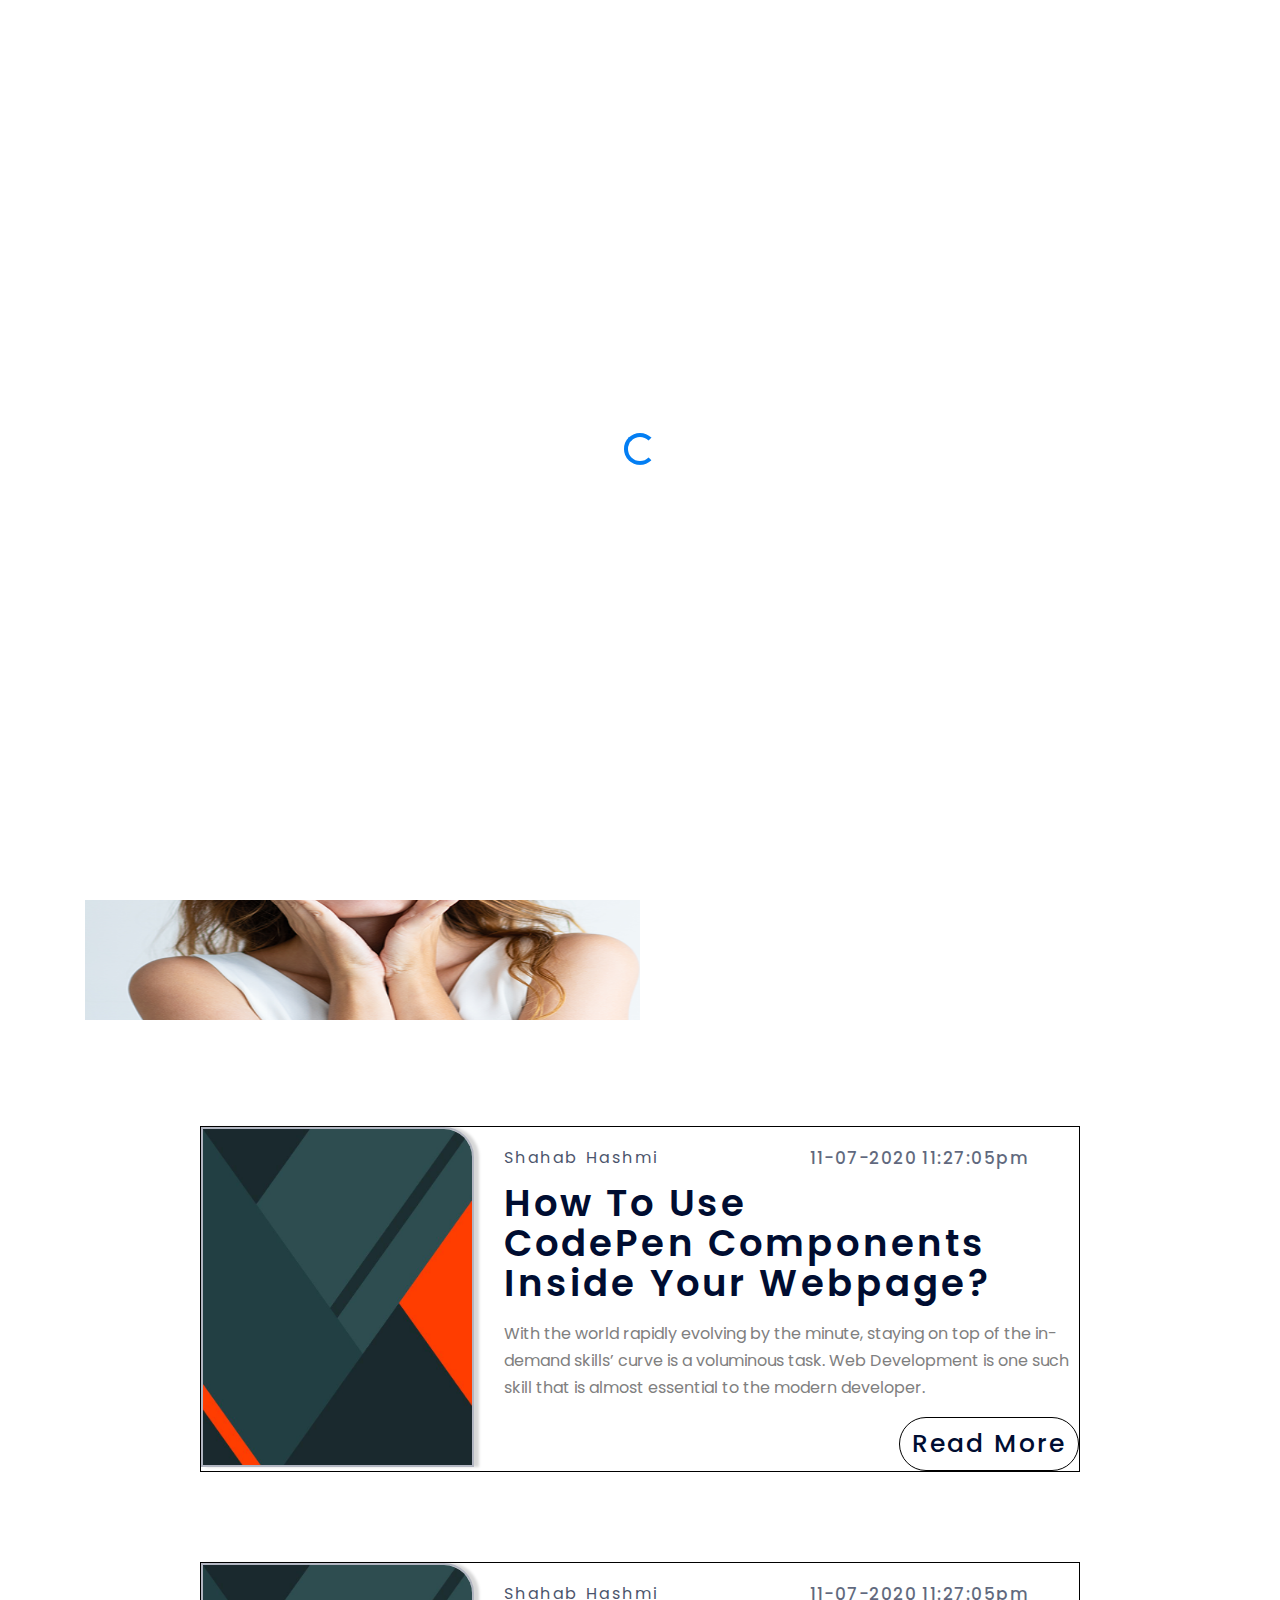
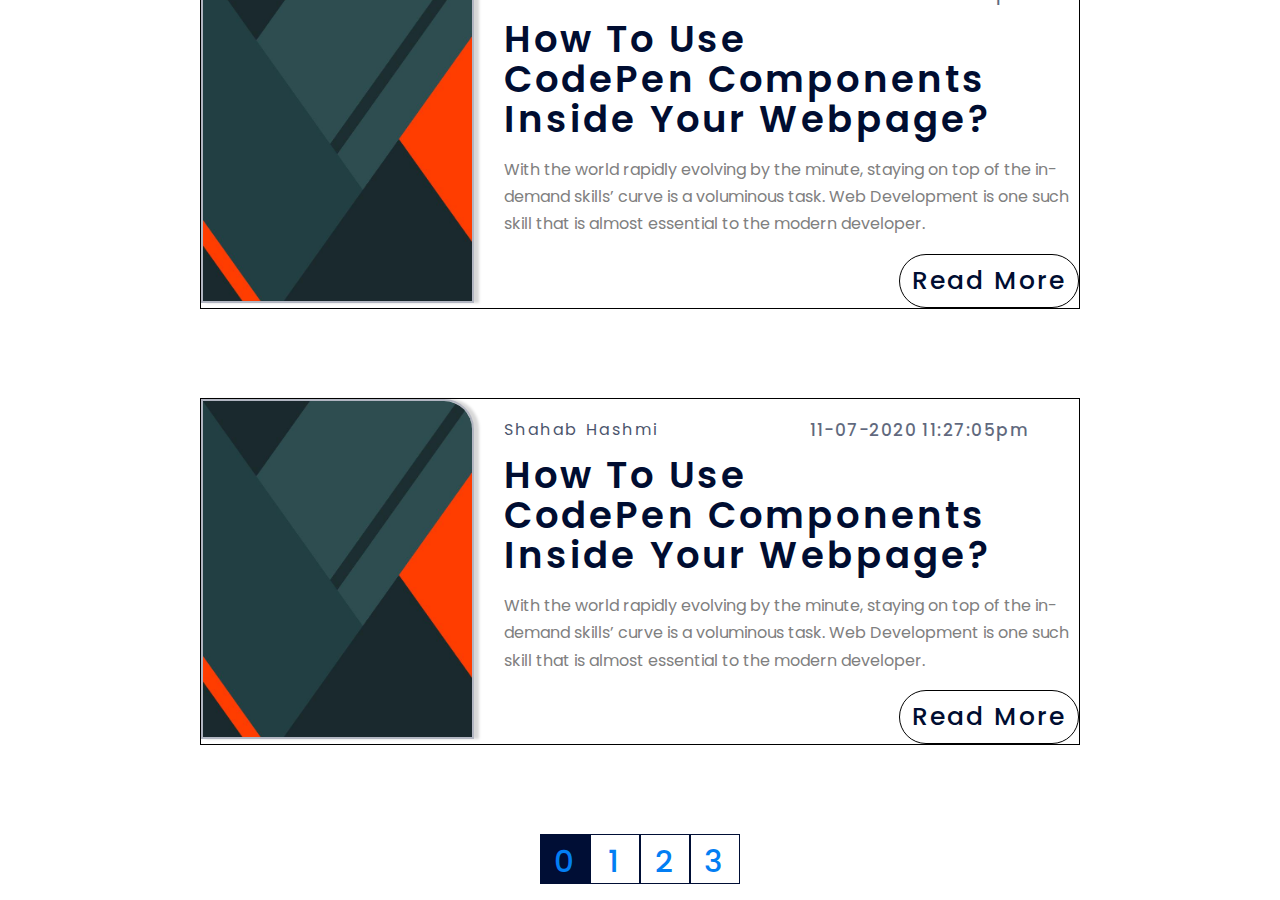
==== blog.html @ ffafa182 "new change blog" ====
<!doctype html>
<html lang="en">
  <head>
    <title>Blog</title>
    <meta charset="utf-8">
    <meta name="viewport" content="width=device-width, initial-scale=1, shrink-to-fit=no">
    
    <link href="https://fonts.googleapis.com/css2?family=Poppins:ital,wght@0,100;0,200;0,300;0,400;0,500;0,600;0,700;0,800;0,900;1,100;1,200;1,300;1,400;1,500;1,600;1,700;1,800;1,900&display=swap" rel="stylesheet">
    <link rel="stylesheet" href="fonts/icomoon/style.css">

    <link rel="stylesheet" href="css/bootstrap.min.css">
    <link rel="stylesheet" href="css/jquery-ui.css">
    <link rel="stylesheet" href="css/owl.carousel.min.css">
    <link rel="stylesheet" href="css/owl.theme.default.min.css">
    <link rel="stylesheet" href="css/owl.theme.default.min.css">

    <link rel="stylesheet" href="css/jquery.fancybox.min.css">

    <link rel="stylesheet" href="css/bootstrap-datepicker.css">

    <link rel="stylesheet" href="fonts/flaticon/font/flaticon.css">

    <link rel="stylesheet" href="css/aos.css">

    <link rel="stylesheet" href="css/style.css">
    <link rel="stylesheet" href="css/style1.css">
    
  </head>
  <body data-spy="scroll" data-target=".site-navbar-target" data-offset="300" id="home-section">
  

  <div id="overlayer"></div>
  <div class="loader">
    <div class="spinner-border text-primary" role="status">
      <span class="sr-only">Loading...</span>
    </div>
  </div>


  <div class="site-wrap">

    <div class="site-mobile-menu site-navbar-target">
      <div class="site-mobile-menu-header">
        <div class="site-mobile-menu-close mt-3">
          <span class="icon-close2 js-menu-toggle"></span>
        </div>
      </div>
      <div class="site-mobile-menu-body"></div>
    </div>
   
    
    <header class="site-navbar js-sticky-header site-navbar-target" role="banner" >

      <div class="container">
        <div class="row align-items-center">
          
          <div class="col-6 col-xl-2">
            <h1 class="mb-0 site-logo"><a href="index.html" class="h2 mb-0">Webnodites</a></h1>
          </div>

          <div class="col-12 col-md-10 d-none d-xl-block">
            <nav class="site-navigation position-relative text-right" role="navigation">

              <ul class="site-menu main-menu js-clone-nav mr-auto d-none d-lg-block">
                <li><a href="index.html" class="nav-link nrl">Home</a></li>
                <li><a href="who_we_are.html" class="nav-link nrl">Who We Are</a></li>
                <li><a href="services.html" class="nav-link nrl">Services</a></li>
                <li><a href="portfolio.html" class="nav-link nrl">Portfolio</a></li>
                <li><a href="blog.html" class="nav-link nrl">Blogs</a></li>
                <li><a href="contact.html" class="nav-link cnt">Contact</a></li>
              </ul>
            </nav>
          </div>


          <div class="col-6 d-inline-block d-xl-none ml-md-0 py-3" style="position: relative; top: 3px;"><a href="#" class="site-menu-toggle js-menu-toggle float-right"><span class="icon-menu h3"></span></a></div>

        </div>
      </div>
      
    </header>

  
    <section class="site-blocks-cover overflow-hidden">
      <div class="container">
        <div class="row">
          <div class="col-lg-12 align-self-center">

            <div class="row all">
              <div class="col-lg-11">

                <h1>Our Blogs</h1>
                <p>Webnodites is a UI/UX design &
                    website development tech company 
                    based in India.</p>
              </div>
              
            </div>
          </div>
          
        </div>
      </div>
    </section> 
      </div> 
      
      <section class="blog_slider_" id="blog_slider" data-aos="fade">
      <div class="container">
            <div  data-aos="fade-up" data-aos-delay="100" class="blog_slider_1">
                <div class="owl-carousel owl-style owl-carousel-one no-owl-nav">
                    <div>
                      <div class="block-slider_1 ">
                        <div class="f">
                          <figure>
                              <img src="images/person_1.jpg" alt="Image" class="img-fluid">
                          </figure>
                        </div>
                      </div>
                    </div>
                    <div>
                    <div class="block-slider_1 ">
                        <div class="f">
                          <figure>
                              <img src="images/person_1.jpg" alt="Image" class="img-fluid">
                          </figure>
                        </div>
                    </div>
                  </div>
              </div>
          </div>
        </div>
    </section>

<section class="blog_section" id="blog" >
    <!-- <div class="container"> -->
        <div class="blog-inner">
            <div class="row">
                <div class="col-lg-4 img-area-2">
                    <div class="img-area">
                        <img src="images/t.jpg" >
                    </div>
                </div>
                <div class="col-lg-8" style="padding-top:20px;">
                            <div class="text-area">
                                <p  class="date">11-07-2020 11:27:05pm</p>
                                <p class="authore">Shahab Hashmi</p>
                                <p><h1>How To Use CodePen Components Inside Your Webpage?</h1></p>
                                <p>
                                  With the world rapidly evolving by the minute, staying on top of the in-demand skills’ curve is a voluminous task. Web Development is one such skill that is almost essential to the modern developer.  </p>
                              <a class="btn read-more-btn" style="float: right; border:1px solid black; border-radius: 30px;  ">Read More</a></center>

                            </div>
                        </div>
                    </div>
                </div>
           <!--  </div> -->
</section>
<section class="blog_section" id="blog">
   <!--  <div class="container"> -->
        <div class="blog-inner">
            <div class="row">
                <div class="col-lg-4 img-area-2">
                    <div class="img-area">
                        <img src="images/t.jpg" >
                    </div>
                </div>
                <div class="col-lg-8" style="padding-top:20px;">
                            <div class="text-area">
                                <p  class="date" >11-07-2020 11:27:05pm</p>
                                <p class="authore">Shahab Hashmi</p>
                                <p><h1>How To Use CodePen Components Inside Your Webpage?</h1></p>
                                <p>
                                  With the world rapidly evolving by the minute, staying on top of the in-demand skills’ curve is a voluminous task. Web Development is one such skill that is almost essential to the modern developer.  </p>
                              <a class="btn read-more-btn" style="float: right; border:1px solid black; border-radius: 30px;  ">Read More</a></center>

                            </div>
                        </div>
                    </div>
                </div>
            <!-- </div> -->
</section>
<section class="blog_section" id="blog">
    <!-- <div class="container" -->
        <div class="blog-inner">
            <div class="row">
                <div class="col-lg-4 img-area-2">
                    <div class="img-area">
                        <img src="images/t.jpg" >
                    </div>
                </div>
                <div class="col-lg-8" style="padding-top:20px;">
                            <div class="text-area">
                                <p class="date">11-07-2020 11:27:05pm</p>
                                <p class="authore">Shahab Hashmi</p>
                                <p><h1>How To Use CodePen Components Inside Your Webpage?</h1></p>
                                <p>
                                  With the world rapidly evolving by the minute, staying on top of the in-demand skills’ curve is a voluminous task. Web Development is one such skill that is almost essential to the modern developer.  </p>
                              <a class="btn read-more-btn" style="float: right; border:1px solid black; border-radius: 30px;  ">Read More</a></center>

                            </div>
                        </div>
                    </div>
                </div>
           <!--  </div> -->
</section>

<section class="page_link" id="pagging">
    <ul class="pagination justify-content-center  md-5">
      <li class="page-item" title="Previous"><a href="" >0</a></li>
      <li class="page-item" title="Previous"><a href="" id="link_1">1</a></li>
      <li class="page-item" title="Previous"><a href="" id="link_1">2</a></li>
      <li class="page-item" title="Previous"><a href="" id="link_1">3</a></li>
      
    </ul>
</section>

  <script src="js/jquery-3.3.1.min.js"></script>
  <script src="js/jquery-ui.js"></script>
  <script src="js/popper.min.js"></script>
  <script src="js/bootstrap.min.js"></script>
  <script src="js/owl.carousel.min.js"></script>
  <script src="js/jquery.countdown.min.js"></script>
  <script src="js/jquery.easing.1.3.js"></script>
  <script src="js/aos.js"></script>
  <script src="js/jquery.fancybox.min.js"></script>
  <script src="js/jquery.sticky.js"></script>
  <script src="js/isotope.pkgd.min.js"></script>
  
  <script src="js/typed.js"></script>
            <script>
            var typed = new Typed('.typed-words', {
            strings: ["Good websites get applause.","Great websites get business."],
            typeSpeed: 80,
            backSpeed: 80,
            backDelay: 4000,
            startDelay: 1000,
            loop: true,
            showCursor: true
            });
            </script>
  
  <script src="js/blog.js"></script>

  </body>
</html>
---- fonts/icomoon/style.css ----
@font-face {
  font-family: 'icomoon';
  src:  url('fonts/icomoon.eot?10si43');
  src:  url('fonts/icomoon.eot?10si43#iefix') format('embedded-opentype'),
    url('fonts/icomoon.ttf?10si43') format('truetype'),
    url('fonts/icomoon.woff?10si43') format('woff'),
    url('fonts/icomoon.svg?10si43#icomoon') format('svg');
  font-weight: normal;
  font-style: normal;
}

[class^="icon-"], [class*=" icon-"] {
  /* use !important to prevent issues with browser extensions that change fonts */
  font-family: 'icomoon' !important;
  speak: none;
  font-style: normal;
  font-weight: normal;
  font-variant: normal;
  text-transform: none;
  line-height: 1;

  /* Better Font Rendering =========== */
  -webkit-font-smoothing: antialiased;
  -moz-osx-font-smoothing: grayscale;
}

.icon-asterisk:before {
  content: "\f069";
}
.icon-plus:before {
  content: "\f067";
}
.icon-question:before {
  content: "\f128";
}
.icon-minus:before {
  content: "\f068";
}
.icon-glass:before {
  content: "\f000";
}
.icon-music:before {
  content: "\f001";
}
.icon-search:before {
  content: "\f002";
}
.icon-envelope-o:before {
  content: "\f003";
}
.icon-heart:before {
  content: "\f004";
}
.icon-star:before {
  content: "\f005";
}
.icon-star-o:before {
  content: "\f006";
}
.icon-user:before {
  content: "\f007";
}
.icon-film:before {
  content: "\f008";
}
.icon-th-large:before {
  content: "\f009";
}
.icon-th:before {
  content: "\f00a";
}
.icon-th-list:before {
  content: "\f00b";
}
.icon-check:before {
  content: "\f00c";
}
.icon-close:before {
  content: "\f00d";
}
.icon-remove:before {
  content: "\f00d";
}
.icon-times:before {
  content: "\f00d";
}
.icon-search-plus:before {
  content: "\f00e";
}
.icon-search-minus:before {
  content: "\f010";
}
.icon-power-off:before {
  content: "\f011";
}
.icon-signal:before {
  content: "\f012";
}
.icon-cog:before {
  content: "\f013";
}
.icon-gear:before {
  content: "\f013";
}
.icon-trash-o:before {
  content: "\f014";
}
.icon-home:before {
  content: "\f015";
}
.icon-file-o:before {
  content: "\f016";
}
.icon-clock-o:before {
  content: "\f017";
}
.icon-road:before {
  content: "\f018";
}
.icon-download:before {
  content: "\f019";
}
.icon-arrow-circle-o-down:before {
  content: "\f01a";
}
.icon-arrow-circle-o-up:before {
  content: "\f01b";
}
.icon-inbox:before {
  content: "\f01c";
}
.icon-play-circle-o:before {
  content: "\f01d";
}
.icon-repeat:before {
  content: "\f01e";
}
.icon-rotate-right:before {
  content: "\f01e";
}
.icon-refresh:before {
  content: "\f021";
}
.icon-list-alt:before {
  content: "\f022";
}
.icon-lock:before {
  content: "\f023";
}
.icon-flag:before {
  content: "\f024";
}
.icon-headphones:before {
  content: "\f025";
}
.icon-volume-off:before {
  content: "\f026";
}
.icon-volume-down:before {
  content: "\f027";
}
.icon-volume-up:before {
  content: "\f028";
}
.icon-qrcode:before {
  content: "\f029";
}
.icon-barcode:before {
  content: "\f02a";
}
.icon-tag:before {
  content: "\f02b";
}
.icon-tags:before {
  content: "\f02c";
}
.icon-book:before {
  content: "\f02d";
}
.icon-bookmark:before {
  content: "\f02e";
}
.icon-print:before {
  content: "\f02f";
}
.icon-camera:before {
  content: "\f030";
}
.icon-font:before {
  content: "\f031";
}
.icon-bold:before {
  content: "\f032";
}
.icon-italic:before {
  content: "\f033";
}
.icon-text-height:before {
  content: "\f034";
}
.icon-text-width:before {
  content: "\f035";
}
.icon-align-left:before {
  content: "\f036";
}
.icon-align-center:before {
  content: "\f037";
}
.icon-align-right:before {
  content: "\f038";
}
.icon-align-justify:before {
  content: "\f039";
}
.icon-list:before {
  content: "\f03a";
}
.icon-dedent:before {
  content: "\f03b";
}
.icon-outdent:before {
  content: "\f03b";
}
.icon-indent:before {
  content: "\f03c";
}
.icon-video-camera:before {
  content: "\f03d";
}
.icon-image:before {
  content: "\f03e";
}
.icon-photo:before {
  content: "\f03e";
}
.icon-picture-o:before {
  content: "\f03e";
}
.icon-pencil:before {
  content: "\f040";
}
.icon-map-marker:before {
  content: "\f041";
}
.icon-adjust:before {
  content: "\f042";
}
.icon-tint:before {
  content: "\f043";
}
.icon-edit:before {
  content: "\f044";
}
.icon-pencil-square-o:before {
  content: "\f044";
}
.icon-share-square-o:before {
  content: "\f045";
}
.icon-check-square-o:before {
  content: "\f046";
}
.icon-arrows:before {
  content: "\f047";
}
.icon-step-backward:before {
  content: "\f048";
}
.icon-fast-backward:before {
  content: "\f049";
}
.icon-backward:before {
  content: "\f04a";
}
.icon-play:before {
  content: "\f04b";
}
.icon-pause:before {
  content: "\f04c";
}
.icon-stop:before {
  content: "\f04d";
}
.icon-forward:before {
  content: "\f04e";
}
.icon-fast-forward:before {
  content: "\f050";
}
.icon-step-forward:before {
  content: "\f051";
}
.icon-eject:before {
  content: "\f052";
}
.icon-chevron-left:before {
  content: "\f053";
}
.icon-chevron-right:before {
  content: "\f054";
}
.icon-plus-circle:before {
  content: "\f055";
}
.icon-minus-circle:before {
  content: "\f056";
}
.icon-times-circle:before {
  content: "\f057";
}
.icon-check-circle:before {
  content: "\f058";
}
.icon-question-circle:before {
  content: "\f059";
}
.icon-info-circle:before {
  content: "\f05a";
}
.icon-crosshairs:before {
  content: "\f05b";
}
.icon-times-circle-o:before {
  content: "\f05c";
}
.icon-check-circle-o:before {
  content: "\f05d";
}
.icon-ban:before {
  content: "\f05e";
}
.icon-arrow-left:before {
  content: "\f060";
}
.icon-arrow-right:before {
  content: "\f061";
}
.icon-arrow-up:before {
  content: "\f062";
}
.icon-arrow-down:before {
  content: "\f063";
}
.icon-mail-forward:before {
  content: "\f064";
}
.icon-share:before {
  content: "\f064";
}
.icon-expand:before {
  content: "\f065";
}
.icon-compress:before {
  content: "\f066";
}
.icon-exclamation-circle:before {
  content: "\f06a";
}
.icon-gift:before {
  content: "\f06b";
}
.icon-leaf:before {
  content: "\f06c";
}
.icon-fire:before {
  content: "\f06d";
}
.icon-eye:before {
  content: "\f06e";
}
.icon-eye-slash:before {
  content: "\f070";
}
.icon-exclamation-triangle:before {
  content: "\f071";
}
.icon-warning:before {
  content: "\f071";
}
.icon-plane:before {
  content: "\f072";
}
.icon-calendar:before {
  content: "\f073";
}
.icon-random:before {
  content: "\f074";
}
.icon-comment:before {
  content: "\f075";
}
.icon-magnet:before {
  content: "\f076";
}
.icon-chevron-up:before {
  content: "\f077";
}
.icon-chevron-down:before {
  content: "\f078";
}
.icon-retweet:before {
  content: "\f079";
}
.icon-shopping-cart:before {
  content: "\f07a";
}
.icon-folder:before {
  content: "\f07b";
}
.icon-folder-open:before {
  content: "\f07c";
}
.icon-arrows-v:before {
  content: "\f07d";
}
.icon-arrows-h:before {
  content: "\f07e";
}
.icon-bar-chart:before {
  content: "\f080";
}
.icon-bar-chart-o:before {
  content: "\f080";
}
.icon-twitter-square:before {
  content: "\f081";
}
.icon-facebook-square:before {
  content: "\f082";
}
.icon-camera-retro:before {
  content: "\f083";
}
.icon-key:before {
  content: "\f084";
}
.icon-cogs:before {
  content: "\f085";
}
.icon-gears:before {
  content: "\f085";
}
.icon-comments:before {
  content: "\f086";
}
.icon-thumbs-o-up:before {
  content: "\f087";
}
.icon-thumbs-o-down:before {
  content: "\f088";
}
.icon-star-half:before {
  content: "\f089";
}
.icon-heart-o:before {
  content: "\f08a";
}
.icon-sign-out:before {
  content: "\f08b";
}
.icon-linkedin-square:before {
  content: "\f08c";
}
.icon-thumb-tack:before {
  content: "\f08d";
}
.icon-external-link:before {
  content: "\f08e";
}
.icon-sign-in:before {
  content: "\f090";
}
.icon-trophy:before {
  content: "\f091";
}
.icon-github-square:before {
  content: "\f092";
}
.icon-upload:before {
  content: "\f093";
}
.icon-lemon-o:before {
  content: "\f094";
}
.icon-phone:before {
  content: "\f095";
}
.icon-square-o:before {
  content: "\f096";
}
.icon-bookmark-o:before {
  content: "\f097";
}
.icon-phone-square:before {
  content: "\f098";
}
.icon-twitter:before {
  content: "\f099";
}
.icon-facebook:before {
  content: "\f09a";
}
.icon-facebook-f:before {
  content: "\f09a";
}
.icon-github:before {
  content: "\f09b";
}
.icon-unlock:before {
  content: "\f09c";
}
.icon-credit-card:before {
  content: "\f09d";
}
.icon-feed:before {
  content: "\f09e";
}
.icon-rss:before {
  content: "\f09e";
}
.icon-hdd-o:before {
  content: "\f0a0";
}
.icon-bullhorn:before {
  content: "\f0a1";
}
.icon-bell-o:before {
  content: "\f0a2";
}
.icon-certificate:before {
  content: "\f0a3";
}
.icon-hand-o-right:before {
  content: "\f0a4";
}
.icon-hand-o-left:before {
  content: "\f0a5";
}
.icon-hand-o-up:before {
  content: "\f0a6";
}
.icon-hand-o-down:before {
  content: "\f0a7";
}
.icon-arrow-circle-left:before {
  content: "\f0a8";
}
.icon-arrow-circle-right:before {
  content: "\f0a9";
}
.icon-arrow-circle-up:before {
  content: "\f0aa";
}
.icon-arrow-circle-down:before {
  content: "\f0ab";
}
.icon-globe:before {
  content: "\f0ac";
}
.icon-wrench:before {
  content: "\f0ad";
}
.icon-tasks:before {
  content: "\f0ae";
}
.icon-filter:before {
  content: "\f0b0";
}
.icon-briefcase:before {
  content: "\f0b1";
}
.icon-arrows-alt:before {
  content: "\f0b2";
}
.icon-group:before {
  content: "\f0c0";
}
.icon-users:before {
  content: "\f0c0";
}
.icon-chain:before {
  content: "\f0c1";
}
.icon-link:before {
  content: "\f0c1";
}
.icon-cloud:before {
  content: "\f0c2";
}
.icon-flask:before {
  content: "\f0c3";
}
.icon-cut:before {
  content: "\f0c4";
}
.icon-scissors:before {
  content: "\f0c4";
}
.icon-copy:before {
  content: "\f0c5";
}
.icon-files-o:before {
  content: "\f0c5";
}
.icon-paperclip:before {
  content: "\f0c6";
}
.icon-floppy-o:before {
  content: "\f0c7";
}
.icon-save:before {
  content: "\f0c7";
}
.icon-square:before {
  content: "\f0c8";
}
.icon-bars:before {
  content: "\f0c9";
}
.icon-navicon:before {
  content: "\f0c9";
}
.icon-reorder:before {
  content: "\f0c9";
}
.icon-list-ul:before {
  content: "\f0ca";
}
.icon-list-ol:before {
  content: "\f0cb";
}
.icon-strikethrough:before {
  content: "\f0cc";
}
.icon-underline:before {
  content: "\f0cd";
}
.icon-table:before {
  content: "\f0ce";
}
.icon-magic:before {
  content: "\f0d0";
}
.icon-truck:before {
  content: "\f0d1";
}
.icon-pinterest:before {
  content: "\f0d2";
}
.icon-pinterest-square:before {
  content: "\f0d3";
}
.icon-google-plus-square:before {
  content: "\f0d4";
}
.icon-google-plus:before {
  content: "\f0d5";
}
.icon-money:before {
  content: "\f0d6";
}
.icon-caret-down:before {
  content: "\f0d7";
}
.icon-caret-up:before {
  content: "\f0d8";
}
.icon-caret-left:before {
  content: "\f0d9";
}
.icon-caret-right:before {
  content: "\f0da";
}
.icon-columns:before {
  content: "\f0db";
}
.icon-sort:before {
  content: "\f0dc";
}
.icon-unsorted:before {
  content: "\f0dc";
}
.icon-sort-desc:before {
  content: "\f0dd";
}
.icon-sort-down:before {
  content: "\f0dd";
}
.icon-sort-asc:before {
  content: "\f0de";
}
.icon-sort-up:before {
  content: "\f0de";
}
.icon-envelope:before {
  content: "\f0e0";
}
.icon-linkedin:before {
  content: "\f0e1";
}
.icon-rotate-left:before {
  content: "\f0e2";
}
.icon-undo:before {
  content: "\f0e2";
}
.icon-gavel:before {
  content: "\f0e3";
}
.icon-legal:before {
  content: "\f0e3";
}
.icon-dashboard:before {
  content: "\f0e4";
}
.icon-tachometer:before {
  content: "\f0e4";
}
.icon-comment-o:before {
  content: "\f0e5";
}
.icon-comments-o:before {
  content: "\f0e6";
}
.icon-bolt:before {
  content: "\f0e7";
}
.icon-flash:before {
  content: "\f0e7";
}
.icon-sitemap:before {
  content: "\f0e8";
}
.icon-umbrella:before {
  content: "\f0e9";
}
.icon-clipboard:before {
  content: "\f0ea";
}
.icon-paste:before {
  content: "\f0ea";
}
.icon-lightbulb-o:before {
  content: "\f0eb";
}
.icon-exchange:before {
  content: "\f0ec";
}
.icon-cloud-download:before {
  content: "\f0ed";
}
.icon-cloud-upload:before {
  content: "\f0ee";
}
.icon-user-md:before {
  content: "\f0f0";
}
.icon-stethoscope:before {
  content: "\f0f1";
}
.icon-suitcase:before {
  content: "\f0f2";
}
.icon-bell:before {
  content: "\f0f3";
}
.icon-coffee:before {
  content: "\f0f4";
}
.icon-cutlery:before {
  content: "\f0f5";
}
.icon-file-text-o:before {
  content: "\f0f6";
}
.icon-building-o:before {
  content: "\f0f7";
}
.icon-hospital-o:before {
  content: "\f0f8";
}
.icon-ambulance:before {
  content: "\f0f9";
}
.icon-medkit:before {
  content: "\f0fa";
}
.icon-fighter-jet:before {
  content: "\f0fb";
}
.icon-beer:before {
  content: "\f0fc";
}
.icon-h-square:before {
  content: "\f0fd";
}
.icon-plus-square:before {
  content: "\f0fe";
}
.icon-angle-double-left:before {
  content: "\f100";
}
.icon-angle-double-right:before {
  content: "\f101";
}
.icon-angle-double-up:before {
  content: "\f102";
}
.icon-angle-double-down:before {
  content: "\f103";
}
.icon-angle-left:before {
  content: "\f104";
}
.icon-angle-right:before {
  content: "\f105";
}
.icon-angle-up:before {
  content: "\f106";
}
.icon-angle-down:before {
  content: "\f107";
}
.icon-desktop:before {
  content: "\f108";
}
.icon-laptop:before {
  content: "\f109";
}
.icon-tablet:before {
  content: "\f10a";
}
.icon-mobile:before {
  content: "\f10b";
}
.icon-mobile-phone:before {
  content: "\f10b";
}
.icon-circle-o:before {
  content: "\f10c";
}
.icon-quote-left:before {
  content: "\f10d";
}
.icon-quote-right:before {
  content: "\f10e";
}
.icon-spinner:before {
  content: "\f110";
}
.icon-circle:before {
  content: "\f111";
}
.icon-mail-reply:before {
  content: "\f112";
}
.icon-reply:before {
  content: "\f112";
}
.icon-github-alt:before {
  content: "\f113";
}
.icon-folder-o:before {
  content: "\f114";
}
.icon-folder-open-o:before {
  content: "\f115";
}
.icon-smile-o:before {
  content: "\f118";
}
.icon-frown-o:before {
  content: "\f119";
}
.icon-meh-o:before {
  content: "\f11a";
}
.icon-gamepad:before {
  content: "\f11b";
}
.icon-keyboard-o:before {
  content: "\f11c";
}
.icon-flag-o:before {
  content: "\f11d";
}
.icon-flag-checkered:before {
  content: "\f11e";
}
.icon-terminal:before {
  content: "\f120";
}
.icon-code:before {
  content: "\f121";
}
.icon-mail-reply-all:before {
  content: "\f122";
}
.icon-reply-all:before {
  content: "\f122";
}
.icon-star-half-empty:before {
  content: "\f123";
}
.icon-star-half-full:before {
  content: "\f123";
}
.icon-star-half-o:before {
  content: "\f123";
}
.icon-location-arrow:before {
  content: "\f124";
}
.icon-crop:before {
  content: "\f125";
}
.icon-code-fork:before {
  content: "\f126";
}
.icon-chain-broken:before {
  content: "\f127";
}
.icon-unlink:before {
  content: "\f127";
}
.icon-info:before {
  content: "\f129";
}
.icon-exclamation:before {
  content: "\f12a";
}
.icon-superscript:before {
  content: "\f12b";
}
.icon-subscript:before {
  content: "\f12c";
}
.icon-eraser:before {
  content: "\f12d";
}
.icon-puzzle-piece:before {
  content: "\f12e";
}
.icon-microphone:before {
  content: "\f130";
}
.icon-microphone-slash:before {
  content: "\f131";
}
.icon-shield:before {
  content: "\f132";
}
.icon-calendar-o:before {
  content: "\f133";
}
.icon-fire-extinguisher:before {
  content: "\f134";
}
.icon-rocket:before {
  content: "\f135";
}
.icon-maxcdn:before {
  content: "\f136";
}
.icon-chevron-circle-left:before {
  content: "\f137";
}
.icon-chevron-circle-right:before {
  content: "\f138";
}
.icon-chevron-circle-up:before {
  content: "\f139";
}
.icon-chevron-circle-down:before {
  content: "\f13a";
}
.icon-html5:before {
  content: "\f13b";
}
.icon-css3:before {
  content: "\f13c";
}
.icon-anchor:before {
  content: "\f13d";
}
.icon-unlock-alt:before {
  content: "\f13e";
}
.icon-bullseye:before {
  content: "\f140";
}
.icon-ellipsis-h:before {
  content: "\f141";
}
.icon-ellipsis-v:before {
  content: "\f142";
}
.icon-rss-square:before {
  content: "\f143";
}
.icon-play-circle:before {
  content: "\f144";
}
.icon-ticket:before {
  content: "\f145";
}
.icon-minus-square:before {
  content: "\f146";
}
.icon-minus-square-o:before {
  content: "\f147";
}
.icon-level-up:before {
  content: "\f148";
}
.icon-level-down:before {
  content: "\f149";
}
.icon-check-square:before {
  content: "\f14a";
}
.icon-pencil-square:before {
  content: "\f14b";
}
.icon-external-link-square:before {
  content: "\f14c";
}
.icon-share-square:before {
  content: "\f14d";
}
.icon-compass:before {
  content: "\f14e";
}
.icon-caret-square-o-down:before {
  content: "\f150";
}
.icon-toggle-down:before {
  content: "\f150";
}
.icon-caret-square-o-up:before {
  content: "\f151";
}
.icon-toggle-up:before {
  content: "\f151";
}
.icon-caret-square-o-right:before {
  content: "\f152";
}
.icon-toggle-right:before {
  content: "\f152";
}
.icon-eur:before {
  content: "\f153";
}
.icon-euro:before {
  content: "\f153";
}
.icon-gbp:before {
  content: "\f154";
}
.icon-dollar:before {
  content: "\f155";
}
.icon-usd:before {
  content: "\f155";
}
.icon-inr:before {
  content: "\f156";
}
.icon-rupee:before {
  content: "\f156";
}
.icon-cny:before {
  content: "\f157";
}
.icon-jpy:before {
  content: "\f157";
}
.icon-rmb:before {
  content: "\f157";
}
.icon-yen:before {
  content: "\f157";
}
.icon-rouble:before {
  content: "\f158";
}
.icon-rub:before {
  content: "\f158";
}
.icon-ruble:before {
  content: "\f158";
}
.icon-krw:before {
  content: "\f159";
}
.icon-won:before {
  content: "\f159";
}
.icon-bitcoin:before {
  content: "\f15a";
}
.icon-btc:before {
  content: "\f15a";
}
.icon-file:before {
  content: "\f15b";
}
.icon-file-text:before {
  content: "\f15c";
}
.icon-sort-alpha-asc:before {
  content: "\f15d";
}
.icon-sort-alpha-desc:before {
  content: "\f15e";
}
.icon-sort-amount-asc:before {
  content: "\f160";
}
.icon-sort-amount-desc:before {
  content: "\f161";
}
.icon-sort-numeric-asc:before {
  content: "\f162";
}
.icon-sort-numeric-desc:before {
  content: "\f163";
}
.icon-thumbs-up:before {
  content: "\f164";
}
.icon-thumbs-down:before {
  content: "\f165";
}
.icon-youtube-square:before {
  content: "\f166";
}
.icon-youtube:before {
  content: "\f167";
}
.icon-xing:before {
  content: "\f168";
}
.icon-xing-square:before {
  content: "\f169";
}
.icon-youtube-play:before {
  content: "\f16a";
}
.icon-dropbox:before {
  content: "\f16b";
}
.icon-stack-overflow:before {
  content: "\f16c";
}
.icon-instagram:before {
  content: "\f16d";
}
.icon-flickr:before {
  content: "\f16e";
}
.icon-adn:before {
  content: "\f170";
}
.icon-bitbucket:before {
  content: "\f171";
}
.icon-bitbucket-square:before {
  content: "\f172";
}
.icon-tumblr:before {
  content: "\f173";
}
.icon-tumblr-square:before {
  content: "\f174";
}
.icon-long-arrow-down:before {
  content: "\f175";
}
.icon-long-arrow-up:before {
  content: "\f176";
}
.icon-long-arrow-left:before {
  content: "\f177";
}
.icon-long-arrow-right:before {
  content: "\f178";
}
.icon-apple:before {
  content: "\f179";
}
.icon-windows:before {
  content: "\f17a";
}
.icon-android:before {
  content: "\f17b";
}
.icon-linux:before {
  content: "\f17c";
}
.icon-dribbble:before {
  content: "\f17d";
}
.icon-skype:before {
  content: "\f17e";
}
.icon-foursquare:before {
  content: "\f180";
}
.icon-trello:before {
  content: "\f181";
}
.icon-female:before {
  content: "\f182";
}
.icon-male:before {
  content: "\f183";
}
.icon-gittip:before {
  content: "\f184";
}
.icon-gratipay:before {
  content: "\f184";
}
.icon-sun-o:before {
  content: "\f185";
}
.icon-moon-o:before {
  content: "\f186";
}
.icon-archive:before {
  content: "\f187";
}
.icon-bug:before {
  content: "\f188";
}
.icon-vk:before {
  content: "\f189";
}
.icon-weibo:before {
  content: "\f18a";
}
.icon-renren:before {
  content: "\f18b";
}
.icon-pagelines:before {
  content: "\f18c";
}
.icon-stack-exchange:before {
  content: "\f18d";
}
.icon-arrow-circle-o-right:before {
  content: "\f18e";
}
.icon-arrow-circle-o-left:before {
  content: "\f190";
}
.icon-caret-square-o-left:before {
  content: "\f191";
}
.icon-toggle-left:before {
  content: "\f191";
}
.icon-dot-circle-o:before {
  content: "\f192";
}
.icon-wheelchair:before {
  content: "\f193";
}
.icon-vimeo-square:before {
  content: "\f194";
}
.icon-try:before {
  content: "\f195";
}
.icon-turkish-lira:before {
  content: "\f195";
}
.icon-plus-square-o:before {
  content: "\f196";
}
.icon-space-shuttle:before {
  content: "\f197";
}
.icon-slack:before {
  content: "\f198";
}
.icon-envelope-square:before {
  content: "\f199";
}
.icon-wordpress:before {
  content: "\f19a";
}
.icon-openid:before {
  content: "\f19b";
}
.icon-bank:before {
  content: "\f19c";
}
.icon-institution:before {
  content: "\f19c";
}
.icon-university:before {
  content: "\f19c";
}
.icon-graduation-cap:before {
  content: "\f19d";
}
.icon-mortar-board:before {
  content: "\f19d";
}
.icon-yahoo:before {
  content: "\f19e";
}
.icon-google:before {
  content: "\f1a0";
}
.icon-reddit:before {
  content: "\f1a1";
}
.icon-reddit-square:before {
  content: "\f1a2";
}
.icon-stumbleupon-circle:before {
  content: "\f1a3";
}
.icon-stumbleupon:before {
  content: "\f1a4";
}
.icon-delicious:before {
  content: "\f1a5";
}
.icon-digg:before {
  content: "\f1a6";
}
.icon-pied-piper-pp:before {
  content: "\f1a7";
}
.icon-pied-piper-alt:before {
  content: "\f1a8";
}
.icon-drupal:before {
  content: "\f1a9";
}
.icon-joomla:before {
  content: "\f1aa";
}
.icon-language:before {
  content: "\f1ab";
}
.icon-fax:before {
  content: "\f1ac";
}
.icon-building:before {
  content: "\f1ad";
}
.icon-child:before {
  content: "\f1ae";
}
.icon-paw:before {
  content: "\f1b0";
}
.icon-spoon:before {
  content: "\f1b1";
}
.icon-cube:before {
  content: "\f1b2";
}
.icon-cubes:before {
  content: "\f1b3";
}
.icon-behance:before {
  content: "\f1b4";
}
.icon-behance-square:before {
  content: "\f1b5";
}
.icon-steam:before {
  content: "\f1b6";
}
.icon-steam-square:before {
  content: "\f1b7";
}
.icon-recycle:before {
  content: "\f1b8";
}
.icon-automobile:before {
  content: "\f1b9";
}
.icon-car:before {
  content: "\f1b9";
}
.icon-cab:before {
  content: "\f1ba";
}
.icon-taxi:before {
  content: "\f1ba";
}
.icon-tree:before {
  content: "\f1bb";
}
.icon-spotify:before {
  content: "\f1bc";
}
.icon-deviantart:before {
  content: "\f1bd";
}
.icon-soundcloud:before {
  content: "\f1be";
}
.icon-database:before {
  content: "\f1c0";
}
.icon-file-pdf-o:before {
  content: "\f1c1";
}
.icon-file-word-o:before {
  content: "\f1c2";
}
.icon-file-excel-o:before {
  content: "\f1c3";
}
.icon-file-powerpoint-o:before {
  content: "\f1c4";
}
.icon-file-image-o:before {
  content: "\f1c5";
}
.icon-file-photo-o:before {
  content: "\f1c5";
}
.icon-file-picture-o:before {
  content: "\f1c5";
}
.icon-file-archive-o:before {
  content: "\f1c6";
}
.icon-file-zip-o:before {
  content: "\f1c6";
}
.icon-file-audio-o:before {
  content: "\f1c7";
}
.icon-file-sound-o:before {
  content: "\f1c7";
}
.icon-file-movie-o:before {
  content: "\f1c8";
}
.icon-file-video-o:before {
  content: "\f1c8";
}
.icon-file-code-o:before {
  content: "\f1c9";
}
.icon-vine:before {
  content: "\f1ca";
}
.icon-codepen:before {
  content: "\f1cb";
}
.icon-jsfiddle:before {
  content: "\f1cc";
}
.icon-life-bouy:before {
  content: "\f1cd";
}
.icon-life-buoy:before {
  content: "\f1cd";
}
.icon-life-ring:before {
  content: "\f1cd";
}
.icon-life-saver:before {
  content: "\f1cd";
}
.icon-support:before {
  content: "\f1cd";
}
.icon-circle-o-notch:before {
  content: "\f1ce";
}
.icon-ra:before {
  content: "\f1d0";
}
.icon-rebel:before {
  content: "\f1d0";
}
.icon-resistance:before {
  content: "\f1d0";
}
.icon-empire:before {
  content: "\f1d1";
}
.icon-ge:before {
  content: "\f1d1";
}
.icon-git-square:before {
  content: "\f1d2";
}
.icon-git:before {
  content: "\f1d3";
}
.icon-hacker-news:before {
  content: "\f1d4";
}
.icon-y-combinator-square:before {
  content: "\f1d4";
}
.icon-yc-square:before {
  content: "\f1d4";
}
.icon-tencent-weibo:before {
  content: "\f1d5";
}
.icon-qq:before {
  content: "\f1d6";
}
.icon-wechat:before {
  content: "\f1d7";
}
.icon-weixin:before {
  content: "\f1d7";
}
.icon-paper-plane:before {
  content: "\f1d8";
}
.icon-send:before {
  content: "\f1d8";
}
.icon-paper-plane-o:before {
  content: "\f1d9";
}
.icon-send-o:before {
  content: "\f1d9";
}
.icon-history:before {
  content: "\f1da";
}
.icon-circle-thin:before {
  content: "\f1db";
}
.icon-header:before {
  content: "\f1dc";
}
.icon-paragraph:before {
  content: "\f1dd";
}
.icon-sliders:before {
  content: "\f1de";
}
.icon-share-alt:before {
  content: "\f1e0";
}
.icon-share-alt-square:before {
  content: "\f1e1";
}
.icon-bomb:before {
  content: "\f1e2";
}
.icon-futbol-o:before {
  content: "\f1e3";
}
.icon-soccer-ball-o:before {
  content: "\f1e3";
}
.icon-tty:before {
  content: "\f1e4";
}
.icon-binoculars:before {
  content: "\f1e5";
}
.icon-plug:before {
  content: "\f1e6";
}
.icon-slideshare:before {
  content: "\f1e7";
}
.icon-twitch:before {
  content: "\f1e8";
}
.icon-yelp:before {
  content: "\f1e9";
}
.icon-newspaper-o:before {
  content: "\f1ea";
}
.icon-wifi:before {
  content: "\f1eb";
}
.icon-calculator:before {
  content: "\f1ec";
}
.icon-paypal:before {
  content: "\f1ed";
}
.icon-google-wallet:before {
  content: "\f1ee";
}
.icon-cc-visa:before {
  content: "\f1f0";
}
.icon-cc-mastercard:before {
  content: "\f1f1";
}
.icon-cc-discover:before {
  content: "\f1f2";
}
.icon-cc-amex:before {
  content: "\f1f3";
}
.icon-cc-paypal:before {
  content: "\f1f4";
}
.icon-cc-stripe:before {
  content: "\f1f5";
}
.icon-bell-slash:before {
  content: "\f1f6";
}
.icon-bell-slash-o:before {
  content: "\f1f7";
}
.icon-trash:before {
  content: "\f1f8";
}
.icon-copyright:before {
  content: "\f1f9";
}
.icon-at:before {
  content: "\f1fa";
}
.icon-eyedropper:before {
  content: "\f1fb";
}
.icon-paint-brush:before {
  content: "\f1fc";
}
.icon-birthday-cake:before {
  content: "\f1fd";
}
.icon-area-chart:before {
  content: "\f1fe";
}
.icon-pie-chart:before {
  content: "\f200";
}
.icon-line-chart:before {
  content: "\f201";
}
.icon-lastfm:before {
  content: "\f202";
}
.icon-lastfm-square:before {
  content: "\f203";
}
.icon-toggle-off:before {
  content: "\f204";
}
.icon-toggle-on:before {
  content: "\f205";
}
.icon-bicycle:before {
  content: "\f206";
}
.icon-bus:before {
  content: "\f207";
}
.icon-ioxhost:before {
  content: "\f208";
}
.icon-angellist:before {
  content: "\f209";
}
.icon-cc:before {
  content: "\f20a";
}
.icon-ils:before {
  content: "\f20b";
}
.icon-shekel:before {
  content: "\f20b";
}
.icon-sheqel:before {
  content: "\f20b";
}
.icon-meanpath:before {
  content: "\f20c";
}
.icon-buysellads:before {
  content: "\f20d";
}
.icon-connectdevelop:before {
  content: "\f20e";
}
.icon-dashcube:before {
  content: "\f210";
}
.icon-forumbee:before {
  content: "\f211";
}
.icon-leanpub:before {
  content: "\f212";
}
.icon-sellsy:before {
  content: "\f213";
}
.icon-shirtsinbulk:before {
  content: "\f214";
}
.icon-simplybuilt:before {
  content: "\f215";
}
.icon-skyatlas:before {
  content: "\f216";
}
.icon-cart-plus:before {
  content: "\f217";
}
.icon-cart-arrow-down:before {
  content: "\f218";
}
.icon-diamond:before {
  content: "\f219";
}
.icon-ship:before {
  content: "\f21a";
}
.icon-user-secret:before {
  content: "\f21b";
}
.icon-motorcycle:before {
  content: "\f21c";
}
.icon-street-view:before {
  content: "\f21d";
}
.icon-heartbeat:before {
  content: "\f21e";
}
.icon-venus:before {
  content: "\f221";
}
.icon-mars:before {
  content: "\f222";
}
.icon-mercury:before {
  content: "\f223";
}
.icon-intersex:before {
  content: "\f224";
}
.icon-transgender:before {
  content: "\f224";
}
.icon-transgender-alt:before {
  content: "\f225";
}
.icon-venus-double:before {
  content: "\f226";
}
.icon-mars-double:before {
  content: "\f227";
}
.icon-venus-mars:before {
  content: "\f228";
}
.icon-mars-stroke:before {
  content: "\f229";
}
.icon-mars-stroke-v:before {
  content: "\f22a";
}
.icon-mars-stroke-h:before {
  content: "\f22b";
}
.icon-neuter:before {
  content: "\f22c";
}
.icon-genderless:before {
  content: "\f22d";
}
.icon-facebook-official:before {
  content: "\f230";
}
.icon-pinterest-p:before {
  content: "\f231";
}
.icon-whatsapp:before {
  content: "\f232";
}
.icon-server:before {
  content: "\f233";
}
.icon-user-plus:before {
  content: "\f234";
}
.icon-user-times:before {
  content: "\f235";
}
.icon-bed:before {
  content: "\f236";
}
.icon-hotel:before {
  content: "\f236";
}
.icon-viacoin:before {
  content: "\f237";
}
.icon-train:before {
  content: "\f238";
}
.icon-subway:before {
  content: "\f239";
}
.icon-medium:before {
  content: "\f23a";
}
.icon-y-combinator:before {
  content: "\f23b";
}
.icon-yc:before {
  content: "\f23b";
}
.icon-optin-monster:before {
  content: "\f23c";
}
.icon-opencart:before {
  content: "\f23d";
}
.icon-expeditedssl:before {
  content: "\f23e";
}
.icon-battery:before {
  content: "\f240";
}
.icon-battery-4:before {
  content: "\f240";
}
.icon-battery-full:before {
  content: "\f240";
}
.icon-battery-3:before {
  content: "\f241";
}
.icon-battery-three-quarters:before {
  content: "\f241";
}
.icon-battery-2:before {
  content: "\f242";
}
.icon-battery-half:before {
  content: "\f242";
}
.icon-battery-1:before {
  content: "\f243";
}
.icon-battery-quarter:before {
  content: "\f243";
}
.icon-battery-0:before {
  content: "\f244";
}
.icon-battery-empty:before {
  content: "\f244";
}
.icon-mouse-pointer:before {
  content: "\f245";
}
.icon-i-cursor:before {
  content: "\f246";
}
.icon-object-group:before {
  content: "\f247";
}
.icon-object-ungroup:before {
  content: "\f248";
}
.icon-sticky-note:before {
  content: "\f249";
}
.icon-sticky-note-o:before {
  content: "\f24a";
}
.icon-cc-jcb:before {
  content: "\f24b";
}
.icon-cc-diners-club:before {
  content: "\f24c";
}
.icon-clone:before {
  content: "\f24d";
}
.icon-balance-scale:before {
  content: "\f24e";
}
.icon-hourglass-o:before {
  content: "\f250";
}
.icon-hourglass-1:before {
  content: "\f251";
}
.icon-hourglass-start:before {
  content: "\f251";
}
.icon-hourglass-2:before {
  content: "\f252";
}
.icon-hourglass-half:before {
  content: "\f252";
}
.icon-hourglass-3:before {
  content: "\f253";
}
.icon-hourglass-end:before {
  content: "\f253";
}
.icon-hourglass:before {
  content: "\f254";
}
.icon-hand-grab-o:before {
  content: "\f255";
}
.icon-hand-rock-o:before {
  content: "\f255";
}
.icon-hand-paper-o:before {
  content: "\f256";
}
.icon-hand-stop-o:before {
  content: "\f256";
}
.icon-hand-scissors-o:before {
  content: "\f257";
}
.icon-hand-lizard-o:before {
  content: "\f258";
}
.icon-hand-spock-o:before {
  content: "\f259";
}
.icon-hand-pointer-o:before {
  content: "\f25a";
}
.icon-hand-peace-o:before {
  content: "\f25b";
}
.icon-trademark:before {
  content: "\f25c";
}
.icon-registered:before {
  content: "\f25d";
}
.icon-creative-commons:before {
  content: "\f25e";
}
.icon-gg:before {
  content: "\f260";
}
.icon-gg-circle:before {
  content: "\f261";
}
.icon-tripadvisor:before {
  content: "\f262";
}
.icon-odnoklassniki:before {
  content: "\f263";
}
.icon-odnoklassniki-square:before {
  content: "\f264";
}
.icon-get-pocket:before {
  content: "\f265";
}
.icon-wikipedia-w:before {
  content: "\f266";
}
.icon-safari:before {
  content: "\f267";
}
.icon-chrome:before {
  content: "\f268";
}
.icon-firefox:before {
  content: "\f269";
}
.icon-opera:before {
  content: "\f26a";
}
.icon-internet-explorer:before {
  content: "\f26b";
}
.icon-television:before {
  content: "\f26c";
}
.icon-tv:before {
  content: "\f26c";
}
.icon-contao:before {
  content: "\f26d";
}
.icon-500px:before {
  content: "\f26e";
}
.icon-amazon:before {
  content: "\f270";
}
.icon-calendar-plus-o:before {
  content: "\f271";
}
.icon-calendar-minus-o:before {
  content: "\f272";
}
.icon-calendar-times-o:before {
  content: "\f273";
}
.icon-calendar-check-o:before {
  content: "\f274";
}
.icon-industry:before {
  content: "\f275";
}
.icon-map-pin:before {
  content: "\f276";
}
.icon-map-signs:before {
  content: "\f277";
}
.icon-map-o:before {
  content: "\f278";
}
.icon-map:before {
  content: "\f279";
}
.icon-commenting:before {
  content: "\f27a";
}
.icon-commenting-o:before {
  content: "\f27b";
}
.icon-houzz:before {
  content: "\f27c";
}
.icon-vimeo:before {
  content: "\f27d";
}
.icon-black-tie:before {
  content: "\f27e";
}
.icon-fonticons:before {
  content: "\f280";
}
.icon-reddit-alien:before {
  content: "\f281";
}
.icon-edge:before {
  content: "\f282";
}
.icon-credit-card-alt:before {
  content: "\f283";
}
.icon-codiepie:before {
  content: "\f284";
}
.icon-modx:before {
  content: "\f285";
}
.icon-fort-awesome:before {
  content: "\f286";
}
.icon-usb:before {
  content: "\f287";
}
.icon-product-hunt:before {
  content: "\f288";
}
.icon-mixcloud:before {
  content: "\f289";
}
.icon-scribd:before {
  content: "\f28a";
}
.icon-pause-circle:before {
  content: "\f28b";
}
.icon-pause-circle-o:before {
  content: "\f28c";
}
.icon-stop-circle:before {
  content: "\f28d";
}
.icon-stop-circle-o:before {
  content: "\f28e";
}
.icon-shopping-bag:before {
  content: "\f290";
}
.icon-shopping-basket:before {
  content: "\f291";
}
.icon-hashtag:before {
  content: "\f292";
}
.icon-bluetooth:before {
  content: "\f293";
}
.icon-bluetooth-b:before {
  content: "\f294";
}
.icon-percent:before {
  content: "\f295";
}
.icon-gitlab:before {
  content: "\f296";
}
.icon-wpbeginner:before {
  content: "\f297";
}
.icon-wpforms:before {
  content: "\f298";
}
.icon-envira:before {
  content: "\f299";
}
.icon-universal-access:before {
  content: "\f29a";
}
.icon-wheelchair-alt:before {
  content: "\f29b";
}
.icon-question-circle-o:before {
  content: "\f29c";
}
.icon-blind:before {
  content: "\f29d";
}
.icon-audio-description:before {
  content: "\f29e";
}
.icon-volume-control-phone:before {
  content: "\f2a0";
}
.icon-braille:before {
  content: "\f2a1";
}
.icon-assistive-listening-systems:before {
  content: "\f2a2";
}
.icon-american-sign-language-interpreting:before {
  content: "\f2a3";
}
.icon-asl-interpreting:before {
  content: "\f2a3";
}
.icon-deaf:before {
  content: "\f2a4";
}
.icon-deafness:before {
  content: "\f2a4";
}
.icon-hard-of-hearing:before {
  content: "\f2a4";
}
.icon-glide:before {
  content: "\f2a5";
}
.icon-glide-g:before {
  content: "\f2a6";
}
.icon-sign-language:before {
  content: "\f2a7";
}
.icon-signing:before {
  content: "\f2a7";
}
.icon-low-vision:before {
  content: "\f2a8";
}
.icon-viadeo:before {
  content: "\f2a9";
}
.icon-viadeo-square:before {
  content: "\f2aa";
}
.icon-snapchat:before {
  content: "\f2ab";
}
.icon-snapchat-ghost:before {
  content: "\f2ac";
}
.icon-snapchat-square:before {
  content: "\f2ad";
}
.icon-pied-piper:before {
  content: "\f2ae";
}
.icon-first-order:before {
  content: "\f2b0";
}
.icon-yoast:before {
  content: "\f2b1";
}
.icon-themeisle:before {
  content: "\f2b2";
}
.icon-google-plus-circle:before {
  content: "\f2b3";
}
.icon-google-plus-official:before {
  content: "\f2b3";
}
.icon-fa:before {
  content: "\f2b4";
}
.icon-font-awesome:before {
  content: "\f2b4";
}
.icon-handshake-o:before {
  content: "\f2b5";
}
.icon-envelope-open:before {
  content: "\f2b6";
}
.icon-envelope-open-o:before {
  content: "\f2b7";
}
.icon-linode:before {
  content: "\f2b8";
}
.icon-address-book:before {
  content: "\f2b9";
}
.icon-address-book-o:before {
  content: "\f2ba";
}
.icon-address-card:before {
  content: "\f2bb";
}
.icon-vcard:before {
  content: "\f2bb";
}
.icon-address-card-o:before {
  content: "\f2bc";
}
.icon-vcard-o:before {
  content: "\f2bc";
}
.icon-user-circle:before {
  content: "\f2bd";
}
.icon-user-circle-o:before {
  content: "\f2be";
}
.icon-user-o:before {
  content: "\f2c0";
}
.icon-id-badge:before {
  content: "\f2c1";
}
.icon-drivers-license:before {
  content: "\f2c2";
}
.icon-id-card:before {
  content: "\f2c2";
}
.icon-drivers-license-o:before {
  content: "\f2c3";
}
.icon-id-card-o:before {
  content: "\f2c3";
}
.icon-quora:before {
  content: "\f2c4";
}
.icon-free-code-camp:before {
  content: "\f2c5";
}
.icon-telegram:before {
  content: "\f2c6";
}
.icon-thermometer:before {
  content: "\f2c7";
}
.icon-thermometer-4:before {
  content: "\f2c7";
}
.icon-thermometer-full:before {
  content: "\f2c7";
}
.icon-thermometer-3:before {
  content: "\f2c8";
}
.icon-thermometer-three-quarters:before {
  content: "\f2c8";
}
.icon-thermometer-2:before {
  content: "\f2c9";
}
.icon-thermometer-half:before {
  content: "\f2c9";
}
.icon-thermometer-1:before {
  content: "\f2ca";
}
.icon-thermometer-quarter:before {
  content: "\f2ca";
}
.icon-thermometer-0:before {
  content: "\f2cb";
}
.icon-thermometer-empty:before {
  content: "\f2cb";
}
.icon-shower:before {
  content: "\f2cc";
}
.icon-bath:before {
  content: "\f2cd";
}
.icon-bathtub:before {
  content: "\f2cd";
}
.icon-s15:before {
  content: "\f2cd";
}
.icon-podcast:before {
  content: "\f2ce";
}
.icon-window-maximize:before {
  content: "\f2d0";
}
.icon-window-minimize:before {
  content: "\f2d1";
}
.icon-window-restore:before {
  content: "\f2d2";
}
.icon-times-rectangle:before {
  content: "\f2d3";
}
.icon-window-close:before {
  content: "\f2d3";
}
.icon-times-rectangle-o:before {
  content: "\f2d4";
}
.icon-window-close-o:before {
  content: "\f2d4";
}
.icon-bandcamp:before {
  content: "\f2d5";
}
.icon-grav:before {
  content: "\f2d6";
}
.icon-etsy:before {
  content: "\f2d7";
}
.icon-imdb:before {
  content: "\f2d8";
}
.icon-ravelry:before {
  content: "\f2d9";
}
.icon-eercast:before {
  content: "\f2da";
}
.icon-microchip:before {
  content: "\f2db";
}
.icon-snowflake-o:before {
  content: "\f2dc";
}
.icon-superpowers:before {
  content: "\f2dd";
}
.icon-wpexplorer:before {
  content: "\f2de";
}
.icon-meetup:before {
  content: "\f2e0";
}
.icon-3d_rotation:before {
  content: "\e84d";
}
.icon-ac_unit:before {
  content: "\eb3b";
}
.icon-alarm:before {
  content: "\e855";
}
.icon-access_alarms:before {
  content: "\e191";
}
.icon-schedule:before {
  content: "\e8b5";
}
.icon-accessibility:before {
  content: "\e84e";
}
.icon-accessible:before {
  content: "\e914";
}
.icon-account_balance:before {
  content: "\e84f";
}
.icon-account_balance_wallet:before {
  content: "\e850";
}
.icon-account_box:before {
  content: "\e851";
}
.icon-account_circle:before {
  content: "\e853";
}
.icon-adb:before {
  content: "\e60e";
}
.icon-add:before {
  content: "\e145";
}
.icon-add_a_photo:before {
  content: "\e439";
}
.icon-alarm_add:before {
  content: "\e856";
}
.icon-add_alert:before {
  content: "\e003";
}
.icon-add_box:before {
  content: "\e146";
}
.icon-add_circle:before {
  content: "\e147";
}
.icon-control_point:before {
  content: "\e3ba";
}
.icon-add_location:before {
  content: "\e567";
}
.icon-add_shopping_cart:before {
  content: "\e854";
}
.icon-queue:before {
  content: "\e03c";
}
.icon-add_to_queue:before {
  content: "\e05c";
}
.icon-adjust2:before {
  content: "\e39e";
}
.icon-airline_seat_flat:before {
  content: "\e630";
}
.icon-airline_seat_flat_angled:before {
  content: "\e631";
}
.icon-airline_seat_individual_suite:before {
  content: "\e632";
}
.icon-airline_seat_legroom_extra:before {
  content: "\e633";
}
.icon-airline_seat_legroom_normal:before {
  content: "\e634";
}
.icon-airline_seat_legroom_reduced:before {
  content: "\e635";
}
.icon-airline_seat_recline_extra:before {
  content: "\e636";
}
.icon-airline_seat_recline_normal:before {
  content: "\e637";
}
.icon-flight:before {
  content: "\e539";
}
.icon-airplanemode_inactive:before {
  content: "\e194";
}
.icon-airplay:before {
  content: "\e055";
}
.icon-airport_shuttle:before {
  content: "\eb3c";
}
.icon-alarm_off:before {
  content: "\e857";
}
.icon-alarm_on:before {
  content: "\e858";
}
.icon-album:before {
  content: "\e019";
}
.icon-all_inclusive:before {
  content: "\eb3d";
}
.icon-all_out:before {
  content: "\e90b";
}
.icon-android2:before {
  content: "\e859";
}
.icon-announcement:before {
  content: "\e85a";
}
.icon-apps:before {
  content: "\e5c3";
}
.icon-archive2:before {
  content: "\e149";
}
.icon-arrow_back:before {
  content: "\e5c4";
}
.icon-arrow_downward:before {
  content: "\e5db";
}
.icon-arrow_drop_down:before {
  content: "\e5c5";
}
.icon-arrow_drop_down_circle:before {
  content: "\e5c6";
}
.icon-arrow_drop_up:before {
  content: "\e5c7";
}
.icon-arrow_forward:before {
  content: "\e5c8";
}
.icon-arrow_upward:before {
  content: "\e5d8";
}
.icon-art_track:before {
  content: "\e060";
}
.icon-aspect_ratio:before {
  content: "\e85b";
}
.icon-poll:before {
  content: "\e801";
}
.icon-assignment:before {
  content: "\e85d";
}
.icon-assignment_ind:before {
  content: "\e85e";
}
.icon-assignment_late:before {
  content: "\e85f";
}
.icon-assignment_return:before {
  content: "\e860";
}
.icon-assignment_returned:before {
  content: "\e861";
}
.icon-assignment_turned_in:before {
  content: "\e862";
}
.icon-assistant:before {
  content: "\e39f";
}
.icon-flag2:before {
  content: "\e153";
}
.icon-attach_file:before {
  content: "\e226";
}
.icon-attach_money:before {
  content: "\e227";
}
.icon-attachment:before {
  content: "\e2bc";
}
.icon-audiotrack:before {
  content: "\e3a1";
}
.icon-autorenew:before {
  content: "\e863";
}
.icon-av_timer:before {
  content: "\e01b";
}
.icon-backspace:before {
  content: "\e14a";
}
.icon-cloud_upload:before {
  content: "\e2c3";
}
.icon-battery_alert:before {
  content: "\e19c";
}
.icon-battery_charging_full:before {
  content: "\e1a3";
}
.icon-battery_std:before {
  content: "\e1a5";
}
.icon-battery_unknown:before {
  content: "\e1a6";
}
.icon-beach_access:before {
  content: "\eb3e";
}
.icon-beenhere:before {
  content: "\e52d";
}
.icon-block:before {
  content: "\e14b";
}
.icon-bluetooth2:before {
  content: "\e1a7";
}
.icon-bluetooth_searching:before {
  content: "\e1aa";
}
.icon-bluetooth_connected:before {
  content: "\e1a8";
}
.icon-bluetooth_disabled:before {
  content: "\e1a9";
}
.icon-blur_circular:before {
  content: "\e3a2";
}
.icon-blur_linear:before {
  content: "\e3a3";
}
.icon-blur_off:before {
  content: "\e3a4";
}
.icon-blur_on:before {
  content: "\e3a5";
}
.icon-class:before {
  content: "\e86e";
}
.icon-turned_in:before {
  content: "\e8e6";
}
.icon-turned_in_not:before {
  content: "\e8e7";
}
.icon-border_all:before {
  content: "\e228";
}
.icon-border_bottom:before {
  content: "\e229";
}
.icon-border_clear:before {
  content: "\e22a";
}
.icon-border_color:before {
  content: "\e22b";
}
.icon-border_horizontal:before {
  content: "\e22c";
}
.icon-border_inner:before {
  content: "\e22d";
}
.icon-border_left:before {
  content: "\e22e";
}
.icon-border_outer:before {
  content: "\e22f";
}
.icon-border_right:before {
  content: "\e230";
}
.icon-border_style:before {
  content: "\e231";
}
.icon-border_top:before {
  content: "\e232";
}
.icon-border_vertical:before {
  content: "\e233";
}
.icon-branding_watermark:before {
  content: "\e06b";
}
.icon-brightness_1:before {
  content: "\e3a6";
}
.icon-brightness_2:before {
  content: "\e3a7";
}
.icon-brightness_3:before {
  content: "\e3a8";
}
.icon-brightness_4:before {
  content: "\e3a9";
}
.icon-brightness_low:before {
  content: "\e1ad";
}
.icon-brightness_medium:before {
  content: "\e1ae";
}
.icon-brightness_high:before {
  content: "\e1ac";
}
.icon-brightness_auto:before {
  content: "\e1ab";
}
.icon-broken_image:before {
  content: "\e3ad";
}
.icon-brush:before {
  content: "\e3ae";
}
.icon-bubble_chart:before {
  content: "\e6dd";
}
.icon-bug_report:before {
  content: "\e868";
}
.icon-build:before {
  content: "\e869";
}
.icon-burst_mode:before {
  content: "\e43c";
}
.icon-domain:before {
  content: "\e7ee";
}
.icon-business_center:before {
  content: "\eb3f";
}
.icon-cached:before {
  content: "\e86a";
}
.icon-cake:before {
  content: "\e7e9";
}
.icon-phone2:before {
  content: "\e0cd";
}
.icon-call_end:before {
  content: "\e0b1";
}
.icon-call_made:before {
  content: "\e0b2";
}
.icon-merge_type:before {
  content: "\e252";
}
.icon-call_missed:before {
  content: "\e0b4";
}
.icon-call_missed_outgoing:before {
  content: "\e0e4";
}
.icon-call_received:before {
  content: "\e0b5";
}
.icon-call_split:before {
  content: "\e0b6";
}
.icon-call_to_action:before {
  content: "\e06c";
}
.icon-camera2:before {
  content: "\e3af";
}
.icon-photo_camera:before {
  content: "\e412";
}
.icon-camera_enhance:before {
  content: "\e8fc";
}
.icon-camera_front:before {
  content: "\e3b1";
}
.icon-camera_rear:before {
  content: "\e3b2";
}
.icon-camera_roll:before {
  content: "\e3b3";
}
.icon-cancel:before {
  content: "\e5c9";
}
.icon-redeem:before {
  content: "\e8b1";
}
.icon-card_membership:before {
  content: "\e8f7";
}
.icon-card_travel:before {
  content: "\e8f8";
}
.icon-casino:before {
  content: "\eb40";
}
.icon-cast:before {
  content: "\e307";
}
.icon-cast_connected:before {
  content: "\e308";
}
.icon-center_focus_strong:before {
  content: "\e3b4";
}
.icon-center_focus_weak:before {
  content: "\e3b5";
}
.icon-change_history:before {
  content: "\e86b";
}
.icon-chat:before {
  content: "\e0b7";
}
.icon-chat_bubble:before {
  content: "\e0ca";
}
.icon-chat_bubble_outline:before {
  content: "\e0cb";
}
.icon-check2:before {
  content: "\e5ca";
}
.icon-check_box:before {
  content: "\e834";
}
.icon-check_box_outline_blank:before {
  content: "\e835";
}
.icon-check_circle:before {
  content: "\e86c";
}
.icon-navigate_before:before {
  content: "\e408";
}
.icon-navigate_next:before {
  content: "\e409";
}
.icon-child_care:before {
  content: "\eb41";
}
.icon-child_friendly:before {
  content: "\eb42";
}
.icon-chrome_reader_mode:before {
  content: "\e86d";
}
.icon-close2:before {
  content: "\e5cd";
}
.icon-clear_all:before {
  content: "\e0b8";
}
.icon-closed_caption:before {
  content: "\e01c";
}
.icon-wb_cloudy:before {
  content: "\e42d";
}
.icon-cloud_circle:before {
  content: "\e2be";
}
.icon-cloud_done:before {
  content: "\e2bf";
}
.icon-cloud_download:before {
  content: "\e2c0";
}
.icon-cloud_off:before {
  content: "\e2c1";
}
.icon-cloud_queue:before {
  content: "\e2c2";
}
.icon-code2:before {
  content: "\e86f";
}
.icon-photo_library:before {
  content: "\e413";
}
.icon-collections_bookmark:before {
  content: "\e431";
}
.icon-palette:before {
  content: "\e40a";
}
.icon-colorize:before {
  content: "\e3b8";
}
.icon-comment2:before {
  content: "\e0b9";
}
.icon-compare:before {
  content: "\e3b9";
}
.icon-compare_arrows:before {
  content: "\e915";
}
.icon-laptop2:before {
  content: "\e31e";
}
.icon-confirmation_number:before {
  content: "\e638";
}
.icon-contact_mail:before {
  content: "\e0d0";
}
.icon-contact_phone:before {
  content: "\e0cf";
}
.icon-contacts:before {
  content: "\e0ba";
}
.icon-content_copy:before {
  content: "\e14d";
}
.icon-content_cut:before {
  content: "\e14e";
}
.icon-content_paste:before {
  content: "\e14f";
}
.icon-control_point_duplicate:before {
  content: "\e3bb";
}
.icon-copyright2:before {
  content: "\e90c";
}
.icon-mode_edit:before {
  content: "\e254";
}
.icon-create_new_folder:before {
  content: "\e2cc";
}
.icon-payment:before {
  content: "\e8a1";
}
.icon-crop2:before {
  content: "\e3be";
}
.icon-crop_16_9:before {
  content: "\e3bc";
}
.icon-crop_3_2:before {
  content: "\e3bd";
}
.icon-crop_landscape:before {
  content: "\e3c3";
}
.icon-crop_7_5:before {
  content: "\e3c0";
}
.icon-crop_din:before {
  content: "\e3c1";
}
.icon-crop_free:before {
  content: "\e3c2";
}
.icon-crop_original:before {
  content: "\e3c4";
}
.icon-crop_portrait:before {
  content: "\e3c5";
}
.icon-crop_rotate:before {
  content: "\e437";
}
.icon-crop_square:before {
  content: "\e3c6";
}
.icon-dashboard2:before {
  content: "\e871";
}
.icon-data_usage:before {
  content: "\e1af";
}
.icon-date_range:before {
  content: "\e916";
}
.icon-dehaze:before {
  content: "\e3c7";
}
.icon-delete:before {
  content: "\e872";
}
.icon-delete_forever:before {
  content: "\e92b";
}
.icon-delete_sweep:before {
  content: "\e16c";
}
.icon-description:before {
  content: "\e873";
}
.icon-desktop_mac:before {
  content: "\e30b";
}
.icon-desktop_windows:before {
  content: "\e30c";
}
.icon-details:before {
  content: "\e3c8";
}
.icon-developer_board:before {
  content: "\e30d";
}
.icon-developer_mode:before {
  content: "\e1b0";
}
.icon-device_hub:before {
  content: "\e335";
}
.icon-phonelink:before {
  content: "\e326";
}
.icon-devices_other:before {
  content: "\e337";
}
.icon-dialer_sip:before {
  content: "\e0bb";
}
.icon-dialpad:before {
  content: "\e0bc";
}
.icon-directions:before {
  content: "\e52e";
}
.icon-directions_bike:before {
  content: "\e52f";
}
.icon-directions_boat:before {
  content: "\e532";
}
.icon-directions_bus:before {
  content: "\e530";
}
.icon-directions_car:before {
  content: "\e531";
}
.icon-directions_railway:before {
  content: "\e534";
}
.icon-directions_run:before {
  content: "\e566";
}
.icon-directions_transit:before {
  content: "\e535";
}
.icon-directions_walk:before {
  content: "\e536";
}
.icon-disc_full:before {
  content: "\e610";
}
.icon-dns:before {
  content: "\e875";
}
.icon-not_interested:before {
  content: "\e033";
}
.icon-do_not_disturb_alt:before {
  content: "\e611";
}
.icon-do_not_disturb_off:before {
  content: "\e643";
}
.icon-remove_circle:before {
  content: "\e15c";
}
.icon-dock:before {
  content: "\e30e";
}
.icon-done:before {
  content: "\e876";
}
.icon-done_all:before {
  content: "\e877";
}
.icon-donut_large:before {
  content: "\e917";
}
.icon-donut_small:before {
  content: "\e918";
}
.icon-drafts:before {
  content: "\e151";
}
.icon-drag_handle:before {
  content: "\e25d";
}
.icon-time_to_leave:before {
  content: "\e62c";
}
.icon-dvr:before {
  content: "\e1b2";
}
.icon-edit_location:before {
  content: "\e568";
}
.icon-eject2:before {
  content: "\e8fb";
}
.icon-markunread:before {
  content: "\e159";
}
.icon-enhanced_encryption:before {
  content: "\e63f";
}
.icon-equalizer:before {
  content: "\e01d";
}
.icon-error:before {
  content: "\e000";
}
.icon-error_outline:before {
  content: "\e001";
}
.icon-euro_symbol:before {
  content: "\e926";
}
.icon-ev_station:before {
  content: "\e56d";
}
.icon-insert_invitation:before {
  content: "\e24f";
}
.icon-event_available:before {
  content: "\e614";
}
.icon-event_busy:before {
  content: "\e615";
}
.icon-event_note:before {
  content: "\e616";
}
.icon-event_seat:before {
  content: "\e903";
}
.icon-exit_to_app:before {
  content: "\e879";
}
.icon-expand_less:before {
  content: "\e5ce";
}
.icon-expand_more:before {
  content: "\e5cf";
}
.icon-explicit:before {
  content: "\e01e";
}
.icon-explore:before {
  content: "\e87a";
}
.icon-exposure:before {
  content: "\e3ca";
}
.icon-exposure_neg_1:before {
  content: "\e3cb";
}
.icon-exposure_neg_2:before {
  content: "\e3cc";
}
.icon-exposure_plus_1:before {
  content: "\e3cd";
}
.icon-exposure_plus_2:before {
  content: "\e3ce";
}
.icon-exposure_zero:before {
  content: "\e3cf";
}
.icon-extension:before {
  content: "\e87b";
}
.icon-face:before {
  content: "\e87c";
}
.icon-fast_forward:before {
  content: "\e01f";
}
.icon-fast_rewind:before {
  content: "\e020";
}
.icon-favorite:before {
  content: "\e87d";
}
.icon-favorite_border:before {
  content: "\e87e";
}
.icon-featured_play_list:before {
  content: "\e06d";
}
.icon-featured_video:before {
  content: "\e06e";
}
.icon-sms_failed:before {
  content: "\e626";
}
.icon-fiber_dvr:before {
  content: "\e05d";
}
.icon-fiber_manual_record:before {
  content: "\e061";
}
.icon-fiber_new:before {
  content: "\e05e";
}
.icon-fiber_pin:before {
  content: "\e06a";
}
.icon-fiber_smart_record:before {
  content: "\e062";
}
.icon-get_app:before {
  content: "\e884";
}
.icon-file_upload:before {
  content: "\e2c6";
}
.icon-filter2:before {
  content: "\e3d3";
}
.icon-filter_1:before {
  content: "\e3d0";
}
.icon-filter_2:before {
  content: "\e3d1";
}
.icon-filter_3:before {
  content: "\e3d2";
}
.icon-filter_4:before {
  content: "\e3d4";
}
.icon-filter_5:before {
  content: "\e3d5";
}
.icon-filter_6:before {
  content: "\e3d6";
}
.icon-filter_7:before {
  content: "\e3d7";
}
.icon-filter_8:before {
  content: "\e3d8";
}
.icon-filter_9:before {
  content: "\e3d9";
}
.icon-filter_9_plus:before {
  content: "\e3da";
}
.icon-filter_b_and_w:before {
  content: "\e3db";
}
.icon-filter_center_focus:before {
  content: "\e3dc";
}
.icon-filter_drama:before {
  content: "\e3dd";
}
.icon-filter_frames:before {
  content: "\e3de";
}
.icon-terrain:before {
  content: "\e564";
}
.icon-filter_list:before {
  content: "\e152";
}
.icon-filter_none:before {
  content: "\e3e0";
}
.icon-filter_tilt_shift:before {
  content: "\e3e2";
}
.icon-filter_vintage:before {
  content: "\e3e3";
}
.icon-find_in_page:before {
  content: "\e880";
}
.icon-find_replace:before {
  content: "\e881";
}
.icon-fingerprint:before {
  content: "\e90d";
}
.icon-first_page:before {
  content: "\e5dc";
}
.icon-fitness_center:before {
  content: "\eb43";
}
.icon-flare:before {
  content: "\e3e4";
}
.icon-flash_auto:before {
  content: "\e3e5";
}
.icon-flash_off:before {
  content: "\e3e6";
}
.icon-flash_on:before {
  content: "\e3e7";
}
.icon-flight_land:before {
  content: "\e904";
}
.icon-flight_takeoff:before {
  content: "\e905";
}
.icon-flip:before {
  content: "\e3e8";
}
.icon-flip_to_back:before {
  content: "\e882";
}
.icon-flip_to_front:before {
  content: "\e883";
}
.icon-folder2:before {
  content: "\e2c7";
}
.icon-folder_open:before {
  content: "\e2c8";
}
.icon-folder_shared:before {
  content: "\e2c9";
}
.icon-folder_special:before {
  content: "\e617";
}
.icon-font_download:before {
  content: "\e167";
}
.icon-format_align_center:before {
  content: "\e234";
}
.icon-format_align_justify:before {
  content: "\e235";
}
.icon-format_align_left:before {
  content: "\e236";
}
.icon-format_align_right:before {
  content: "\e237";
}
.icon-format_bold:before {
  content: "\e238";
}
.icon-format_clear:before {
  content: "\e239";
}
.icon-format_color_fill:before {
  content: "\e23a";
}
.icon-format_color_reset:before {
  content: "\e23b";
}
.icon-format_color_text:before {
  content: "\e23c";
}
.icon-format_indent_decrease:before {
  content: "\e23d";
}
.icon-format_indent_increase:before {
  content: "\e23e";
}
.icon-format_italic:before {
  content: "\e23f";
}
.icon-format_line_spacing:before {
  content: "\e240";
}
.icon-format_list_bulleted:before {
  content: "\e241";
}
.icon-format_list_numbered:before {
  content: "\e242";
}
.icon-format_paint:before {
  content: "\e243";
}
.icon-format_quote:before {
  content: "\e244";
}
.icon-format_shapes:before {
  content: "\e25e";
}
.icon-format_size:before {
  content: "\e245";
}
.icon-format_strikethrough:before {
  content: "\e246";
}
.icon-format_textdirection_l_to_r:before {
  content: "\e247";
}
.icon-format_textdirection_r_to_l:before {
  content: "\e248";
}
.icon-format_underlined:before {
  content: "\e249";
}
.icon-question_answer:before {
  content: "\e8af";
}
.icon-forward2:before {
  content: "\e154";
}
.icon-forward_10:before {
  content: "\e056";
}
.icon-forward_30:before {
  content: "\e057";
}
.icon-forward_5:before {
  content: "\e058";
}
.icon-free_breakfast:before {
  content: "\eb44";
}
.icon-fullscreen:before {
  content: "\e5d0";
}
.icon-fullscreen_exit:before {
  content: "\e5d1";
}
.icon-functions:before {
  content: "\e24a";
}
.icon-g_translate:before {
  content: "\e927";
}
.icon-games:before {
  content: "\e021";
}
.icon-gavel2:before {
  content: "\e90e";
}
.icon-gesture:before {
  content: "\e155";
}
.icon-gif:before {
  content: "\e908";
}
.icon-goat:before {
  content: "\e900";
}
.icon-golf_course:before {
  content: "\eb45";
}
.icon-my_location:before {
  content: "\e55c";
}
.icon-location_searching:before {
  content: "\e1b7";
}
.icon-location_disabled:before {
  content: "\e1b6";
}
.icon-star2:before {
  content: "\e838";
}
.icon-gradient:before {
  content: "\e3e9";
}
.icon-grain:before {
  content: "\e3ea";
}
.icon-graphic_eq:before {
  content: "\e1b8";
}
.icon-grid_off:before {
  content: "\e3eb";
}
.icon-grid_on:before {
  content: "\e3ec";
}
.icon-people:before {
  content: "\e7fb";
}
.icon-group_add:before {
  content: "\e7f0";
}
.icon-group_work:before {
  content: "\e886";
}
.icon-hd:before {
  content: "\e052";
}
.icon-hdr_off:before {
  content: "\e3ed";
}
.icon-hdr_on:before {
  content: "\e3ee";
}
.icon-hdr_strong:before {
  content: "\e3f1";
}
.icon-hdr_weak:before {
  content: "\e3f2";
}
.icon-headset:before {
  content: "\e310";
}
.icon-headset_mic:before {
  content: "\e311";
}
.icon-healing:before {
  content: "\e3f3";
}
.icon-hearing:before {
  content: "\e023";
}
.icon-help:before {
  content: "\e887";
}
.icon-help_outline:before {
  content: "\e8fd";
}
.icon-high_quality:before {
  content: "\e024";
}
.icon-highlight:before {
  content: "\e25f";
}
.icon-highlight_off:before {
  content: "\e888";
}
.icon-restore:before {
  content: "\e8b3";
}
.icon-home2:before {
  content: "\e88a";
}
.icon-hot_tub:before {
  content: "\eb46";
}
.icon-local_hotel:before {
  content: "\e549";
}
.icon-hourglass_empty:before {
  content: "\e88b";
}
.icon-hourglass_full:before {
  content: "\e88c";
}
.icon-http:before {
  content: "\e902";
}
.icon-lock2:before {
  content: "\e897";
}
.icon-photo2:before {
  content: "\e410";
}
.icon-image_aspect_ratio:before {
  content: "\e3f5";
}
.icon-import_contacts:before {
  content: "\e0e0";
}
.icon-import_export:before {
  content: "\e0c3";
}
.icon-important_devices:before {
  content: "\e912";
}
.icon-inbox2:before {
  content: "\e156";
}
.icon-indeterminate_check_box:before {
  content: "\e909";
}
.icon-info2:before {
  content: "\e88e";
}
.icon-info_outline:before {
  content: "\e88f";
}
.icon-input:before {
  content: "\e890";
}
.icon-insert_comment:before {
  content: "\e24c";
}
.icon-insert_drive_file:before {
  content: "\e24d";
}
.icon-tag_faces:before {
  content: "\e420";
}
.icon-link2:before {
  content: "\e157";
}
.icon-invert_colors:before {
  content: "\e891";
}
.icon-invert_colors_off:before {
  content: "\e0c4";
}
.icon-iso:before {
  content: "\e3f6";
}
.icon-keyboard:before {
  content: "\e312";
}
.icon-keyboard_arrow_down:before {
  content: "\e313";
}
.icon-keyboard_arrow_left:before {
  content: "\e314";
}
.icon-keyboard_arrow_right:before {
  content: "\e315";
}
.icon-keyboard_arrow_up:before {
  content: "\e316";
}
.icon-keyboard_backspace:before {
  content: "\e317";
}
.icon-keyboard_capslock:before {
  content: "\e318";
}
.icon-keyboard_hide:before {
  content: "\e31a";
}
.icon-keyboard_return:before {
  content: "\e31b";
}
.icon-keyboard_tab:before {
  content: "\e31c";
}
.icon-keyboard_voice:before {
  content: "\e31d";
}
.icon-kitchen:before {
  content: "\eb47";
}
.icon-label:before {
  content: "\e892";
}
.icon-label_outline:before {
  content: "\e893";
}
.icon-language2:before {
  content: "\e894";
}
.icon-laptop_chromebook:before {
  content: "\e31f";
}
.icon-laptop_mac:before {
  content: "\e320";
}
.icon-laptop_windows:before {
  content: "\e321";
}
.icon-last_page:before {
  content: "\e5dd";
}
.icon-open_in_new:before {
  content: "\e89e";
}
.icon-layers:before {
  content: "\e53b";
}
.icon-layers_clear:before {
  content: "\e53c";
}
.icon-leak_add:before {
  content: "\e3f8";
}
.icon-leak_remove:before {
  content: "\e3f9";
}
.icon-lens:before {
  content: "\e3fa";
}
.icon-library_books:before {
  content: "\e02f";
}
.icon-library_music:before {
  content: "\e030";
}
.icon-lightbulb_outline:before {
  content: "\e90f";
}
.icon-line_style:before {
  content: "\e919";
}
.icon-line_weight:before {
  content: "\e91a";
}
.icon-linear_scale:before {
  content: "\e260";
}
.icon-linked_camera:before {
  content: "\e438";
}
.icon-list2:before {
  content: "\e896";
}
.icon-live_help:before {
  content: "\e0c6";
}
.icon-live_tv:before {
  content: "\e639";
}
.icon-local_play:before {
  content: "\e553";
}
.icon-local_airport:before {
  content: "\e53d";
}
.icon-local_atm:before {
  content: "\e53e";
}
.icon-local_bar:before {
  content: "\e540";
}
.icon-local_cafe:before {
  content: "\e541";
}
.icon-local_car_wash:before {
  content: "\e542";
}
.icon-local_convenience_store:before {
  content: "\e543";
}
.icon-restaurant_menu:before {
  content: "\e561";
}
.icon-local_drink:before {
  content: "\e544";
}
.icon-local_florist:before {
  content: "\e545";
}
.icon-local_gas_station:before {
  content: "\e546";
}
.icon-shopping_cart:before {
  content: "\e8cc";
}
.icon-local_hospital:before {
  content: "\e548";
}
.icon-local_laundry_service:before {
  content: "\e54a";
}
.icon-local_library:before {
  content: "\e54b";
}
.icon-local_mall:before {
  content: "\e54c";
}
.icon-theaters:before {
  content: "\e8da";
}
.icon-local_offer:before {
  content: "\e54e";
}
.icon-local_parking:before {
  content: "\e54f";
}
.icon-local_pharmacy:before {
  content: "\e550";
}
.icon-local_pizza:before {
  content: "\e552";
}
.icon-print2:before {
  content: "\e8ad";
}
.icon-local_shipping:before {
  content: "\e558";
}
.icon-local_taxi:before {
  content: "\e559";
}
.icon-location_city:before {
  content: "\e7f1";
}
.icon-location_off:before {
  content: "\e0c7";
}
.icon-room:before {
  content: "\e8b4";
}
.icon-lock_open:before {
  content: "\e898";
}
.icon-lock_outline:before {
  content: "\e899";
}
.icon-looks:before {
  content: "\e3fc";
}
.icon-looks_3:before {
  content: "\e3fb";
}
.icon-looks_4:before {
  content: "\e3fd";
}
.icon-looks_5:before {
  content: "\e3fe";
}
.icon-looks_6:before {
  content: "\e3ff";
}
.icon-looks_one:before {
  content: "\e400";
}
.icon-looks_two:before {
  content: "\e401";
}
.icon-sync:before {
  content: "\e627";
}
.icon-loupe:before {
  content: "\e402";
}
.icon-low_priority:before {
  content: "\e16d";
}
.icon-loyalty:before {
  content: "\e89a";
}
.icon-mail_outline:before {
  content: "\e0e1";
}
.icon-map2:before {
  content: "\e55b";
}
.icon-markunread_mailbox:before {
  content: "\e89b";
}
.icon-memory:before {
  content: "\e322";
}
.icon-menu:before {
  content: "\e5d2";
}
.icon-message:before {
  content: "\e0c9";
}
.icon-mic:before {
  content: "\e029";
}
.icon-mic_none:before {
  content: "\e02a";
}
.icon-mic_off:before {
  content: "\e02b";
}
.icon-mms:before {
  content: "\e618";
}
.icon-mode_comment:before {
  content: "\e253";
}
.icon-monetization_on:before {
  content: "\e263";
}
.icon-money_off:before {
  content: "\e25c";
}
.icon-monochrome_photos:before {
  content: "\e403";
}
.icon-mood_bad:before {
  content: "\e7f3";
}
.icon-more:before {
  content: "\e619";
}
.icon-more_horiz:before {
  content: "\e5d3";
}
.icon-more_vert:before {
  content: "\e5d4";
}
.icon-motorcycle2:before {
  content: "\e91b";
}
.icon-mouse:before {
  content: "\e323";
}
.icon-move_to_inbox:before {
  content: "\e168";
}
.icon-movie_creation:before {
  content: "\e404";
}
.icon-movie_filter:before {
  content: "\e43a";
}
.icon-multiline_chart:before {
  content: "\e6df";
}
.icon-music_note:before {
  content: "\e405";
}
.icon-music_video:before {
  content: "\e063";
}
.icon-nature:before {
  content: "\e406";
}
.icon-nature_people:before {
  content: "\e407";
}
.icon-navigation:before {
  content: "\e55d";
}
.icon-near_me:before {
  content: "\e569";
}
.icon-network_cell:before {
  content: "\e1b9";
}
.icon-network_check:before {
  content: "\e640";
}
.icon-network_locked:before {
  content: "\e61a";
}
.icon-network_wifi:before {
  content: "\e1ba";
}
.icon-new_releases:before {
  content: "\e031";
}
.icon-next_week:before {
  content: "\e16a";
}
.icon-nfc:before {
  content: "\e1bb";
}
.icon-no_encryption:before {
  content: "\e641";
}
.icon-signal_cellular_no_sim:before {
  content: "\e1ce";
}
.icon-note:before {
  content: "\e06f";
}
.icon-note_add:before {
  content: "\e89c";
}
.icon-notifications:before {
  content: "\e7f4";
}
.icon-notifications_active:before {
  content: "\e7f7";
}
.icon-notifications_none:before {
  content: "\e7f5";
}
.icon-notifications_off:before {
  content: "\e7f6";
}
.icon-notifications_paused:before {
  content: "\e7f8";
}
.icon-offline_pin:before {
  content: "\e90a";
}
.icon-ondemand_video:before {
  content: "\e63a";
}
.icon-opacity:before {
  content: "\e91c";
}
.icon-open_in_browser:before {
  content: "\e89d";
}
.icon-open_with:before {
  content: "\e89f";
}
.icon-pages:before {
  content: "\e7f9";
}
.icon-pageview:before {
  content: "\e8a0";
}
.icon-pan_tool:before {
  content: "\e925";
}
.icon-panorama:before {
  content: "\e40b";
}
.icon-radio_button_unchecked:before {
  content: "\e836";
}
.icon-panorama_horizontal:before {
  content: "\e40d";
}
.icon-panorama_vertical:before {
  content: "\e40e";
}
.icon-panorama_wide_angle:before {
  content: "\e40f";
}
.icon-party_mode:before {
  content: "\e7fa";
}
.icon-pause2:before {
  content: "\e034";
}
.icon-pause_circle_filled:before {
  content: "\e035";
}
.icon-pause_circle_outline:before {
  content: "\e036";
}
.icon-people_outline:before {
  content: "\e7fc";
}
.icon-perm_camera_mic:before {
  content: "\e8a2";
}
.icon-perm_contact_calendar:before {
  content: "\e8a3";
}
.icon-perm_data_setting:before {
  content: "\e8a4";
}
.icon-perm_device_information:before {
  content: "\e8a5";
}
.icon-person_outline:before {
  content: "\e7ff";
}
.icon-perm_media:before {
  content: "\e8a7";
}
.icon-perm_phone_msg:before {
  content: "\e8a8";
}
.icon-perm_scan_wifi:before {
  content: "\e8a9";
}
.icon-person:before {
  content: "\e7fd";
}
.icon-person_add:before {
  content: "\e7fe";
}
.icon-person_pin:before {
  content: "\e55a";
}
.icon-person_pin_circle:before {
  content: "\e56a";
}
.icon-personal_video:before {
  content: "\e63b";
}
.icon-pets:before {
  content: "\e91d";
}
.icon-phone_android:before {
  content: "\e324";
}
.icon-phone_bluetooth_speaker:before {
  content: "\e61b";
}
.icon-phone_forwarded:before {
  content: "\e61c";
}
.icon-phone_in_talk:before {
  content: "\e61d";
}
.icon-phone_iphone:before {
  content: "\e325";
}
.icon-phone_locked:before {
  content: "\e61e";
}
.icon-phone_missed:before {
  content: "\e61f";
}
.icon-phone_paused:before {
  content: "\e620";
}
.icon-phonelink_erase:before {
  content: "\e0db";
}
.icon-phonelink_lock:before {
  content: "\e0dc";
}
.icon-phonelink_off:before {
  content: "\e327";
}
.icon-phonelink_ring:before {
  content: "\e0dd";
}
.icon-phonelink_setup:before {
  content: "\e0de";
}
.icon-photo_album:before {
  content: "\e411";
}
.icon-photo_filter:before {
  content: "\e43b";
}
.icon-photo_size_select_actual:before {
  content: "\e432";
}
.icon-photo_size_select_large:before {
  content: "\e433";
}
.icon-photo_size_select_small:before {
  content: "\e434";
}
.icon-picture_as_pdf:before {
  content: "\e415";
}
.icon-picture_in_picture:before {
  content: "\e8aa";
}
.icon-picture_in_picture_alt:before {
  content: "\e911";
}
.icon-pie_chart:before {
  content: "\e6c4";
}
.icon-pie_chart_outlined:before {
  content: "\e6c5";
}
.icon-pin_drop:before {
  content: "\e55e";
}
.icon-play_arrow:before {
  content: "\e037";
}
.icon-play_circle_filled:before {
  content: "\e038";
}
.icon-play_circle_outline:before {
  content: "\e039";
}
.icon-play_for_work:before {
  content: "\e906";
}
.icon-playlist_add:before {
  content: "\e03b";
}
.icon-playlist_add_check:before {
  content: "\e065";
}
.icon-playlist_play:before {
  content: "\e05f";
}
.icon-plus_one:before {
  content: "\e800";
}
.icon-polymer:before {
  content: "\e8ab";
}
.icon-pool:before {
  content: "\eb48";
}
.icon-portable_wifi_off:before {
  content: "\e0ce";
}
.icon-portrait:before {
  content: "\e416";
}
.icon-power:before {
  content: "\e63c";
}
.icon-power_input:before {
  content: "\e336";
}
.icon-power_settings_new:before {
  content: "\e8ac";
}
.icon-pregnant_woman:before {
  content: "\e91e";
}
.icon-present_to_all:before {
  content: "\e0df";
}
.icon-priority_high:before {
  content: "\e645";
}
.icon-public:before {
  content: "\e80b";
}
.icon-publish:before {
  content: "\e255";
}
.icon-queue_music:before {
  content: "\e03d";
}
.icon-queue_play_next:before {
  content: "\e066";
}
.icon-radio:before {
  content: "\e03e";
}
.icon-radio_button_checked:before {
  content: "\e837";
}
.icon-rate_review:before {
  content: "\e560";
}
.icon-receipt:before {
  content: "\e8b0";
}
.icon-recent_actors:before {
  content: "\e03f";
}
.icon-record_voice_over:before {
  content: "\e91f";
}
.icon-redo:before {
  content: "\e15a";
}
.icon-refresh2:before {
  content: "\e5d5";
}
.icon-remove2:before {
  content: "\e15b";
}
.icon-remove_circle_outline:before {
  content: "\e15d";
}
.icon-remove_from_queue:before {
  content: "\e067";
}
.icon-visibility:before {
  content: "\e8f4";
}
.icon-remove_shopping_cart:before {
  content: "\e928";
}
.icon-reorder2:before {
  content: "\e8fe";
}
.icon-repeat2:before {
  content: "\e040";
}
.icon-repeat_one:before {
  content: "\e041";
}
.icon-replay:before {
  content: "\e042";
}
.icon-replay_10:before {
  content: "\e059";
}
.icon-replay_30:before {
  content: "\e05a";
}
.icon-replay_5:before {
  content: "\e05b";
}
.icon-reply2:before {
  content: "\e15e";
}
.icon-reply_all:before {
  content: "\e15f";
}
.icon-report:before {
  content: "\e160";
}
.icon-warning2:before {
  content: "\e002";
}
.icon-restaurant:before {
  content: "\e56c";
}
.icon-restore_page:before {
  content: "\e929";
}
.icon-ring_volume:before {
  content: "\e0d1";
}
.icon-room_service:before {
  content: "\eb49";
}
.icon-rotate_90_degrees_ccw:before {
  content: "\e418";
}
.icon-rotate_left:before {
  content: "\e419";
}
.icon-rotate_right:before {
  content: "\e41a";
}
.icon-rounded_corner:before {
  content: "\e920";
}
.icon-router:before {
  content: "\e328";
}
.icon-rowing:before {
  content: "\e921";
}
.icon-rss_feed:before {
  content: "\e0e5";
}
.icon-rv_hookup:before {
  content: "\e642";
}
.icon-satellite:before {
  content: "\e562";
}
.icon-save2:before {
  content: "\e161";
}
.icon-scanner:before {
  content: "\e329";
}
.icon-school:before {
  content: "\e80c";
}
.icon-screen_lock_landscape:before {
  content: "\e1be";
}
.icon-screen_lock_portrait:before {
  content: "\e1bf";
}
.icon-screen_lock_rotation:before {
  content: "\e1c0";
}
.icon-screen_rotation:before {
  content: "\e1c1";
}
.icon-screen_share:before {
  content: "\e0e2";
}
.icon-sd_storage:before {
  content: "\e1c2";
}
.icon-search2:before {
  content: "\e8b6";
}
.icon-security:before {
  content: "\e32a";
}
.icon-select_all:before {
  content: "\e162";
}
.icon-send2:before {
  content: "\e163";
}
.icon-sentiment_dissatisfied:before {
  content: "\e811";
}
.icon-sentiment_neutral:before {
  content: "\e812";
}
.icon-sentiment_satisfied:before {
  content: "\e813";
}
.icon-sentiment_very_dissatisfied:before {
  content: "\e814";
}
.icon-sentiment_very_satisfied:before {
  content: "\e815";
}
.icon-settings:before {
  content: "\e8b8";
}
.icon-settings_applications:before {
  content: "\e8b9";
}
.icon-settings_backup_restore:before {
  content: "\e8ba";
}
.icon-settings_bluetooth:before {
  content: "\e8bb";
}
.icon-settings_brightness:before {
  content: "\e8bd";
}
.icon-settings_cell:before {
  content: "\e8bc";
}
.icon-settings_ethernet:before {
  content: "\e8be";
}
.icon-settings_input_antenna:before {
  content: "\e8bf";
}
.icon-settings_input_composite:before {
  content: "\e8c1";
}
.icon-settings_input_hdmi:before {
  content: "\e8c2";
}
.icon-settings_input_svideo:before {
  content: "\e8c3";
}
.icon-settings_overscan:before {
  content: "\e8c4";
}
.icon-settings_phone:before {
  content: "\e8c5";
}
.icon-settings_power:before {
  content: "\e8c6";
}
.icon-settings_remote:before {
  content: "\e8c7";
}
.icon-settings_system_daydream:before {
  content: "\e1c3";
}
.icon-settings_voice:before {
  content: "\e8c8";
}
.icon-share2:before {
  content: "\e80d";
}
.icon-shop:before {
  content: "\e8c9";
}
.icon-shop_two:before {
  content: "\e8ca";
}
.icon-shopping_basket:before {
  content: "\e8cb";
}
.icon-short_text:before {
  content: "\e261";
}
.icon-show_chart:before {
  content: "\e6e1";
}
.icon-shuffle:before {
  content: "\e043";
}
.icon-signal_cellular_4_bar:before {
  content: "\e1c8";
}
.icon-signal_cellular_connected_no_internet_4_bar:before {
  content: "\e1cd";
}
.icon-signal_cellular_null:before {
  content: "\e1cf";
}
.icon-signal_cellular_off:before {
  content: "\e1d0";
}
.icon-signal_wifi_4_bar:before {
  content: "\e1d8";
}
.icon-signal_wifi_4_bar_lock:before {
  content: "\e1d9";
}
.icon-signal_wifi_off:before {
  content: "\e1da";
}
.icon-sim_card:before {
  content: "\e32b";
}
.icon-sim_card_alert:before {
  content: "\e624";
}
.icon-skip_next:before {
  content: "\e044";
}
.icon-skip_previous:before {
  content: "\e045";
}
.icon-slideshow:before {
  content: "\e41b";
}
.icon-slow_motion_video:before {
  content: "\e068";
}
.icon-stay_primary_portrait:before {
  content: "\e0d6";
}
.icon-smoke_free:before {
  content: "\eb4a";
}
.icon-smoking_rooms:before {
  content: "\eb4b";
}
.icon-textsms:before {
  content: "\e0d8";
}
.icon-snooze:before {
  content: "\e046";
}
.icon-sort2:before {
  content: "\e164";
}
.icon-sort_by_alpha:before {
  content: "\e053";
}
.icon-spa:before {
  content: "\eb4c";
}
.icon-space_bar:before {
  content: "\e256";
}
.icon-speaker:before {
  content: "\e32d";
}
.icon-speaker_group:before {
  content: "\e32e";
}
.icon-speaker_notes:before {
  content: "\e8cd";
}
.icon-speaker_notes_off:before {
  content: "\e92a";
}
.icon-speaker_phone:before {
  content: "\e0d2";
}
.icon-spellcheck:before {
  content: "\e8ce";
}
.icon-star_border:before {
  content: "\e83a";
}
.icon-star_half:before {
  content: "\e839";
}
.icon-stars:before {
  content: "\e8d0";
}
.icon-stay_primary_landscape:before {
  content: "\e0d5";
}
.icon-stop2:before {
  content: "\e047";
}
.icon-stop_screen_share:before {
  content: "\e0e3";
}
.icon-storage:before {
  content: "\e1db";
}
.icon-store_mall_directory:before {
  content: "\e563";
}
.icon-straighten:before {
  content: "\e41c";
}
.icon-streetview:before {
  content: "\e56e";
}
.icon-strikethrough_s:before {
  content: "\e257";
}
.icon-style:before {
  content: "\e41d";
}
.icon-subdirectory_arrow_left:before {
  content: "\e5d9";
}
.icon-subdirectory_arrow_right:before {
  content: "\e5da";
}
.icon-subject:before {
  content: "\e8d2";
}
.icon-subscriptions:before {
  content: "\e064";
}
.icon-subtitles:before {
  content: "\e048";
}
.icon-subway2:before {
  content: "\e56f";
}
.icon-supervisor_account:before {
  content: "\e8d3";
}
.icon-surround_sound:before {
  content: "\e049";
}
.icon-swap_calls:before {
  content: "\e0d7";
}
.icon-swap_horiz:before {
  content: "\e8d4";
}
.icon-swap_vert:before {
  content: "\e8d5";
}
.icon-swap_vertical_circle:before {
  content: "\e8d6";
}
.icon-switch_camera:before {
  content: "\e41e";
}
.icon-switch_video:before {
  content: "\e41f";
}
.icon-sync_disabled:before {
  content: "\e628";
}
.icon-sync_problem:before {
  content: "\e629";
}
.icon-system_update:before {
  content: "\e62a";
}
.icon-system_update_alt:before {
  content: "\e8d7";
}
.icon-tab:before {
  content: "\e8d8";
}
.icon-tab_unselected:before {
  content: "\e8d9";
}
.icon-tablet2:before {
  content: "\e32f";
}
.icon-tablet_android:before {
  content: "\e330";
}
.icon-tablet_mac:before {
  content: "\e331";
}
.icon-tap_and_play:before {
  content: "\e62b";
}
.icon-text_fields:before {
  content: "\e262";
}
.icon-text_format:before {
  content: "\e165";
}
.icon-texture:before {
  content: "\e421";
}
.icon-thumb_down:before {
  content: "\e8db";
}
.icon-thumb_up:before {
  content: "\e8dc";
}
.icon-thumbs_up_down:before {
  content: "\e8dd";
}
.icon-timelapse:before {
  content: "\e422";
}
.icon-timeline:before {
  content: "\e922";
}
.icon-timer:before {
  content: "\e425";
}
.icon-timer_10:before {
  content: "\e423";
}
.icon-timer_3:before {
  content: "\e424";
}
.icon-timer_off:before {
  content: "\e426";
}
.icon-title:before {
  content: "\e264";
}
.icon-toc:before {
  content: "\e8de";
}
.icon-today:before {
  content: "\e8df";
}
.icon-toll:before {
  content: "\e8e0";
}
.icon-tonality:before {
  content: "\e427";
}
.icon-touch_app:before {
  content: "\e913";
}
.icon-toys:before {
  content: "\e332";
}
.icon-track_changes:before {
  content: "\e8e1";
}
.icon-traffic:before {
  content: "\e565";
}
.icon-train2:before {
  content: "\e570";
}
.icon-tram:before {
  content: "\e571";
}
.icon-transfer_within_a_station:before {
  content: "\e572";
}
.icon-transform:before {
  content: "\e428";
}
.icon-translate:before {
  content: "\e8e2";
}
.icon-trending_down:before {
  content: "\e8e3";
}
.icon-trending_flat:before {
  content: "\e8e4";
}
.icon-trending_up:before {
  content: "\e8e5";
}
.icon-tune:before {
  content: "\e429";
}
.icon-tv2:before {
  content: "\e333";
}
.icon-unarchive:before {
  content: "\e169";
}
.icon-undo2:before {
  content: "\e166";
}
.icon-unfold_less:before {
  content: "\e5d6";
}
.icon-unfold_more:before {
  content: "\e5d7";
}
.icon-update:before {
  content: "\e923";
}
.icon-usb2:before {
  content: "\e1e0";
}
.icon-verified_user:before {
  content: "\e8e8";
}
.icon-vertical_align_bottom:before {
  content: "\e258";
}
.icon-vertical_align_center:before {
  content: "\e259";
}
.icon-vertical_align_top:before {
  content: "\e25a";
}
.icon-vibration:before {
  content: "\e62d";
}
.icon-video_call:before {
  content: "\e070";
}
.icon-video_label:before {
  content: "\e071";
}
.icon-video_library:before {
  content: "\e04a";
}
.icon-videocam:before {
  content: "\e04b";
}
.icon-videocam_off:before {
  content: "\e04c";
}
.icon-videogame_asset:before {
  content: "\e338";
}
.icon-view_agenda:before {
  content: "\e8e9";
}
.icon-view_array:before {
  content: "\e8ea";
}
.icon-view_carousel:before {
  content: "\e8eb";
}
.icon-view_column:before {
  content: "\e8ec";
}
.icon-view_comfy:before {
  content: "\e42a";
}
.icon-view_compact:before {
  content: "\e42b";
}
.icon-view_day:before {
  content: "\e8ed";
}
.icon-view_headline:before {
  content: "\e8ee";
}
.icon-view_list:before {
  content: "\e8ef";
}
.icon-view_module:before {
  content: "\e8f0";
}
.icon-view_quilt:before {
  content: "\e8f1";
}
.icon-view_stream:before {
  content: "\e8f2";
}
.icon-view_week:before {
  content: "\e8f3";
}
.icon-vignette:before {
  content: "\e435";
}
.icon-visibility_off:before {
  content: "\e8f5";
}
.icon-voice_chat:before {
  content: "\e62e";
}
.icon-voicemail:before {
  content: "\e0d9";
}
.icon-volume_down:before {
  content: "\e04d";
}
.icon-volume_mute:before {
  content: "\e04e";
}
.icon-volume_off:before {
  content: "\e04f";
}
.icon-volume_up:before {
  content: "\e050";
}
.icon-vpn_key:before {
  content: "\e0da";
}
.icon-vpn_lock:before {
  content: "\e62f";
}
.icon-wallpaper:before {
  content: "\e1bc";
}
.icon-watch:before {
  content: "\e334";
}
.icon-watch_later:before {
  content: "\e924";
}
.icon-wb_auto:before {
  content: "\e42c";
}
.icon-wb_incandescent:before {
  content: "\e42e";
}
.icon-wb_iridescent:before {
  content: "\e436";
}
.icon-wb_sunny:before {
  content: "\e430";
}
.icon-wc:before {
  content: "\e63d";
}
.icon-web:before {
  content: "\e051";
}
.icon-web_asset:before {
  content: "\e069";
}
.icon-weekend:before {
  content: "\e16b";
}
.icon-whatshot:before {
  content: "\e80e";
}
.icon-widgets:before {
  content: "\e1bd";
}
.icon-wifi2:before {
  content: "\e63e";
}
.icon-wifi_lock:before {
  content: "\e1e1";
}
.icon-wifi_tethering:before {
  content: "\e1e2";
}
.icon-work:before {
  content: "\e8f9";
}
.icon-wrap_text:before {
  content: "\e25b";
}
.icon-youtube_searched_for:before {
  content: "\e8fa";
}
.icon-zoom_in:before {
  content: "\e8ff";
}
.icon-zoom_out:before {
  content: "\e901";
}
.icon-zoom_out_map:before {
  content: "\e56b";
}
---- fonts/flaticon/font/flaticon.css ----
/*
  	Flaticon icon font: Flaticon
  	Creation date: 22/04/2019 13:33
  	*/

@font-face {
  font-family: "Flaticon";
  src: url("./Flaticon.eot");
  src: url("./Flaticon.eot?#iefix") format("embedded-opentype"),
       url("./Flaticon.woff2") format("woff2"),
       url("./Flaticon.woff") format("woff"),
       url("./Flaticon.ttf") format("truetype"),
       url("./Flaticon.svg#Flaticon") format("svg");
  font-weight: normal;
  font-style: normal;
}

@media screen and (-webkit-min-device-pixel-ratio:0) {
  @font-face {
    font-family: "Flaticon";
    src: url("./Flaticon.svg#Flaticon") format("svg");
  }
}

[class^="flaticon-"]:before, [class*=" flaticon-"]:before,
[class^="flaticon-"]:after, [class*=" flaticon-"]:after {   
  font-family: Flaticon;
        font-style: normal;
  font-weight: normal;
  font-variant: normal;
  text-transform: none;
  line-height: 1;

  /* Better Font Rendering =========== */
  -webkit-font-smoothing: antialiased;
  -moz-osx-font-smoothing: grayscale;
}

.flaticon-badge:before { content: "\f100"; }
.flaticon-target:before { content: "\f101"; }
.flaticon-agreement:before { content: "\f102"; }
.flaticon-line-chart:before { content: "\f103"; }
.flaticon-target-1:before { content: "\f104"; }
.flaticon-bar-chart:before { content: "\f105"; }
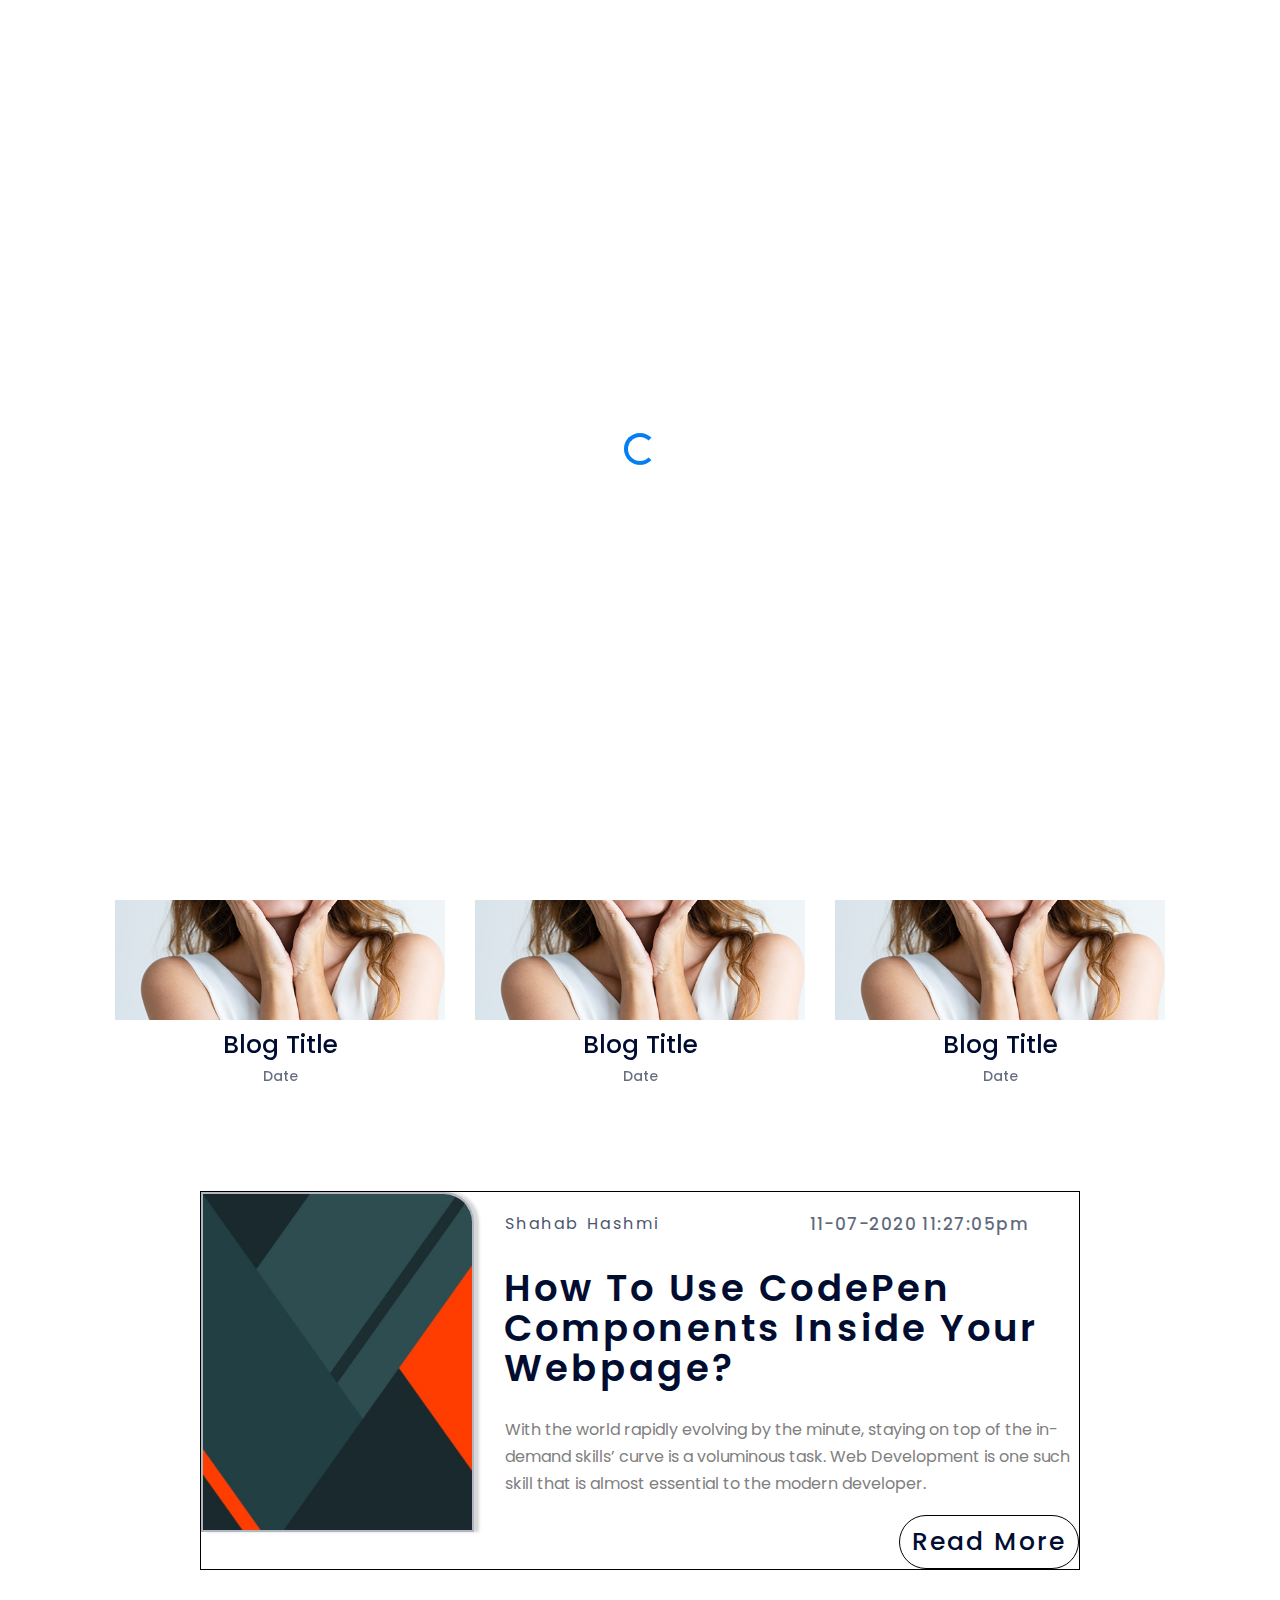
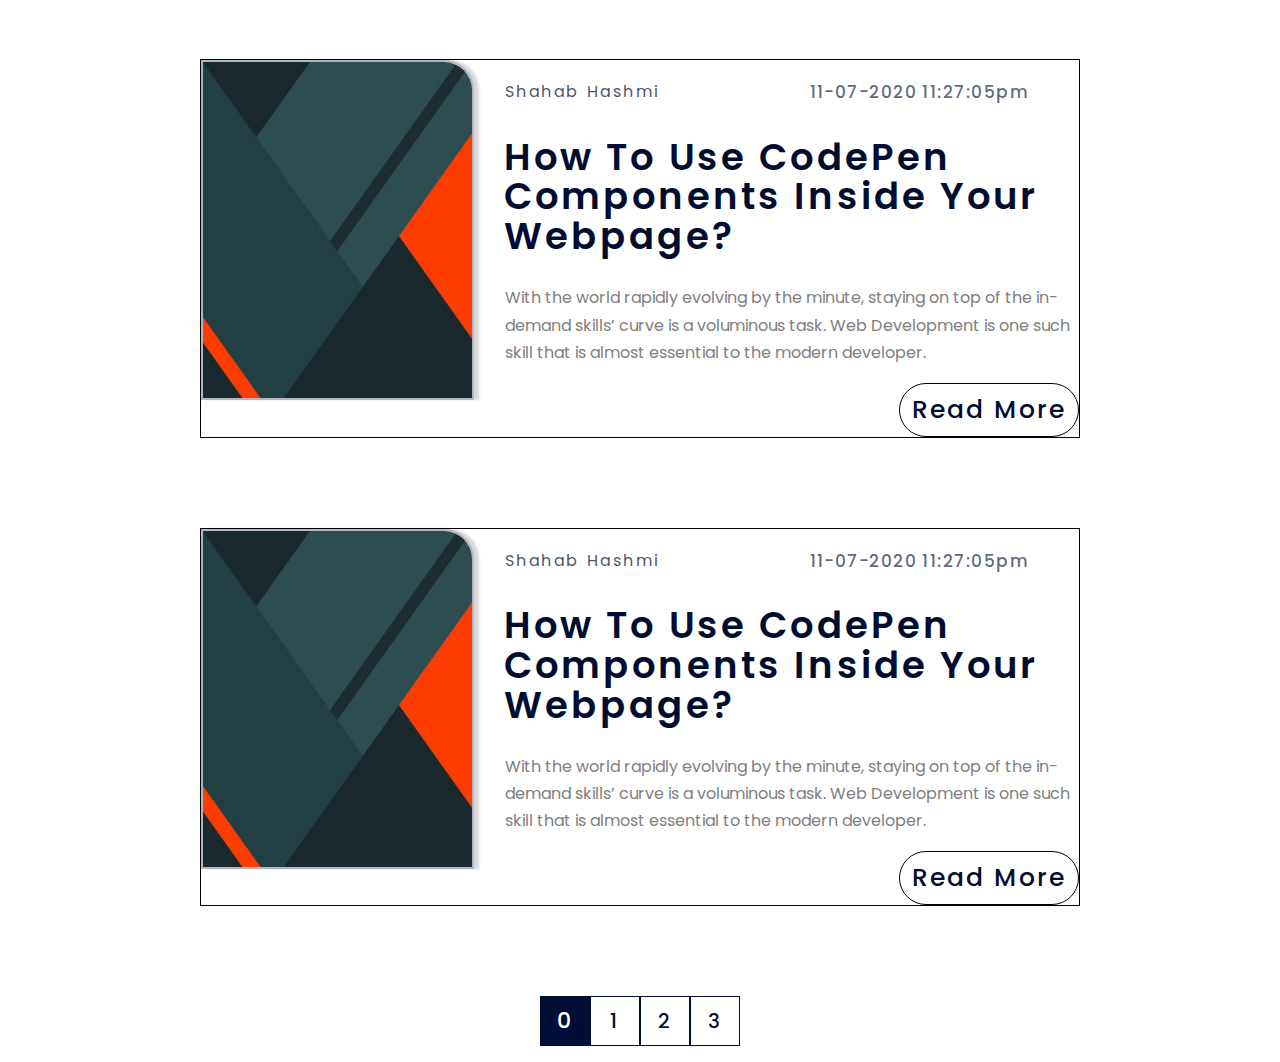
==== commit 641a384f: "blog" ====
--- a/blog.html
+++ b/blog.html
@@ -106,25 +106,46 @@
       <section class="blog_slider_" id="blog_slider" data-aos="fade">
       <div class="container">
             <div  data-aos="fade-up" data-aos-delay="100" class="blog_slider_1">
-                <div class="owl-carousel owl-style owl-carousel-one no-owl-nav">
-                    <div>
-                      <div class="block-slider_1 ">
-                        <div class="f">
-                          <figure>
-                              <img src="images/person_1.jpg" alt="Image" class="img-fluid">
-                          </figure>
-                        </div>
-                      </div>
-                    </div>
-                    <div>
-                    <div class="block-slider_1 ">
-                        <div class="f">
-                          <figure>
-                              <img src="images/person_1.jpg" alt="Image" class="img-fluid">
-                          </figure>
-                        </div>
-                    </div>
-                  </div>
+                <div class="owl-carousel owl-style owl-carousel-blog no-owl-nav">
+                    
+                    <div class="blogbox">
+                      
+                      <img src="images/person_1.jpg" alt="Image" class="img-fluid">
+                      <div>
+                        <h2 class="tl">Blog Title</h2>
+                        <p class="dt">Date</p>
+                      </div>
+                    </div>
+
+                    <div class="blogbox">
+                      
+                      <img src="images/person_1.jpg" alt="Image" class="img-fluid">
+                      <div>
+                        <h2 class="tl">Blog Title</h2>
+                        <p class="dt">Date</p>
+                      </div>
+                    </div>
+
+                    <div class="blogbox">
+                      
+                      <img src="images/person_1.jpg" alt="Image" class="img-fluid">
+                      <div>
+                        <h2 class="tl">Blog Title</h2>
+                        <p class="dt">Date</p>
+                      </div>
+                    </div>
+
+                    <div class="blogbox">
+                      
+                      <img src="images/person_1.jpg" alt="Image" class="img-fluid">
+                      <div>
+                        <h2 class="tl">Blog Title</h2>
+                        <p class="dt">Date</p>
+                      </div>
+                    </div>
+
+
+                    
               </div>
           </div>
         </div>
@@ -224,21 +245,10 @@
   <script src="js/jquery.fancybox.min.js"></script>
   <script src="js/jquery.sticky.js"></script>
   <script src="js/isotope.pkgd.min.js"></script>
-  
-  <script src="js/typed.js"></script>
-            <script>
-            var typed = new Typed('.typed-words', {
-            strings: ["Good websites get applause.","Great websites get business."],
-            typeSpeed: 80,
-            backSpeed: 80,
-            backDelay: 4000,
-            startDelay: 1000,
-            loop: true,
-            showCursor: true
-            });
-            </script>
+
   
   <script src="js/blog.js"></script>
+  <script src="js/main.js"></script>
 
   </body>
 </html>--- a/css/style.css
+++ b/css/style.css
@@ -740,7 +740,7 @@
           padding: 5px 20px;
            }
       .sticky-wrapper.is-sticky .site-navbar .site-menu > li > .nrl:hover, .sticky-wrapper.is-sticky .site-navbar .site-menu > li > .nrl.active {
-        color: #037ef3 !important; }
+        color: #000923 !important; }
         .sticky-wrapper.is-sticky .site-navbar .site-menu > li > .cnt:hover, .sticky-wrapper.is-sticky .site-navbar .site-menu > li > .cnt.active {
         color: white !important; }
   .sticky-wrapper .shrink {
--- a/css/style1.css
+++ b/css/style1.css
@@ -98,13 +98,26 @@
 /*end portfolio page style */
 
 /*blog page style*/
-#blog_slider .block-slider_1 img {
-  width: 50%;
-  height: 300px;
-  overflow: hidden;
-  position: relative;
-
-}
+.blogbox{
+text-align: center;
+}
+.blogbox img{
+   height: 300px;
+}
+.blogbox .tl{
+  font-size: 25px;
+  font-weight: 500;
+  color: #000d31;
+  padding-top: 10px;
+}
+.blogbox .dt{
+   opacity: 0.60;
+  font-size: 14px;
+  font-weight: 500;
+  line-height: 1.24;
+  color: #000d31;
+}
+
 
 
 .blog_section{
@@ -141,8 +154,6 @@
   color: #000d31
 }
 
-
-}
 #blog p{
   padding: 1px;
   font-family: poppins;
@@ -194,29 +205,35 @@
 }
 .page_link  ul li {
    width: 50px;
-  height: 50px;
-  
-  font-family: Poppins;
-  font-size: 31px;
-  font-weight: 500;
-  font-stretch: normal;
-  font-style: normal;
- border: solid 1px #000e35;
-  letter-spacing: 2.64px;
-  text-align: center;
-  color: #f2f2f2;
+    height: 50px;
+    font-family: Poppins;
+    font-size: 31px;
+    font-weight: 500;
+    font-stretch: normal;
+    display: flex;
+    font-style: normal;
+    border: solid 1px #000e35;
+    letter-spacing: 2.64px;
+    text-align: center;
+    color: #f2f2f2;
+    align-items: center;
+    justify-content: center;
 }
 .page_link  ul li:first-child{
   border: solid 1px #000e35;
   background-color: #000e35;
 }
+.page_link  ul li:first-child a{
+  color: #fff;
+    font-size: 22px;
+}
+
 #link_1
  {
    width: 60px;
-  height: 50px;
- 
-  font-family: Poppins;
-  font-size: 31px;
+     font-size: 20px;
+    color: #000d31;
+  font-family: Poppins;
   font-weight: 500;
   font-stretch: normal;
   font-style: normal;
@@ -224,10 +241,6 @@
   letter-spacing: 2.64px;
   text-align: center;
   
-}
-#blog_slider img{
-  width: 50%;
-  height: 200px;
 }
 /*
 /*end blog page style */
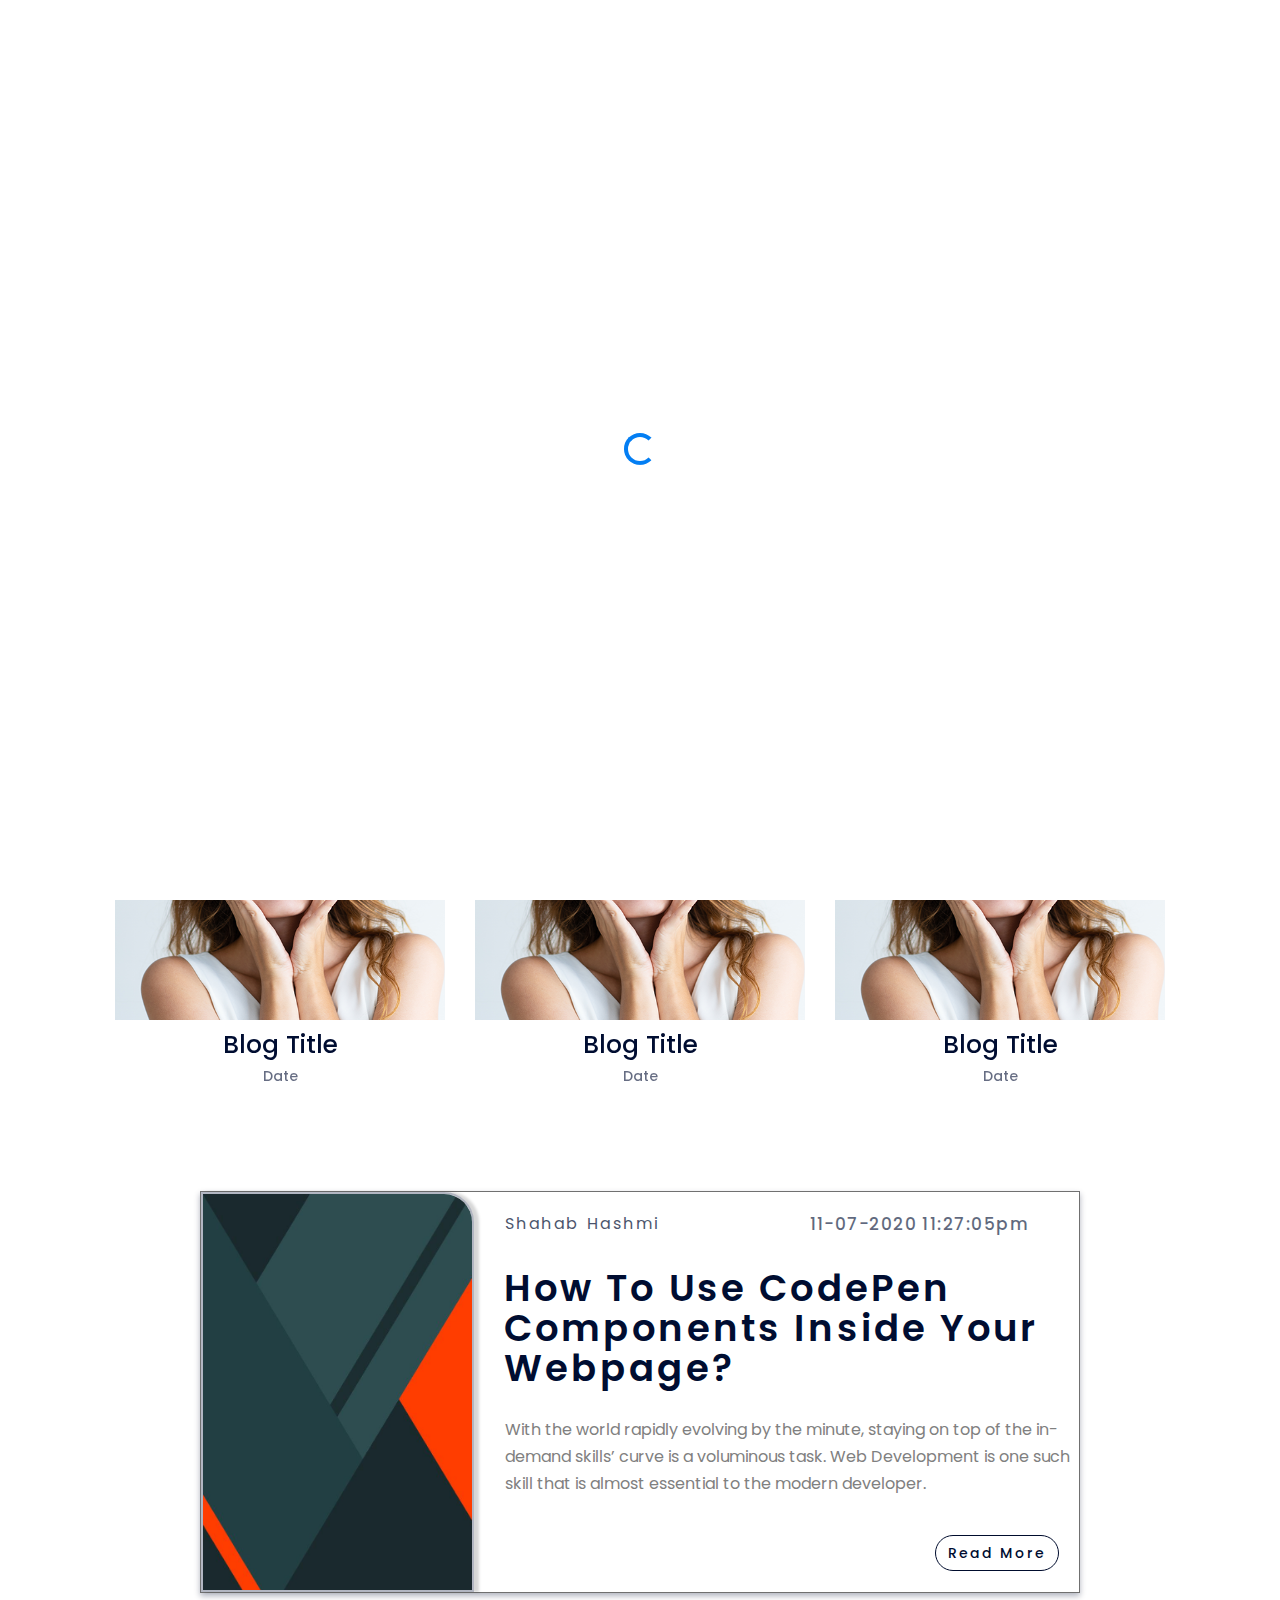
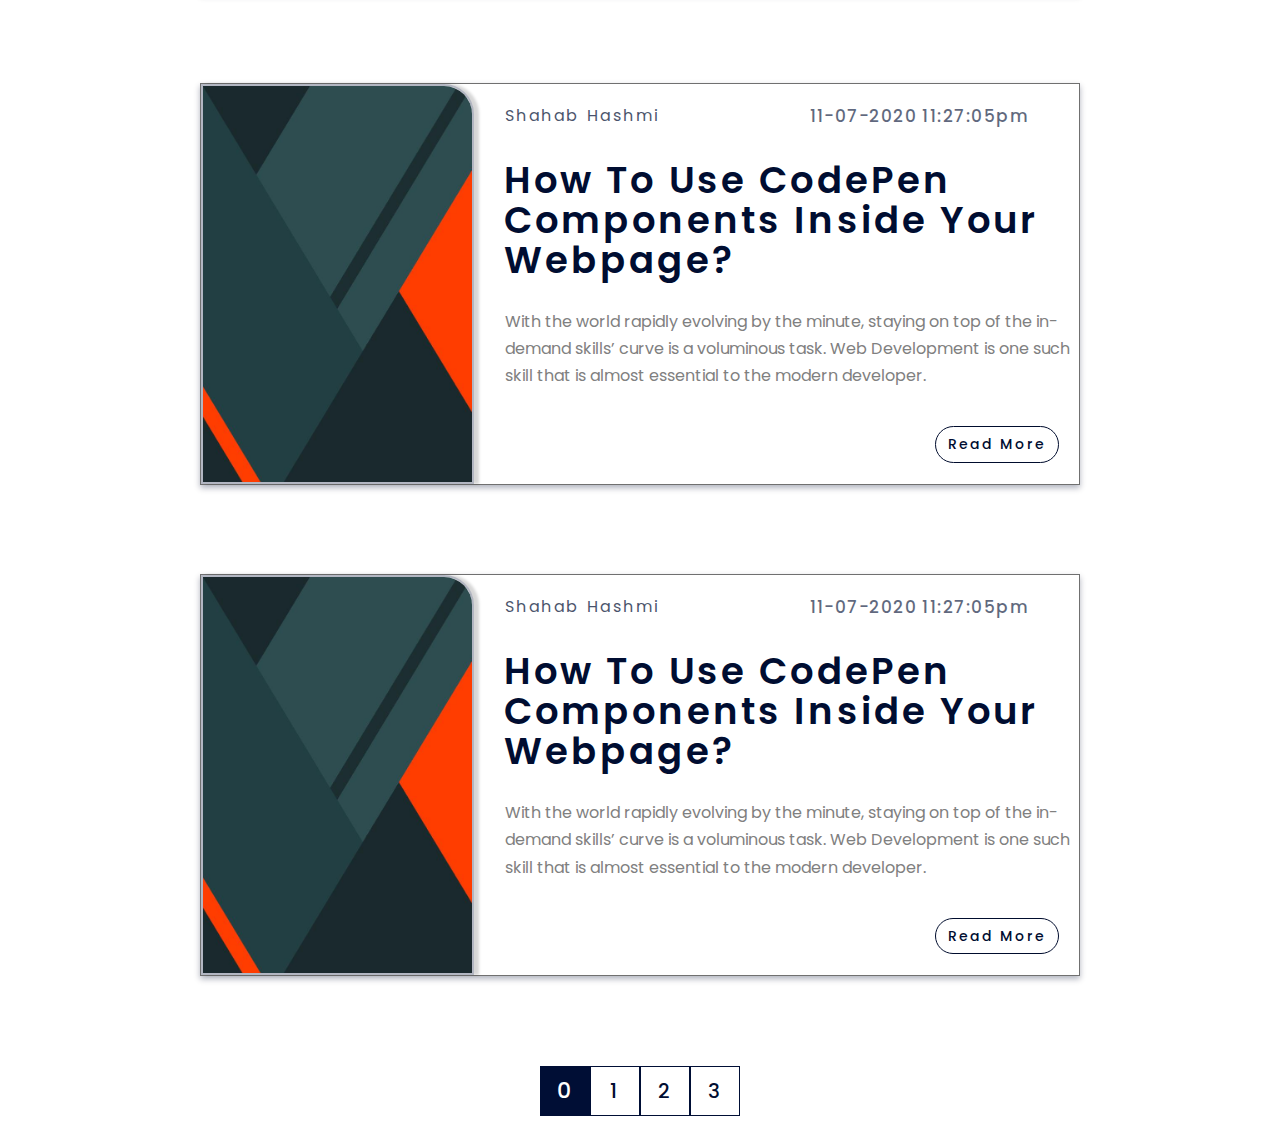
==== commit a06ae224: "change" ====
--- a/blog.html
+++ b/blog.html
@@ -167,7 +167,7 @@
                                 <p><h1>How To Use CodePen Components Inside Your Webpage?</h1></p>
                                 <p>
                                   With the world rapidly evolving by the minute, staying on top of the in-demand skills’ curve is a voluminous task. Web Development is one such skill that is almost essential to the modern developer.  </p>
-                              <a class="btn read-more-btn" style="float: right; border:1px solid black; border-radius: 30px;  ">Read More</a></center>
+                              <a class="btn read-more-btn">Read More</a></center>
 
                             </div>
                         </div>
@@ -191,7 +191,7 @@
                                 <p><h1>How To Use CodePen Components Inside Your Webpage?</h1></p>
                                 <p>
                                   With the world rapidly evolving by the minute, staying on top of the in-demand skills’ curve is a voluminous task. Web Development is one such skill that is almost essential to the modern developer.  </p>
-                              <a class="btn read-more-btn" style="float: right; border:1px solid black; border-radius: 30px;  ">Read More</a></center>
+                              <a class="btn read-more-btn">Read More</a></center>
 
                             </div>
                         </div>
@@ -215,7 +215,7 @@
                                 <p><h1>How To Use CodePen Components Inside Your Webpage?</h1></p>
                                 <p>
                                   With the world rapidly evolving by the minute, staying on top of the in-demand skills’ curve is a voluminous task. Web Development is one such skill that is almost essential to the modern developer.  </p>
-                              <a class="btn read-more-btn" style="float: right; border:1px solid black; border-radius: 30px;  ">Read More</a></center>
+                              <a class="btn read-more-btn">Read More</a></center>
 
                             </div>
                         </div>
--- a/css/style.css
+++ b/css/style.css
@@ -281,7 +281,7 @@
     color: #fff; }
 
   .site-footer a {
-    font-size: 20px;
+    font-size: 18px;
   font-weight: 500;
   font-stretch: normal;
   font-style: normal;
--- a/css/style1.css
+++ b/css/style1.css
@@ -125,7 +125,8 @@
   margin-bottom: 7%;
 }
 .blog_section  .blog-inner{
-   border:1px solid black;
+  box-shadow: 0 3px 6px 0 rgba(0, 13, 49, 0.31);
+  border: solid 1px #707070;
 }
 
 #blog{
@@ -138,20 +139,22 @@
 }
 #blog img {
   width: 100%;
-  height: 340px;
+  height: 400px;
 }
 #blog a{
+  margin: 20px;
+  float: right;
   border-radius: 25px;
   border: solid 1px #000c2d;
   font-family: Poppins;
-  font-size: 25px;
+  font-size: 14px;
   font-weight: 500;
   font-stretch: normal;
   font-style: normal;
   line-height: 1.6;
   letter-spacing: 2.13px;
   text-align: left;
-  color: #000d31
+  color: #000d31;
 }
 
 #blog p{
@@ -581,20 +584,40 @@
     font-weight: 900;
 }
 #blog{
-  padding:10px;
+ 
+ padding-left: 40px;
+ padding-right: 40px;
+
+}
+#blog .authore{
+  font-size: 10px;
+
+}
+#blog .date{
+  font-size: 10px;
+  padding: 0;
+}
+#blog img{
+ 
+width: 100%;
+height: 300px;
+
 }
 #blog p{
   padding-left: 10px;
+  opacity: 0;
 }
 #blog h1{
   padding:10px;
-  font-size:28px;
+  font-size:20px;
 }
 
 #blog a{
   
-  width: 100%;
-  border-radius: 25px;
+  float: left;
+ border-radius: 25px;
+ position:absolute;
+
   border: solid 1px #000c2d;
   font-family: Poppins;
   font-size: 10px;
@@ -614,5 +637,11 @@
   position: relative;
 
 }
+.blog_section  .blog-inner{
+  box-shadow: 0 3px 6px 0 rgba(0, 13, 49, 0.31);
+  border: solid 1px #707070;
+  border-top-right-radius: 30px;
+  height: 630px;
+}
 
 }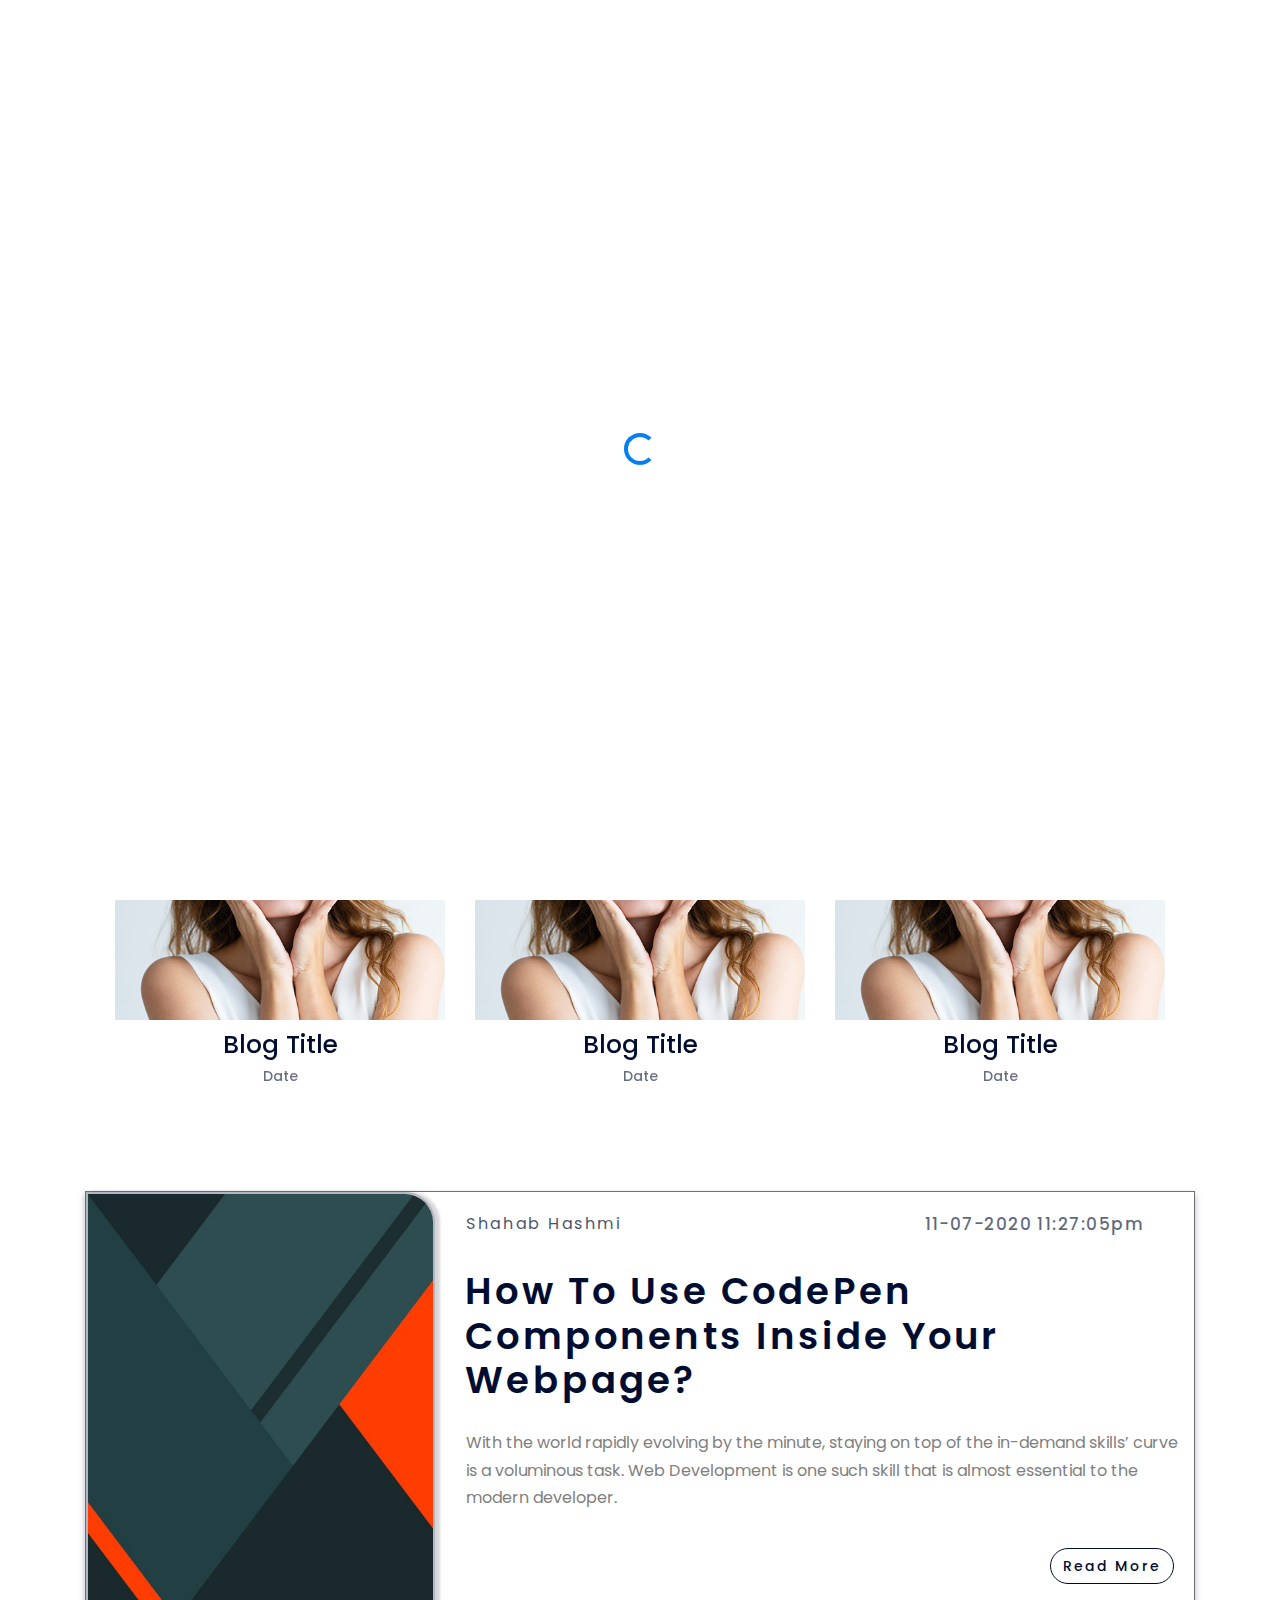
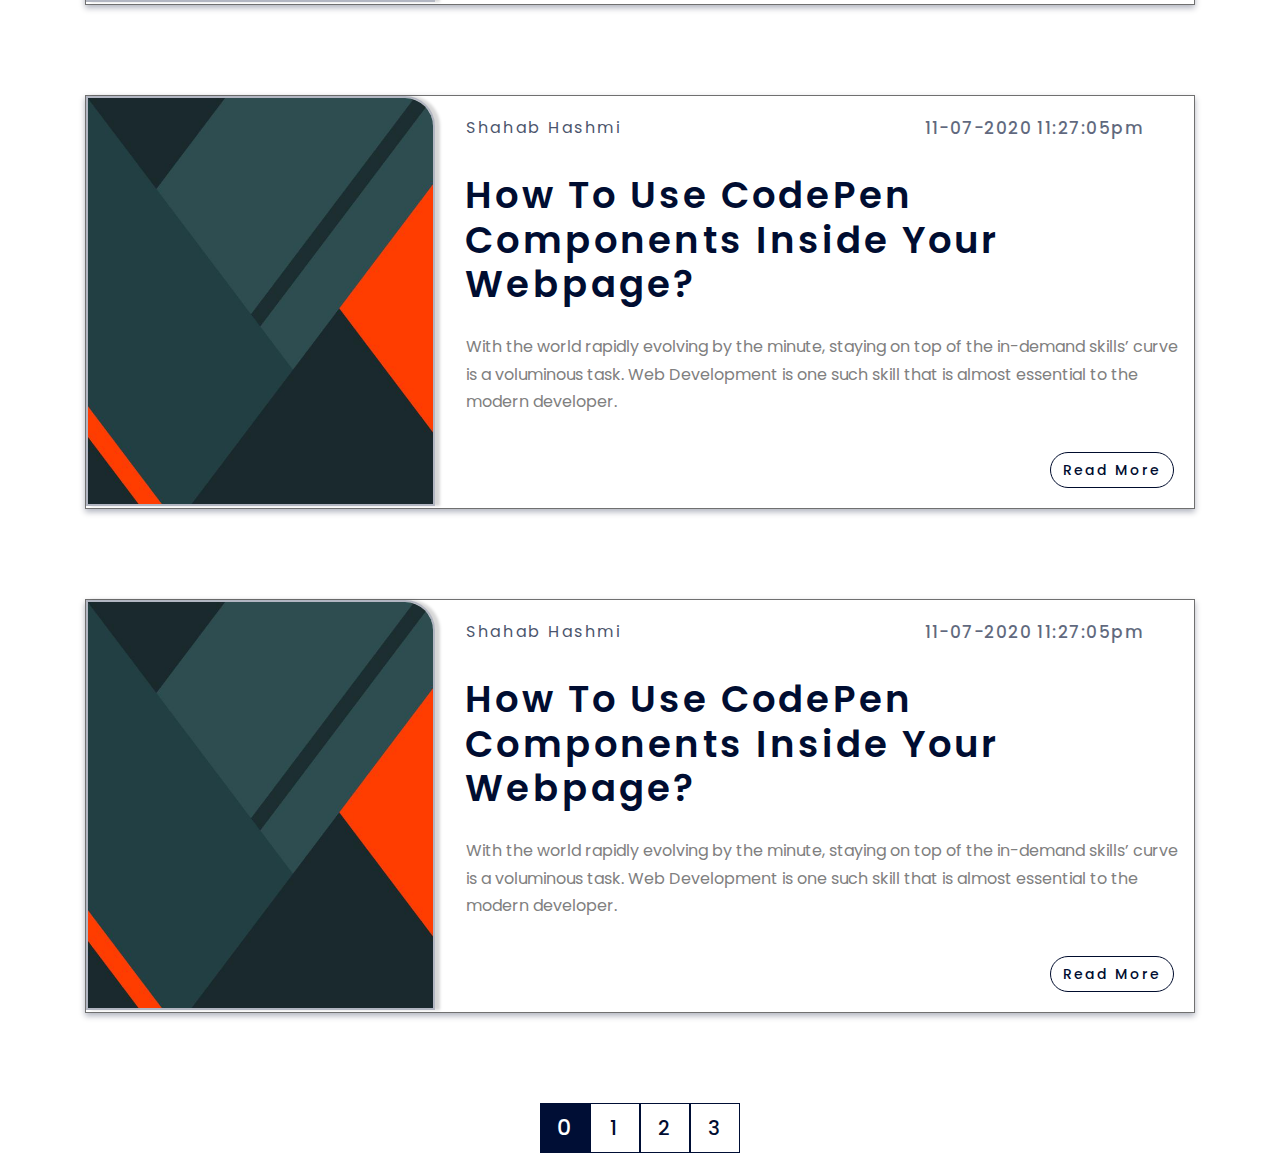
==== commit a55bc462: "new change" ====
--- a/blog.html
+++ b/blog.html
@@ -152,7 +152,7 @@
     </section>
 
 <section class="blog_section" id="blog" >
-    <!-- <div class="container"> -->
+    <div class="container">
         <div class="blog-inner">
             <div class="row">
                 <div class="col-lg-4 img-area-2">
@@ -165,7 +165,7 @@
                                 <p  class="date">11-07-2020 11:27:05pm</p>
                                 <p class="authore">Shahab Hashmi</p>
                                 <p><h1>How To Use CodePen Components Inside Your Webpage?</h1></p>
-                                <p>
+                                <p class="detial" id="_detial">
                                   With the world rapidly evolving by the minute, staying on top of the in-demand skills’ curve is a voluminous task. Web Development is one such skill that is almost essential to the modern developer.  </p>
                               <a class="btn read-more-btn">Read More</a></center>
 
@@ -173,10 +173,10 @@
                         </div>
                     </div>
                 </div>
-           <!--  </div> -->
+            </div>
 </section>
 <section class="blog_section" id="blog">
-   <!--  <div class="container"> -->
+    <div class="container">
         <div class="blog-inner">
             <div class="row">
                 <div class="col-lg-4 img-area-2">
@@ -189,7 +189,7 @@
                                 <p  class="date" >11-07-2020 11:27:05pm</p>
                                 <p class="authore">Shahab Hashmi</p>
                                 <p><h1>How To Use CodePen Components Inside Your Webpage?</h1></p>
-                                <p>
+                                <p class="detial">
                                   With the world rapidly evolving by the minute, staying on top of the in-demand skills’ curve is a voluminous task. Web Development is one such skill that is almost essential to the modern developer.  </p>
                               <a class="btn read-more-btn">Read More</a></center>
 
@@ -197,10 +197,10 @@
                         </div>
                     </div>
                 </div>
-            <!-- </div> -->
+            </div>
 </section>
 <section class="blog_section" id="blog">
-    <!-- <div class="container" -->
+    <div class="container">
         <div class="blog-inner">
             <div class="row">
                 <div class="col-lg-4 img-area-2">
@@ -213,15 +213,15 @@
                                 <p class="date">11-07-2020 11:27:05pm</p>
                                 <p class="authore">Shahab Hashmi</p>
                                 <p><h1>How To Use CodePen Components Inside Your Webpage?</h1></p>
-                                <p>
-                                  With the world rapidly evolving by the minute, staying on top of the in-demand skills’ curve is a voluminous task. Web Development is one such skill that is almost essential to the modern developer.  </p>
+                                <p class="detial">
+                                   With the world rapidly evolving by the minute, staying on top of the in-demand skills’ curve is a voluminous task. Web Development is one such skill that is almost essential to the modern developer.  </p>
                               <a class="btn read-more-btn">Read More</a></center>
 
                             </div>
                         </div>
                     </div>
                 </div>
-           <!--  </div> -->
+            </div>
 </section>
 
 <section class="page_link" id="pagging">
--- a/css/style1.css
+++ b/css/style1.css
@@ -131,15 +131,15 @@
 
 #blog{
   
-  padding-right: 200px;
-  
-  padding-left: 200px;
+  /*padding-right: 200px;
+  
+  padding-left: 200px;*/
   width: 100%;
 
 }
 #blog img {
   width: 100%;
-  height: 400px;
+  height: 410px;
 }
 #blog a{
   margin: 20px;
@@ -167,7 +167,7 @@
   font-weight: 600;
   font-stretch: normal;
   font-style: normal;
-  line-height: 1.08;
+  
   letter-spacing: 3.15px;
   text-align: left;
   color: #000d31
@@ -255,309 +255,187 @@
 
 
 /*contact page style*/
-
-.Email-us 
-{
-  width: 144px;
-  height: 10px;
+.contact{
+  padding-bottom: 100px;
+}
+.contleft{
+  display: flex;
+  align-items: center;
+   padding: 20px 30px;
+}
+.cntbox{
+  padding: 20px 10px;
+}
+.cnthead 
+{
   opacity: 0.55;
-  font-family: Poppins;
   font-size: 17px;
   font-weight: 600;
-  font-stretch: normal;
-  font-style: normal;
-  line-height: 0.59;
-  letter-spacing: 4.08px;
+  letter-spacing: 2.08px;
   text-align: left;
   color: #000923;
-  padding-left: 24px;
-}
-.webnoditeswebnditescom 
-{
-  width: 502px;
-  height: 25px;
-  font-family: Poppins;
+}
+.cnttext 
+{
   font-size: 20px;
   font-weight: 600;
-  font-stretch: normal;
-  font-style: normal;
-  line-height: 1.16;
   letter-spacing: 1.15px;
   text-align: left;
   color: #000e35;
-  padding-left: 24px;
-}
-
-.Call-us 
-{
-  width: 125px;
-  height: 10px;
-  opacity: 0.55;
-  font-family: Poppins;
-  font-size: 17px;
-  font-weight: 600;
-  font-stretch: normal;
-  font-style: normal;
-  line-height: 1.52;
-  letter-spacing: 4.08px;
-  text-align: left;
-  color: #000923;
-  padding-left: 24px;
-  padding-top: 50px;
-}
-
-.Contact-no 
-{
-  width: 292px;
-  height: 25px;
-  font-family: Poppins;
-  font-size: 20px;
-  font-weight: 600;
-  font-stretch: normal;
-  font-style: normal;
-  line-height: 1.63;
-  letter-spacing: 1.15px;
-  text-align: left;
-  color: #000e35;
-  padding-left: 24px;
-  padding-top: 17.5px;
-}
-
-.Social 
-{
-  width: 104px;
-  height: 80px;
-  opacity: 0.55;
-  font-family: Poppins;
-  font-size: 17px;
-  font-weight: 600;
-  font-stretch: normal;
-  font-style: normal;
-  line-height: 1.52;
-  letter-spacing: 4.08px;
-  text-align: left;
-  color: #000923;
-  padding-left: 24px;
-  padding-top: 50px;
-}
-
-.Facebook 
-{
-  width: 167px;
-  height: 10px;
-  font-family: Poppins;
-  font-size: 20px;
-  font-weight: 600;
-  font-stretch: normal;
-  font-style: normal;
-  line-height: 1.63;
-  letter-spacing: 1.15px;
-  text-align: left;
-  color: #000e35;
-  padding-left: 24px;
-  padding-top: 17.5px;
-}
-
-.Instagram 
-{
-  width: 181px;
-  height: 10px;
-  font-family: Poppins;
-  font-size: 20px;
-  font-weight: 600;
-  font-stretch: normal;
-  font-style: normal;
-  line-height: 1.63;
-  letter-spacing: 1.15px;
-  text-align: left;
-  color: #000e35;
-  padding-left: 24px;
-  padding-top: 17.5px;
-}
-
-.Twitter 
-{
-  width: 119px;
-  height: 10px;
-  font-family: Poppins;
-  font-size: 20px;
-  font-weight: 600;
-  font-stretch: normal;
-  font-style: normal;
-  line-height: 1.63;
-  letter-spacing: 1.15px;
-  text-align: left;
-  color: #000e35;
-  padding-left: 24px;
-  padding-top: 17.5px;
-}
-
-.Linkedin 
-{
-  width: 143px;
-  height: 50px;
-  font-family: Poppins;
-  font-size: 20px;
-  font-weight: 600;
-  font-stretch: normal;
-  font-style: normal;
-  line-height: 1.63;
-  letter-spacing: 1.15px;
-  text-align: left;
-  color: #000e35;
-  padding-left: 24px;
-  padding-top: 17.5px;
+  padding: 10px 0;
 }
 
 .Rectangle-215 
 {
-  width: 620px;
-  height: 690px;
+  height: 100%;
   box-shadow: 0 -10px 6px 0 rgba(0, 22, 83, 0.57);
   background-color: #000e35;
-  padding-left: 34px;
-  margin-bottom: 50px;
-  margin-top: 50px;
-}
-
+  padding: 30px;
+}
+.contright{
+  padding: 0 30px;
+}
 .Say-directly 
 {  
-  width: 580px;
-  height: 64px;
   opacity: 0.85;
-  font-family: Poppins;
   font-size: 34px;
   font-weight: 600;
-  font-stretch: normal;
-  font-style: normal;
   line-height: 0.89;
   letter-spacing: 6.95px;
   text-align: left;
   color: #eeeeee;
-  padding-top: 30px;
-}
-
-.Rectangle-195 
-{
-  width: 550px;
-  height: 40px;
-  opacity: 0.31;
-  background-color: var(--white);
-  margin-top: 50px;
-}
-
-.Full-Name 
-{
-  width:550px;
-  height: 40px;
-  opacity: 0.25;
-  font-family: Poppins;
+  margin-bottom: 30px;
+}
+option{
+  background-color: white;
+  color: black
+}
+
+.cntinput
+{
+  width: 100%;
+  height: 45px;
+  font-size: 20px;
+  background-color: rgba(255,255,255,0.31);
+  font-weight: 400;
+  letter-spacing: 1.06px;
+  padding: 10px;
+  color: white;
+  border: none;
+}
+.cntinput:focus,.Textarea:focus {
+  outline: none;
+  border: 1px solid white;
+}
+
+.Textarea 
+{
+   width: 100%;
+  font-size: 20px;
+  background-color: rgba(255,255,255,0.31);
+  font-weight: 400;
+  letter-spacing: 1.06px;
+  padding: 10px;
+  color: white;
+  border: none;
+}
+
+.Submit 
+{
+  width: 100%;
+  height: 50px;
   font-size: 25px;
   font-weight: 600;
-  font-stretch: normal;
-  font-style: normal;
-  line-height: 1.14;
-  letter-spacing: 7.06px;
-  text-align: left;
-  font-color: #eeeeee;
-}
-
-.Rectangle-196 
-{
-  width: 550px;
-  height: 40px;
-  opacity: 0.31;
-  background-color: var(--white);
-  margin-top: 30px;
-}
-
-.Rectangle-197 
-{
-  width: 400px;
-  height: 40px;
-  opacity: 0.31;
-  background-color: var(--white);
-}
-
-.Rectangle-198 
-{
-  width: 132px;
-  height: 40px;
-  opacity: 0.31;
-  background-color: var(--white);
-}
-
-.Phone-no 
-{
-  width: 400px;
-  height: 40px;
-  opacity: 0.25;
-  font-family: Poppins;
+  background-color: #fff;
+  letter-spacing: 2.06px;
+  text-align: center;
+  color: #000d31;
+  border: none;
+}
+.Submit:hover{
+
+  background-color: #000d31;
+  color: white;
+  border: 1px solid white;
+}
+
+@media (max-width: 991px) {
+.cnthead 
+{
+  font-size: 16px;
+}
+.cnttext 
+{
+  font-size: 18px;
+  }
+  .Say-directly 
+{  
+  font-size: 30px;
+}
+
+.cntinput,.Textarea
+{
+  width: 100%;
+  height: 45px;
+  font-size: 18px;
+}
+.Submit 
+{
+  width: 100%;
+  height: 50px;
+  font-size: 20px;
+}
+
+}
+@media (max-width: 767px) {
+  #blog a{
+    position: absolute;
+
+  }
+}
+@media (max-width: 420px) {
+    .cnthead 
+{
+  font-size: 16px;
+}
+.cnttext 
+{
+  font-size: 16px;
+  }
+  .Say-directly 
+{  
   font-size: 25px;
-  font-weight: 600;
-  font-stretch: normal;
-  font-style: normal;
-  line-height: 1.14;
-  letter-spacing: 7.06px;
-  text-align: left;
-  color: #eeeeee;
-}
-
-.Rectangle-216 
-{
-  width: 550px;
-  height: 40px;
-  opacity: 0.31;
-  background-color: var(--white);
-}
-
-.Rectangle-199 
-{
-  width: 550px;
-  height: 160px;
-  opacity: 0.31;
-  background-color: var(--white);
-}
-
-.Textarea 
-{
-  width:550px;
-  height: 160px;
-  opacity: 0.25;
-  font-family: Poppins;
-  font-size: 25px;
-  font-weight: 600;
-  font-stretch: normal;
-  font-style: normal;
-  line-height: 1.14;
-  letter-spacing: 7.06px;
-  text-align: left;
-  font-color: #eeeeee;
-}
-
-.Rectangle-200 
-{
-  width: 550px;
-  height: 40px;
-  opacity: 0.43;
-  background-color: var(--white);
-}
-
+}
+
+.cntinput,.Textarea
+{
+  width: 100%;
+  height: 45px;
+  font-size: 16px;
+}
 .Submit 
 {
-  width: 550px;
-  height: 40px;
-  opacity: 0.63;
-  font-family: Poppins;
-  font-size: 25px;
-  font-weight: 600;
-  font-stretch: normal;
-  font-style: normal;
-  line-height: 1.14;
-  letter-spacing: 7.06px;
-  text-align: center;
-  color: #000;
-}
+  width: 100%;
+  height: 50px;
+  font-size: 18px;
+}
+}
+@media (max-width: 400px) {
+
+#_detail{
+  padding-left: 10px;
+  display: none;
+  border:1px solid red; 
+  
+}
+
+
+}
+
+
+
+
+
 /*end contact page style */
 
 @media (max-width: 991px) {
@@ -567,14 +445,23 @@
 #blog img{
   width: 100%;
   height: 370px;
-}
-#blog p{
+
+}
+.blog_section  .blog-inner{
+  box-shadow: 0 3px 6px 0 rgba(0, 13, 49, 0.31);
+  border: solid 1px #707070;
+  border-top-right-radius: 30px;
+  
+}
+#blog .detial{
   padding-left: 10px;
+  display: none;
 }
 #blog h1{
   padding:10px;
   font-size:28px;
 }
+
 }
 
 @media (max-width: 767px) {
@@ -600,12 +487,14 @@
 #blog img{
  
 width: 100%;
-height: 300px;
-
-}
-#blog p{
+height: 230px;
+
+}
+#detail{
   padding-left: 10px;
-  opacity: 0;
+  display: none;
+  border:1px solid red; 
+  
 }
 #blog h1{
   padding:10px;
@@ -616,7 +505,7 @@
   
   float: left;
  border-radius: 25px;
- position:absolute;
+ position:relative;
 
   border: solid 1px #000c2d;
   font-family: Poppins;
@@ -641,7 +530,7 @@
   box-shadow: 0 3px 6px 0 rgba(0, 13, 49, 0.31);
   border: solid 1px #707070;
   border-top-right-radius: 30px;
-  height: 630px;
+  
 }
 
 }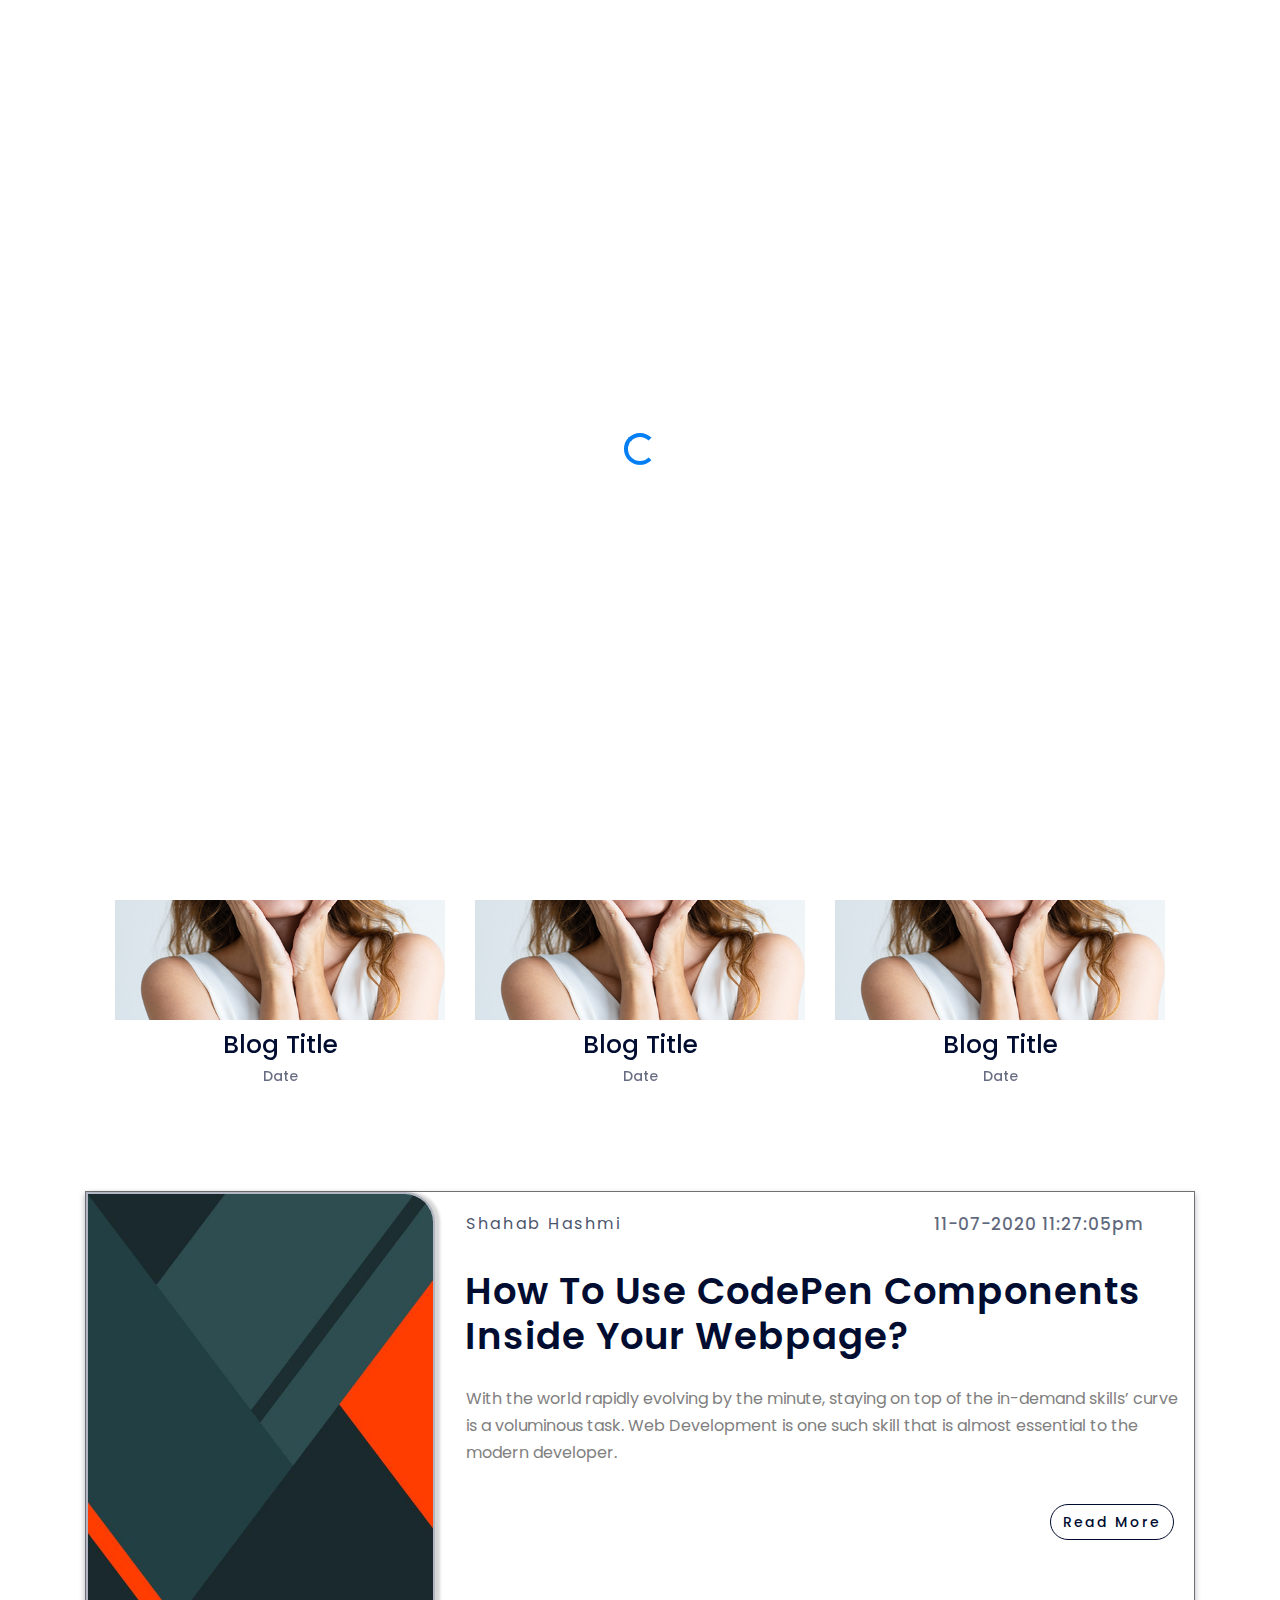
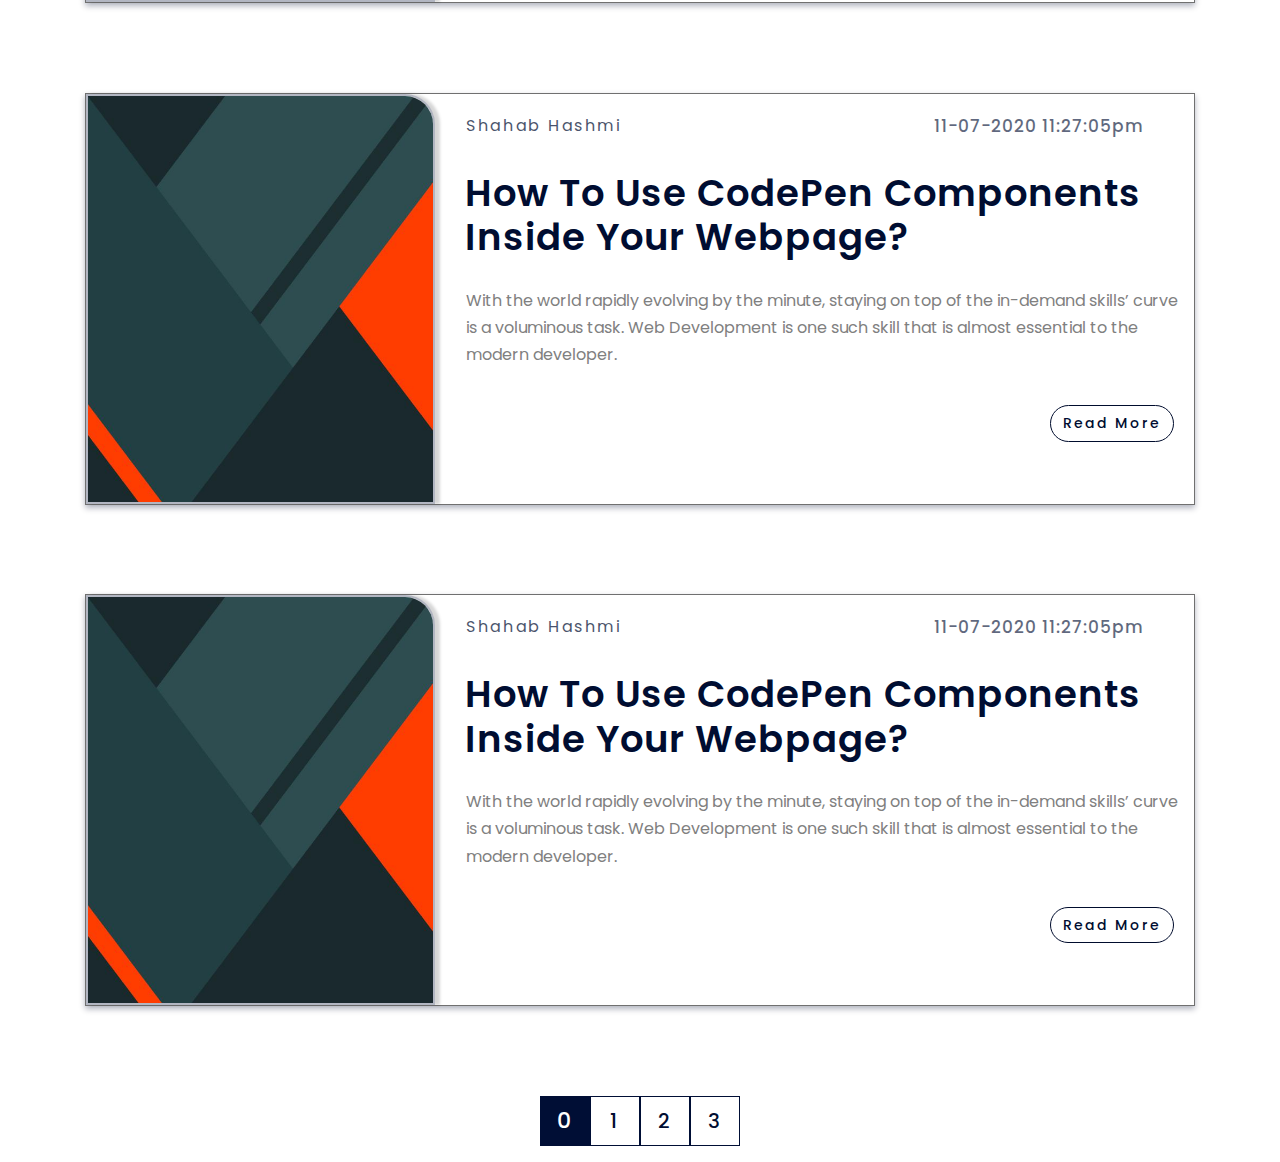
==== commit bba99203: "blog" ====
--- a/blog.html
+++ b/blog.html
@@ -162,7 +162,7 @@
                 </div>
                 <div class="col-lg-8" style="padding-top:20px;">
                             <div class="text-area">
-                                <p  class="date">11-07-2020 11:27:05pm</p>
+                                <p  class="date">11-07-2020 <span class="time"> 11:27:05pm</span></p>
                                 <p class="authore">Shahab Hashmi</p>
                                 <p><h1>How To Use CodePen Components Inside Your Webpage?</h1></p>
                                 <p class="detial" id="_detial">
@@ -186,7 +186,7 @@
                 </div>
                 <div class="col-lg-8" style="padding-top:20px;">
                             <div class="text-area">
-                                <p  class="date" >11-07-2020 11:27:05pm</p>
+                                <p  class="date" >11-07-2020<span class="time"> 11:27:05pm</span></p>
                                 <p class="authore">Shahab Hashmi</p>
                                 <p><h1>How To Use CodePen Components Inside Your Webpage?</h1></p>
                                 <p class="detial">
@@ -210,7 +210,7 @@
                 </div>
                 <div class="col-lg-8" style="padding-top:20px;">
                             <div class="text-area">
-                                <p class="date">11-07-2020 11:27:05pm</p>
+                                <p class="date">11-07-2020 <span class="time"> 11:27:05pm</span></p>
                                 <p class="authore">Shahab Hashmi</p>
                                 <p><h1>How To Use CodePen Components Inside Your Webpage?</h1></p>
                                 <p class="detial">
--- a/css/style1.css
+++ b/css/style1.css
@@ -136,6 +136,7 @@
   padding-left: 200px;*/
   width: 100%;
 
+
 }
 #blog img {
   width: 100%;
@@ -168,7 +169,7 @@
   font-stretch: normal;
   font-style: normal;
   
-  letter-spacing: 3.15px;
+  letter-spacing: 1px;
   text-align: left;
   color: #000d31
 }
@@ -183,7 +184,7 @@
   font-stretch: normal;
   font-style: normal;
   line-height: 1.35;
-  letter-spacing: 1.45px;
+  letter-spacing: 1px;
   text-align: left;
   color: #000d31;
   
@@ -471,18 +472,24 @@
     font-weight: 900;
 }
 #blog{
- 
- padding-left: 40px;
- padding-right: 40px;
-
-}
+ margin: 0px;
+ line-height: 1px
+}
+
 #blog .authore{
-  font-size: 10px;
+  font-size: 15px;
+  letter-spacing: 1px;
+  margin-left: 10px 
+  
 
 }
 #blog .date{
-  font-size: 10px;
-  padding: 0;
+  margin-right: 0px;
+  font-size:15px; 
+}
+#blog .date .time{
+  display: none;
+
 }
 #blog img{
  
@@ -493,12 +500,17 @@
 #detail{
   padding-left: 10px;
   display: none;
-  border:1px solid red; 
-  
+  border:1px solid red;
+
 }
 #blog h1{
+ 
   padding:10px;
+  position: relative;
   font-size:20px;
+  letter-spacing: 1px;
+  text-align: center;
+
 }
 
 #blog a{
@@ -530,7 +542,13 @@
   box-shadow: 0 3px 6px 0 rgba(0, 13, 49, 0.31);
   border: solid 1px #707070;
   border-top-right-radius: 30px;
-  
+  padding: 0px;
+  margin: 0px;
+  
+}
+.blog_section  .blog-inner .text-area{
+  padding-top: 0px;
+  margin: 0px;
 }
 
 }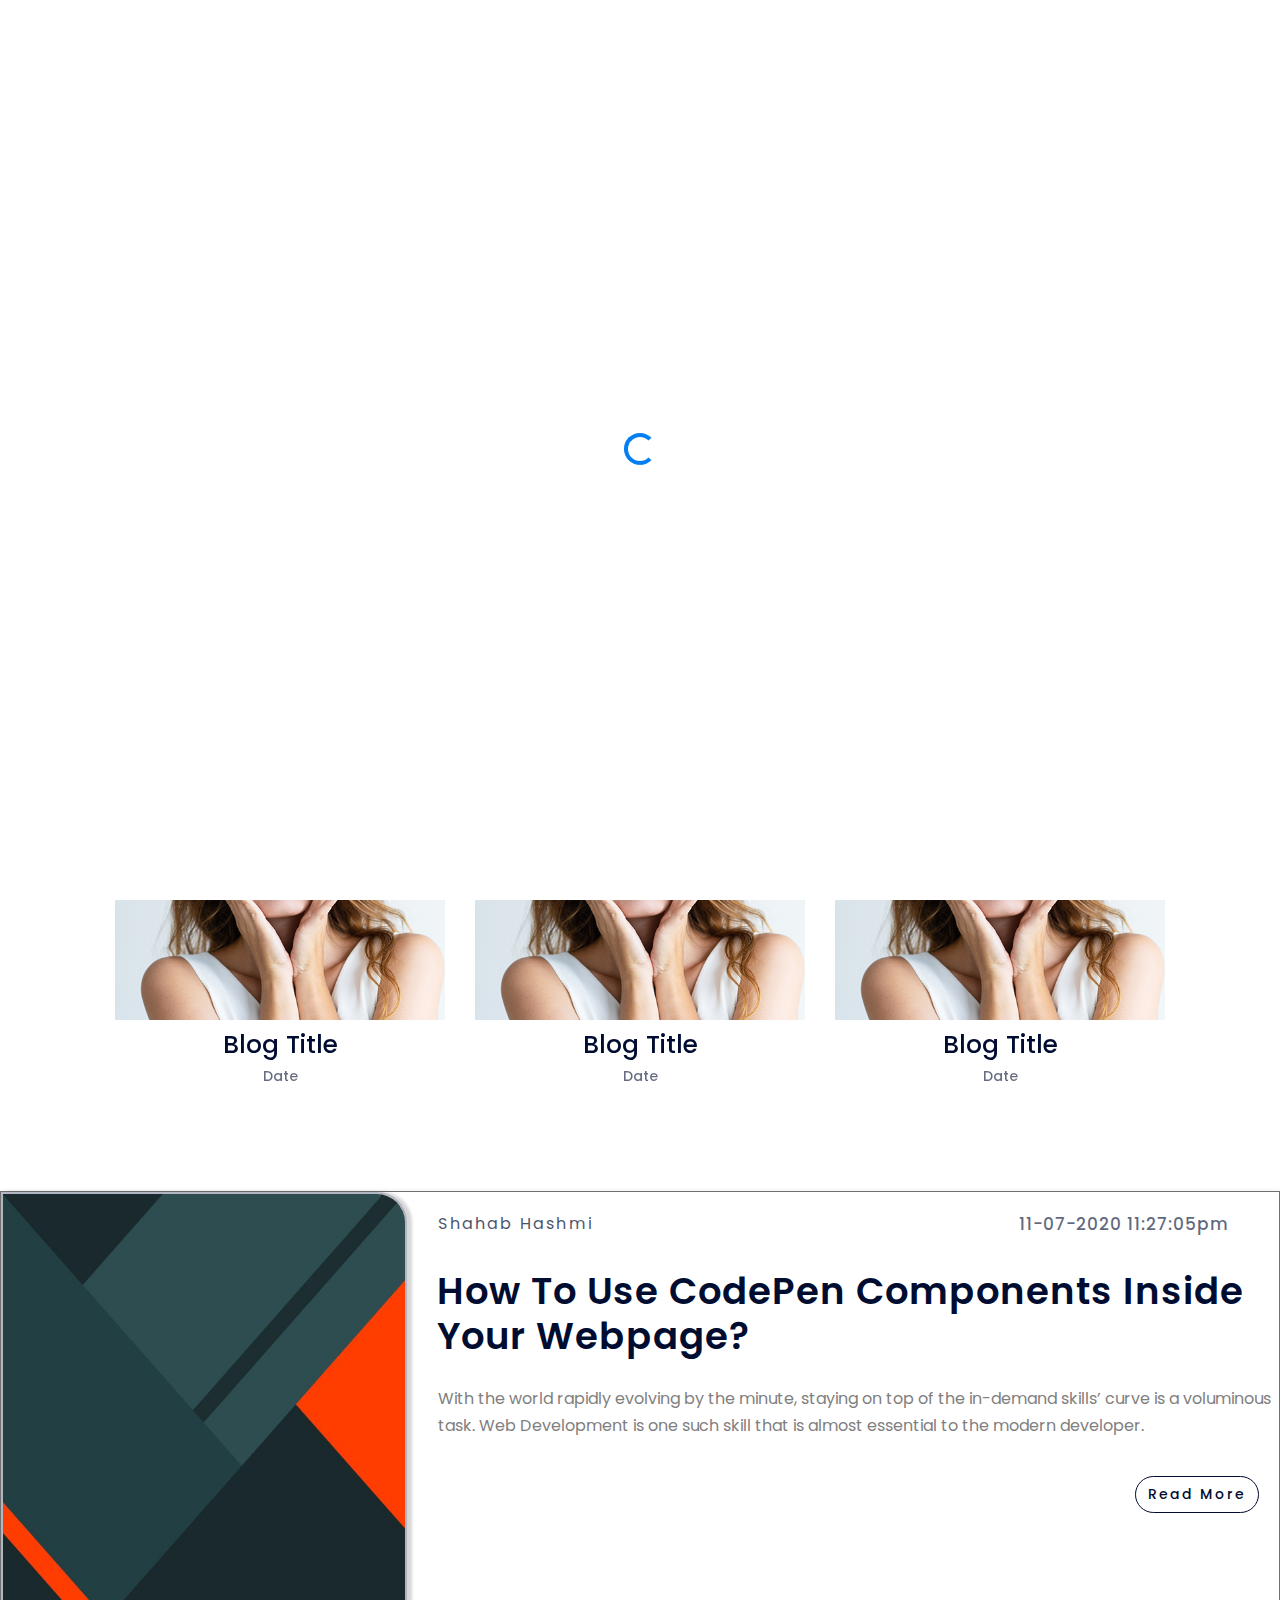
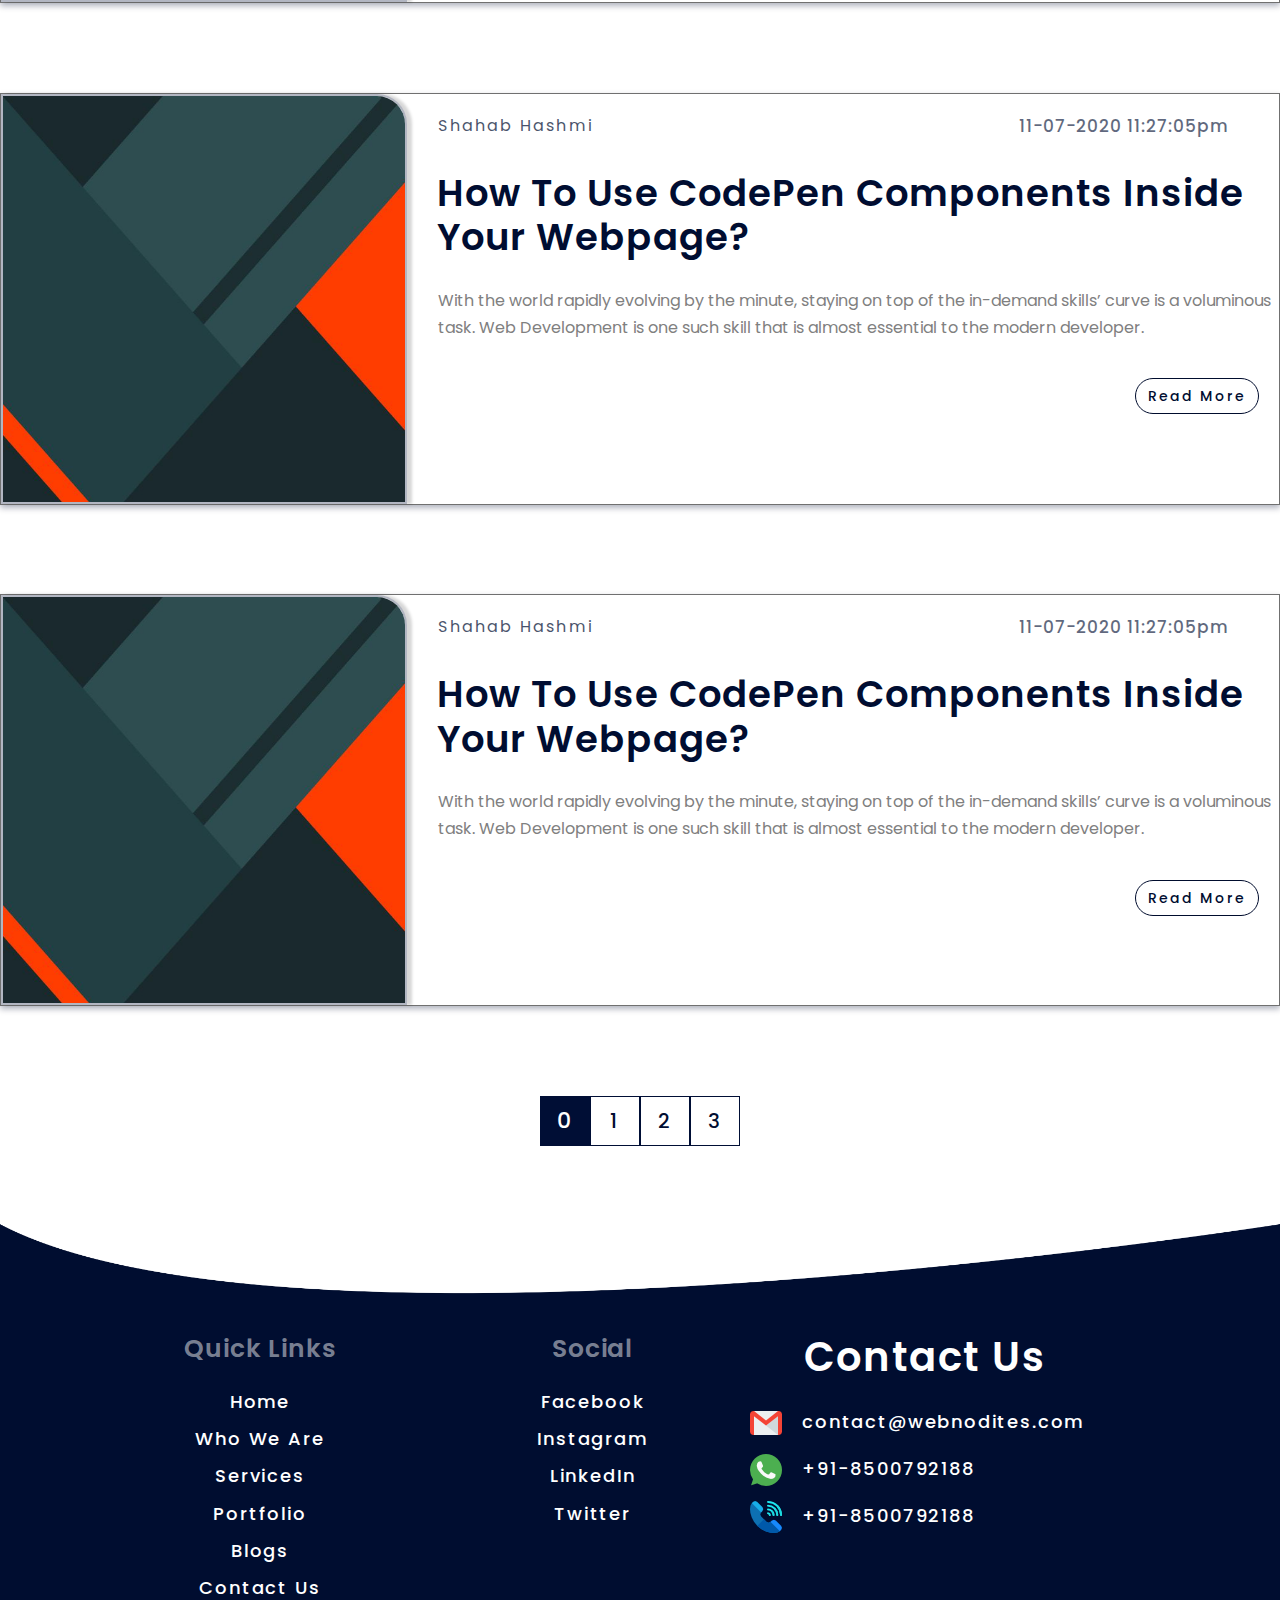
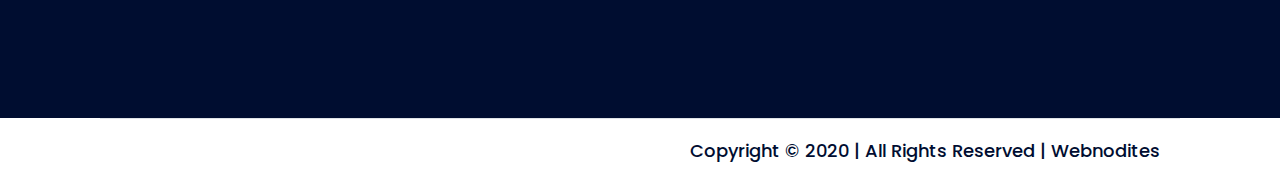
==== commit 77246ac7: "ft" ====
--- a/blog.html
+++ b/blog.html
@@ -152,7 +152,7 @@
     </section>
 
 <section class="blog_section" id="blog" >
-    <div class="container">
+    <!-- <div class="container"> -->
         <div class="blog-inner">
             <div class="row">
                 <div class="col-lg-4 img-area-2">
@@ -162,10 +162,10 @@
                 </div>
                 <div class="col-lg-8" style="padding-top:20px;">
                             <div class="text-area">
-                                <p  class="date">11-07-2020 <span class="time"> 11:27:05pm</span></p>
+                                <p  class="date">11-07-2020 11:27:05pm</p>
                                 <p class="authore">Shahab Hashmi</p>
                                 <p><h1>How To Use CodePen Components Inside Your Webpage?</h1></p>
-                                <p class="detial" id="_detial">
+                                <p>
                                   With the world rapidly evolving by the minute, staying on top of the in-demand skills’ curve is a voluminous task. Web Development is one such skill that is almost essential to the modern developer.  </p>
                               <a class="btn read-more-btn">Read More</a></center>
 
@@ -173,10 +173,10 @@
                         </div>
                     </div>
                 </div>
-            </div>
+           <!--  </div> -->
 </section>
 <section class="blog_section" id="blog">
-    <div class="container">
+   <!--  <div class="container"> -->
         <div class="blog-inner">
             <div class="row">
                 <div class="col-lg-4 img-area-2">
@@ -186,10 +186,10 @@
                 </div>
                 <div class="col-lg-8" style="padding-top:20px;">
                             <div class="text-area">
-                                <p  class="date" >11-07-2020<span class="time"> 11:27:05pm</span></p>
+                                <p  class="date" >11-07-2020 11:27:05pm</p>
                                 <p class="authore">Shahab Hashmi</p>
                                 <p><h1>How To Use CodePen Components Inside Your Webpage?</h1></p>
-                                <p class="detial">
+                                <p>
                                   With the world rapidly evolving by the minute, staying on top of the in-demand skills’ curve is a voluminous task. Web Development is one such skill that is almost essential to the modern developer.  </p>
                               <a class="btn read-more-btn">Read More</a></center>
 
@@ -197,10 +197,10 @@
                         </div>
                     </div>
                 </div>
-            </div>
+            <!-- </div> -->
 </section>
 <section class="blog_section" id="blog">
-    <div class="container">
+    <!-- <div class="container" -->
         <div class="blog-inner">
             <div class="row">
                 <div class="col-lg-4 img-area-2">
@@ -210,18 +210,18 @@
                 </div>
                 <div class="col-lg-8" style="padding-top:20px;">
                             <div class="text-area">
-                                <p class="date">11-07-2020 <span class="time"> 11:27:05pm</span></p>
+                                <p class="date">11-07-2020 11:27:05pm</p>
                                 <p class="authore">Shahab Hashmi</p>
                                 <p><h1>How To Use CodePen Components Inside Your Webpage?</h1></p>
-                                <p class="detial">
-                                   With the world rapidly evolving by the minute, staying on top of the in-demand skills’ curve is a voluminous task. Web Development is one such skill that is almost essential to the modern developer.  </p>
+                                <p>
+                                  With the world rapidly evolving by the minute, staying on top of the in-demand skills’ curve is a voluminous task. Web Development is one such skill that is almost essential to the modern developer.  </p>
                               <a class="btn read-more-btn">Read More</a></center>
 
                             </div>
                         </div>
                     </div>
                 </div>
-            </div>
+           <!--  </div> -->
 </section>
 
 <section class="page_link" id="pagging">
@@ -233,6 +233,74 @@
       
     </ul>
 </section>
+
+<footer >
+      <div class="site-footer" >
+        <div class="container">
+          <div class="row">
+            <div class="col-lg-4 col-md-3">
+              <h2 class="footer-heading mb-4">Quick Links</h2>
+              <ul class="list-unstyled ulc">
+                <li><a href="index.html" class="smoothscroll">Home</a></li>
+                <li><a href="who_we_are.html" class="smoothscroll">Who We Are</a></li>
+                <li><a href="services.html" class="smoothscroll">Services</a></li>
+                <li><a href="portfolio.html" class="smoothscroll">Portfolio</a></li>
+                <li><a href="blog.html" class="smoothscroll">Blogs</a></li>
+                <li><a href="contact.html" class="smoothscroll">Contact Us</a></li>
+              </ul>
+            </div>
+
+
+            <div class="col-md-3 ml-auto">
+              <h2 class="footer-heading mb-4">Social</h2>
+              <ul class="list-unstyled ulc">
+                <li><a href="#" class="smoothscroll">Facebook</a></li>
+                <li><a href="#" class="smoothscroll">Instagram</a></li>
+                <li><a href="#" class="smoothscroll">LinkedIn</a></li>
+                <li><a href="#" class="smoothscroll">Twitter</a></li>
+              </ul>
+            </div>
+
+            <div class="col-lg-4 col-md-5">
+              <div class="mb-5">
+                <h2 class="footer-heading1 mb-4">Contact Us</h2>
+                <div>
+                  <ul class="list-unstyled sc">
+                    <li>
+                      <a href="#"><img src="images/gmail.png">contact@webnodites.com</a>
+                    </li>
+                    <li>
+                      <a href="#"><img src="images/whatsapp.png">+91-8500792188</a>
+                    </li>
+                    <li>
+                      <a href="#"><img src="images/call.png">+91-8500792188</a>
+                    </li>
+                  </ul>
+                </div>
+              </div>
+            </div>
+            <div class="col-md-1 ">
+            </div>
+
+          </div>
+        </div>
+      </div>
+      
+      <div class="text-right">
+        <div class="container">
+          <div class="col-md-12">
+            <div class="border-top ">
+              <p class="copyright">Copyright &copy; 2020 | All Rights Reserved | Webnodites
+            </p>
+        
+            </div>
+          </div>
+          
+        </div>
+      </div>
+      </div>
+    </footer>
+
 
   <script src="js/jquery-3.3.1.min.js"></script>
   <script src="js/jquery-ui.js"></script>
--- a/css/style1.css
+++ b/css/style1.css
@@ -386,11 +386,16 @@
   height: 50px;
   font-size: 20px;
 }
+#blog img {
+  width: 100%;
+  height: 200px;
+}
 
 }
 @media (max-width: 767px) {
   #blog a{
     position: absolute;
+
 
   }
 }
@@ -462,6 +467,21 @@
   padding:10px;
   font-size:28px;
 }
+#blog .authore{
+  font-size: 15px;
+  letter-spacing: 1px;
+  margin-left: 10px 
+  
+
+}
+#blog .date{
+  margin-right: -30px;
+  font-size:15px; 
+}
+#blog .date .time{
+  display: none;
+
+}
 
 }
 
@@ -484,7 +504,7 @@
 
 }
 #blog .date{
-  margin-right: 0px;
+  margin-right: -30px;
   font-size:15px; 
 }
 #blog .date .time{
@@ -496,6 +516,9 @@
 width: 100%;
 height: 230px;
 
+}
+#pagging{
+  padding: 20px;
 }
 #detail{
   padding-left: 10px;
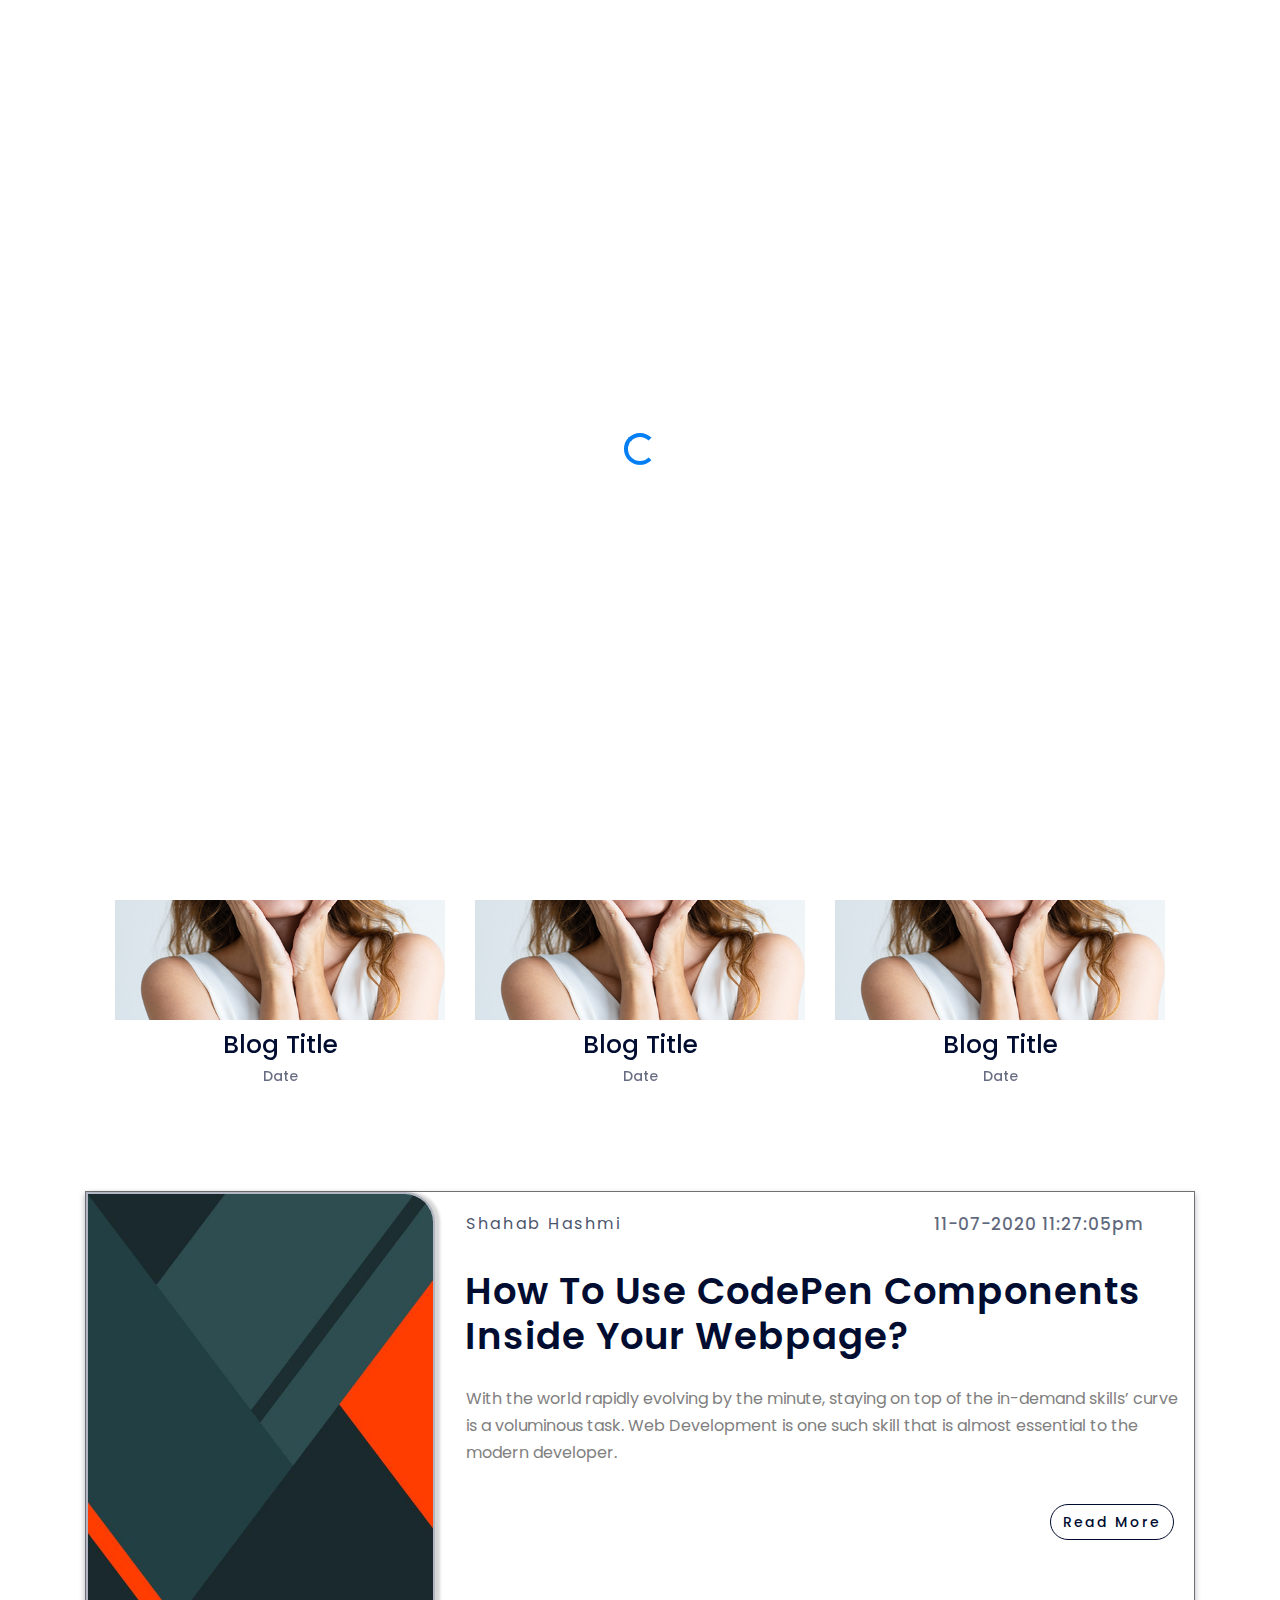
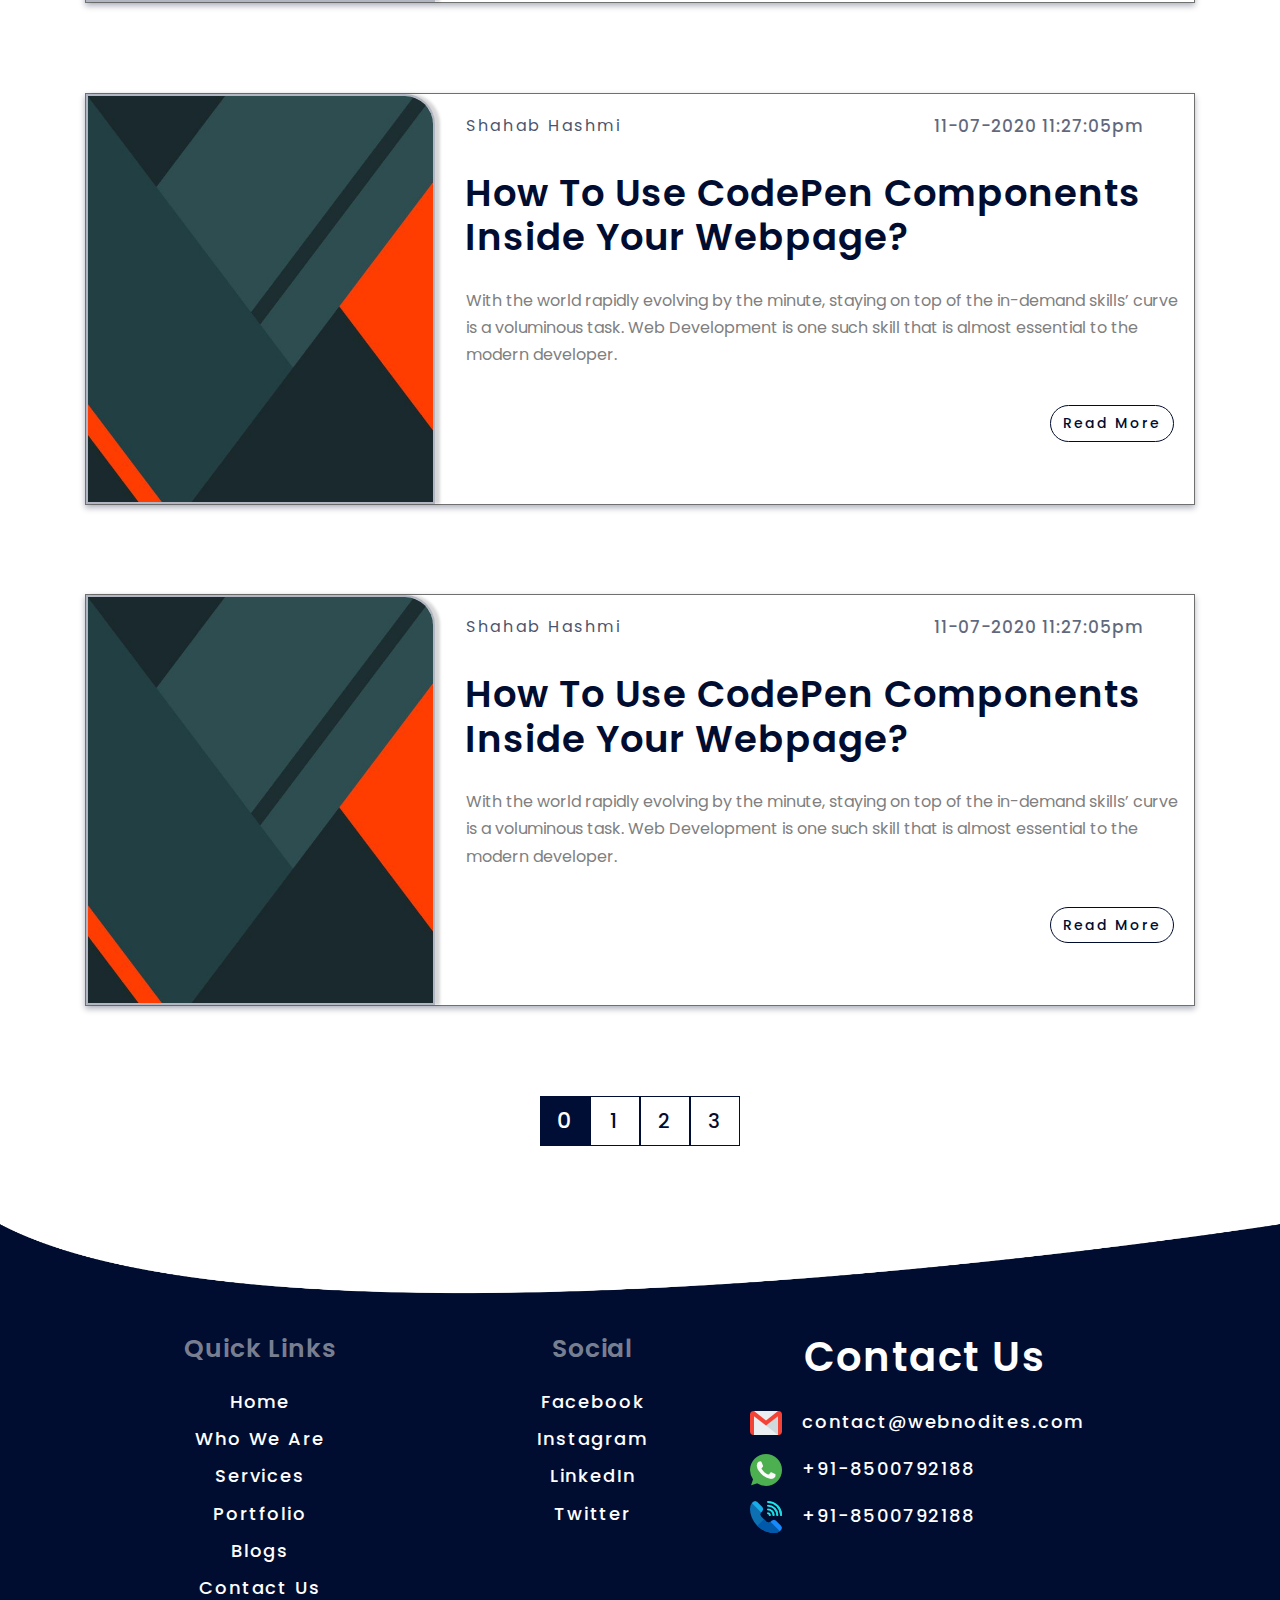
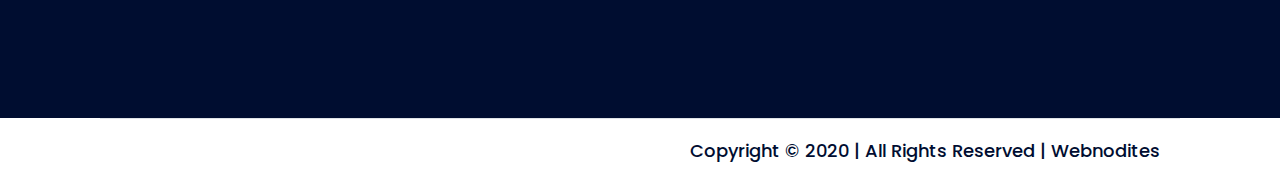
==== commit 7688feb1: "Merge branch 'master' of https://github.com/Webnodites/webnodites2" ====
--- a/blog.html
+++ b/blog.html
@@ -152,7 +152,7 @@
     </section>
 
 <section class="blog_section" id="blog" >
-    <!-- <div class="container"> -->
+    <div class="container">
         <div class="blog-inner">
             <div class="row">
                 <div class="col-lg-4 img-area-2">
@@ -162,21 +162,21 @@
                 </div>
                 <div class="col-lg-8" style="padding-top:20px;">
                             <div class="text-area">
-                                <p  class="date">11-07-2020 11:27:05pm</p>
+                                <p  class="date">11-07-2020 <span class="time"> 11:27:05pm</span></p>
                                 <p class="authore">Shahab Hashmi</p>
                                 <p><h1>How To Use CodePen Components Inside Your Webpage?</h1></p>
-                                <p>
+                                <p class="detial" id="_detial">
                                   With the world rapidly evolving by the minute, staying on top of the in-demand skills’ curve is a voluminous task. Web Development is one such skill that is almost essential to the modern developer.  </p>
-                              <a class="btn read-more-btn">Read More</a></center>
+                              <a class="btn read-more-btn" href="single.html">Read More</a></center>
 
                             </div>
                         </div>
                     </div>
                 </div>
-           <!--  </div> -->
+            </div>
 </section>
 <section class="blog_section" id="blog">
-   <!--  <div class="container"> -->
+    <div class="container">
         <div class="blog-inner">
             <div class="row">
                 <div class="col-lg-4 img-area-2">
@@ -186,21 +186,21 @@
                 </div>
                 <div class="col-lg-8" style="padding-top:20px;">
                             <div class="text-area">
-                                <p  class="date" >11-07-2020 11:27:05pm</p>
+                                <p  class="date" >11-07-2020<span class="time"> 11:27:05pm</span></p>
                                 <p class="authore">Shahab Hashmi</p>
                                 <p><h1>How To Use CodePen Components Inside Your Webpage?</h1></p>
-                                <p>
+                                <p class="detial">
                                   With the world rapidly evolving by the minute, staying on top of the in-demand skills’ curve is a voluminous task. Web Development is one such skill that is almost essential to the modern developer.  </p>
-                              <a class="btn read-more-btn">Read More</a></center>
+                              <a class="btn read-more-btn" href="single.html">Read More</a></center>
 
                             </div>
                         </div>
                     </div>
                 </div>
-            <!-- </div> -->
+            </div>
 </section>
 <section class="blog_section" id="blog">
-    <!-- <div class="container" -->
+    <div class="container">
         <div class="blog-inner">
             <div class="row">
                 <div class="col-lg-4 img-area-2">
@@ -210,18 +210,18 @@
                 </div>
                 <div class="col-lg-8" style="padding-top:20px;">
                             <div class="text-area">
-                                <p class="date">11-07-2020 11:27:05pm</p>
+                                <p class="date">11-07-2020 <span class="time"> 11:27:05pm</span></p>
                                 <p class="authore">Shahab Hashmi</p>
                                 <p><h1>How To Use CodePen Components Inside Your Webpage?</h1></p>
-                                <p>
-                                  With the world rapidly evolving by the minute, staying on top of the in-demand skills’ curve is a voluminous task. Web Development is one such skill that is almost essential to the modern developer.  </p>
-                              <a class="btn read-more-btn">Read More</a></center>
+                                <p class="detial">
+                                   With the world rapidly evolving by the minute, staying on top of the in-demand skills’ curve is a voluminous task. Web Development is one such skill that is almost essential to the modern developer.  </p>
+                              <a class="btn read-more-btn" href="single.html">Read More</a></center>
 
                             </div>
                         </div>
                     </div>
                 </div>
-           <!--  </div> -->
+            </div>
 </section>
 
 <section class="page_link" id="pagging">
